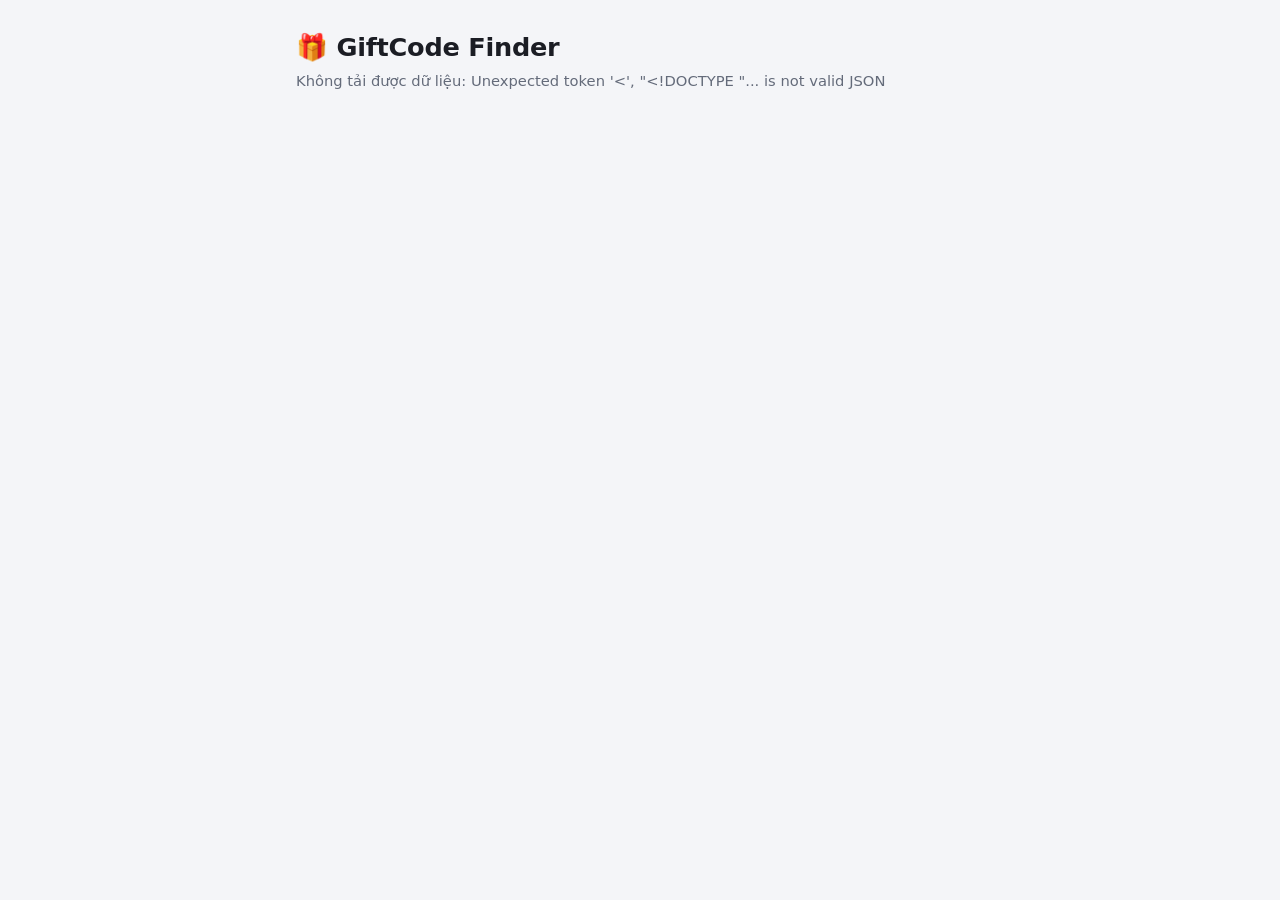
==== site/index.html @ fe7349b5 "Add configurable giftcode finder with GitHub Actions and Pages Scrapes giftcodes from sources listed" ====
<!doctype html>
<html lang="vi">
<head>
  <meta charset="utf-8">
  <meta name="viewport" content="width=device-width, initial-scale=1">
  <title>GiftCode Finder</title>
  <meta name="description" content="Giftcode game mới nhất, tự động cập nhật.">
  <link rel="icon" href="data:image/svg+xml,<svg xmlns='http://www.w3.org/2000/svg' viewBox='0 0 100 100'><text y='.9em' font-size='90'>🎁</text></svg>">
  <link rel="stylesheet" href="style.css">
</head>
<body>
  <header class="top">
    <div class="wrap">
      <h1>🎁 GiftCode Finder</h1>
      <p class="meta" id="meta">Đang tải…</p>
    </div>
  </header>

  <main class="wrap">
    <input id="search" class="search" type="search" placeholder="Tìm game hoặc code…" autocomplete="off" hidden>
    <div id="games"></div>
    <p id="empty" class="empty" hidden>Không có game nào khớp.</p>
  </main>

  <footer class="wrap foot" id="foot"></footer>

  <div id="toast" class="toast" role="status" aria-live="polite"></div>

  <script id="gcf-data" type="application/json">__GCF_DATA__</script>
  <script src="app.js"></script>
</body>
</html>
---- site/style.css ----
:root {
  --bg: #f4f5f8;
  --card: #ffffff;
  --text: #1b1d24;
  --muted: #646b7a;
  --line: #e3e6ec;
  --accent: #3b5bdb;
  --accent-text: #ffffff;
  --code-bg: #f0f3ff;
  --new: #e8590c;
  --ok: #2b8a3e;
  --bad: #c92a2a;
  --done: #8a919e;
  --shadow: 0 1px 2px rgba(16, 24, 40, .06), 0 1px 3px rgba(16, 24, 40, .08);
  color-scheme: light;
}

@media (prefers-color-scheme: dark) {
  :root {
    --bg: #111318;
    --card: #1a1d24;
    --text: #e8eaf0;
    --muted: #9aa1b0;
    --line: #2b2f39;
    --accent: #748ffc;
    --accent-text: #0d1020;
    --code-bg: #222842;
    --new: #ff8c42;
    --ok: #51cf66;
    --bad: #ff6b6b;
    --done: #6b7280;
    --shadow: none;
    color-scheme: dark;
  }
}

* { box-sizing: border-box; }

body {
  margin: 0;
  background: var(--bg);
  color: var(--text);
  font: 16px/1.5 system-ui, -apple-system, "Segoe UI", Roboto, "Helvetica Neue", Arial, sans-serif;
}

.wrap { max-width: 720px; margin: 0 auto; padding: 0 16px; }

a { color: var(--accent); }

.top { padding: 28px 0 12px; }
.top h1 { margin: 0; font-size: 1.6rem; letter-spacing: -.01em; }
.meta { margin: 4px 0 0; color: var(--muted); font-size: .92rem; }

.search {
  width: 100%;
  margin: 8px 0 4px;
  padding: 10px 14px;
  border: 1px solid var(--line);
  border-radius: 10px;
  background: var(--card);
  color: var(--text);
  font: inherit;
}

.game {
  margin: 16px 0;
  padding: 16px;
  background: var(--card);
  border: 1px solid var(--line);
  border-radius: 14px;
  box-shadow: var(--shadow);
}

.game-head { display: flex; align-items: center; justify-content: space-between; gap: 12px; flex-wrap: wrap; }
.game-head h2 { margin: 0; font-size: 1.25rem; }
.count { color: var(--muted); font-weight: 500; font-size: .95rem; }

.sources { margin: 6px 0 0; padding: 0; list-style: none; color: var(--muted); font-size: .88rem; }
.sources .ok { color: var(--ok); }
.sources .bad { color: var(--bad); }
.redeem { margin: 8px 0 0; font-size: .9rem; color: var(--muted); }

.btn {
  border: 0;
  border-radius: 9px;
  padding: 8px 14px;
  background: var(--accent);
  color: var(--accent-text);
  font: inherit;
  font-weight: 600;
  font-size: .92rem;
  cursor: pointer;
  white-space: nowrap;
}
.btn.ghost { background: transparent; color: var(--accent); border: 1px solid var(--line); }
.btn:focus-visible, .code:focus-visible { outline: 2px solid var(--accent); outline-offset: 2px; }

.codes { margin: 14px 0 0; padding: 0; list-style: none; display: grid; gap: 8px; }

.code {
  display: flex;
  align-items: center;
  gap: 12px;
  width: 100%;
  padding: 10px 12px;
  border: 1px solid var(--line);
  border-radius: 10px;
  background: var(--code-bg);
  color: var(--text);
  font: inherit;
  text-align: left;
  cursor: pointer;
}
.code-main { flex: 1; min-width: 0; }
.code-value {
  display: block;
  font: 600 1.08rem/1.3 ui-monospace, SFMono-Regular, Menlo, Consolas, monospace;
  letter-spacing: .03em;
  overflow-wrap: anywhere;
}
.code-info { display: block; margin-top: 2px; color: var(--muted); font-size: .84rem; }
.code-action { color: var(--accent); font-weight: 600; font-size: .9rem; white-space: nowrap; }

.badge {
  display: inline-block;
  margin-left: 8px;
  padding: 1px 7px;
  border-radius: 99px;
  background: var(--new);
  color: #fff;
  font: 700 .7rem/1.5 system-ui, sans-serif;
  letter-spacing: .04em;
  vertical-align: middle;
}

.code.copied .code-value { color: var(--done); }
.code.copied .code-action { color: var(--done); }

.old { margin-top: 14px; color: var(--muted); font-size: .92rem; }
.old summary { cursor: pointer; }
.old .code { background: transparent; cursor: default; }
.old .code-value { color: var(--done); text-decoration: line-through; }

.empty { color: var(--muted); text-align: center; padding: 24px 0; }
.none { margin: 14px 0 0; color: var(--muted); }

.foot { padding: 8px 16px 40px; color: var(--muted); font-size: .88rem; }
.foot p { margin: 4px 0; }

.toast {
  position: fixed;
  left: 50%;
  bottom: 24px;
  transform: translate(-50%, 20px);
  padding: 10px 16px;
  border-radius: 10px;
  background: var(--text);
  color: var(--bg);
  font-weight: 600;
  opacity: 0;
  pointer-events: none;
  transition: opacity .18s, transform .18s;
}
.toast.show { opacity: 1; transform: translate(-50%, 0); }
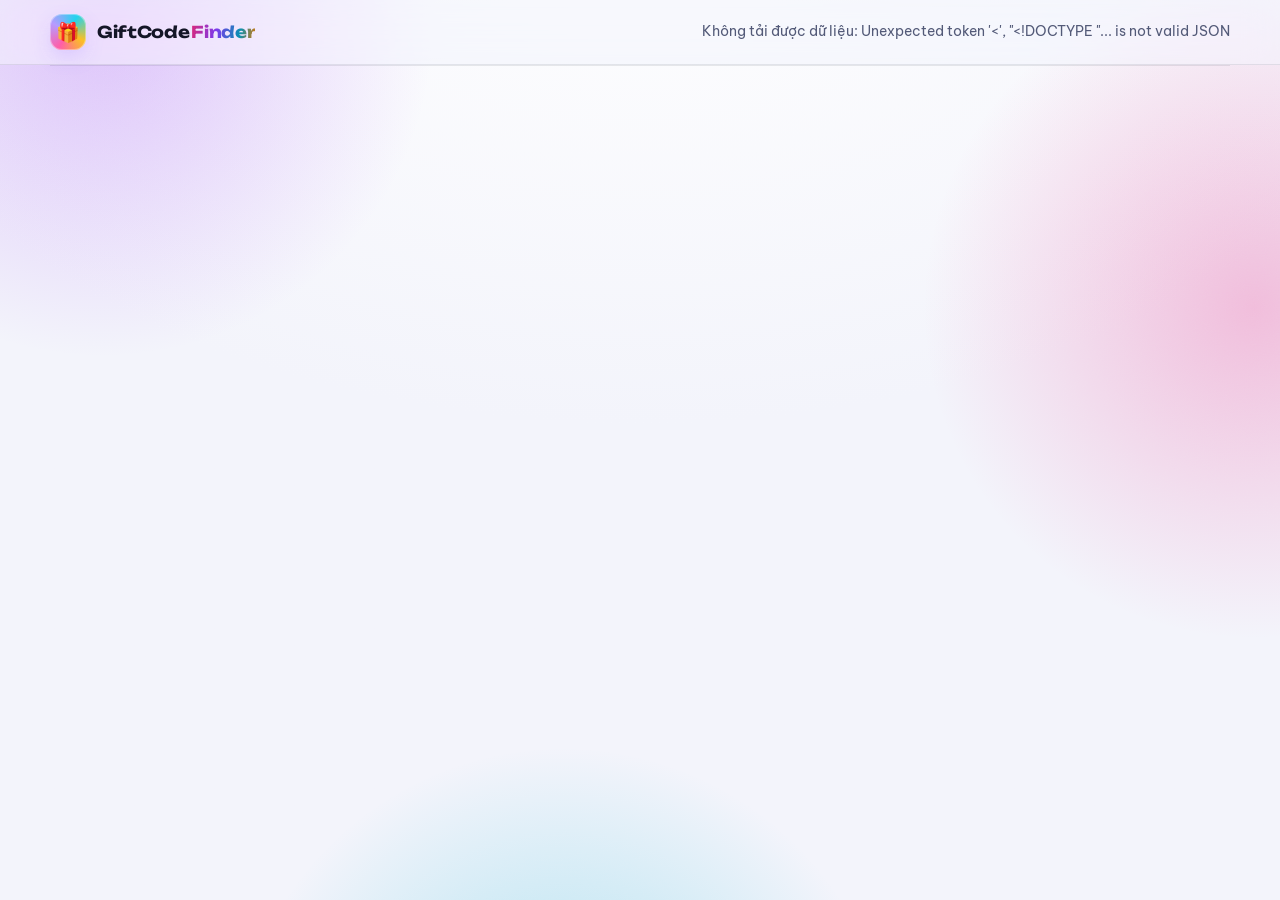
==== commit 87e7f9db: "Add a game picker home page with a 3D gift box The site opens on a home page for choosing a game ins" ====
--- a/site/index.html
+++ b/site/index.html
@@ -4,22 +4,34 @@
   <meta charset="utf-8">
   <meta name="viewport" content="width=device-width, initial-scale=1">
   <title>GiftCode Finder</title>
-  <meta name="description" content="Giftcode game mới nhất, tự động cập nhật.">
+  <meta name="description" content="Giftcode game mới nhất, tự động cập nhật mỗi giờ. Chọn game, bấm là sao chép.">
+  <meta property="og:title" content="GiftCode Finder">
+  <meta property="og:description" content="Giftcode game mới nhất, tự động cập nhật mỗi giờ.">
+  <meta name="theme-color" content="#06070d" media="(prefers-color-scheme: dark)">
+  <meta name="theme-color" content="#f4f5fb" media="(prefers-color-scheme: light)">
   <link rel="icon" href="data:image/svg+xml,<svg xmlns='http://www.w3.org/2000/svg' viewBox='0 0 100 100'><text y='.9em' font-size='90'>🎁</text></svg>">
-  <link rel="stylesheet" href="style.css">
+  <link rel="preconnect" href="https://fonts.googleapis.com">
+  <link rel="preconnect" href="https://fonts.gstatic.com" crossorigin>
+  <link rel="stylesheet" href="https://fonts.googleapis.com/css2?family=Be+Vietnam+Pro:wght@400;500;600;700&family=JetBrains+Mono:wght@700&family=Unbounded:wght@700;800&display=swap">
+  <link rel="stylesheet" href="style.css?v=__GCF_VERSION__">
 </head>
 <body>
-  <header class="top">
-    <div class="wrap">
-      <h1>🎁 GiftCode Finder</h1>
-      <p class="meta" id="meta">Đang tải…</p>
+  <div class="bg" aria-hidden="true">
+    <i class="blob b1"></i><i class="blob b2"></i><i class="blob b3"></i><i class="stars"></i><i class="noise"></i>
+  </div>
+
+  <header class="topbar">
+    <div class="wrap topbar-in">
+      <a class="brand" href="#/" aria-label="GiftCode Finder - trang chủ">
+        <span class="brand-mark" aria-hidden="true">🎁</span>
+        <span>GiftCode<b>Finder</b></span>
+      </a>
+      <p class="topmeta" id="meta">Đang tải…</p>
     </div>
   </header>
 
-  <main class="wrap">
-    <input id="search" class="search" type="search" placeholder="Tìm game hoặc code…" autocomplete="off" hidden>
-    <div id="games"></div>
-    <p id="empty" class="empty" hidden>Không có game nào khớp.</p>
+  <main class="wrap" id="view">
+    <noscript><p class="empty">Trang cần JavaScript để hiện code. Bảng code cũng có trong README của repo.</p></noscript>
   </main>
 
   <footer class="wrap foot" id="foot"></footer>
@@ -27,6 +39,7 @@
   <div id="toast" class="toast" role="status" aria-live="polite"></div>
 
   <script id="gcf-data" type="application/json">__GCF_DATA__</script>
-  <script src="app.js"></script>
+  <script src="fx.js?v=__GCF_VERSION__"></script>
+  <script src="app.js?v=__GCF_VERSION__"></script>
 </body>
 </html>
--- a/site/style.css
+++ b/site/style.css
@@ -1,164 +1,1028 @@
+/* GiftCode Finder: a dark "gift vault" with a 3D gift box and tilting game cards. */
+
+/* Registered so the background can glide to a game's colors. */
+@property --b1 { syntax: "<color>"; inherits: true; initial-value: #a855f7; }
+@property --b2 { syntax: "<color>"; inherits: true; initial-value: #ec4899; }
+@property --b3 { syntax: "<color>"; inherits: true; initial-value: #06b6d4; }
+
 :root {
-  --bg: #f4f5f8;
-  --card: #ffffff;
-  --text: #1b1d24;
-  --muted: #646b7a;
-  --line: #e3e6ec;
-  --accent: #3b5bdb;
-  --accent-text: #ffffff;
-  --code-bg: #f0f3ff;
-  --new: #e8590c;
-  --ok: #2b8a3e;
-  --bad: #c92a2a;
-  --done: #8a919e;
-  --shadow: 0 1px 2px rgba(16, 24, 40, .06), 0 1px 3px rgba(16, 24, 40, .08);
-  color-scheme: light;
-}
-
-@media (prefers-color-scheme: dark) {
+  --bg: #06070d;
+  --bg-2: #0e1124;
+  --text: #f3f4ff;
+  --muted: #a6adc8;
+  --faint: #6f7694;
+  --glass: rgba(255, 255, 255, .055);
+  --glass-2: rgba(255, 255, 255, .095);
+  --line: rgba(255, 255, 255, .1);
+  --line-2: rgba(255, 255, 255, .2);
+  --accent: #b69bff;
+  --new: #ff7a45;
+  --ok: #4ade80;
+  --bad: #fb7185;
+  --warn: #fbbf24;
+  --done: #737b93;
+  --blob-alpha: .5;
+  --stars: .55;
+  --grid: rgba(182, 155, 255, .28);
+  --shade: rgba(0, 0, 0, .55);
+  --font: "Be Vietnam Pro", system-ui, -apple-system, "Segoe UI", Roboto, sans-serif;
+  --display: "Unbounded", "Be Vietnam Pro", system-ui, sans-serif;
+  --mono: "JetBrains Mono", ui-monospace, SFMono-Regular, Menlo, Consolas, monospace;
+  --brand: linear-gradient(100deg, #ff5ea8, #b69bff 40%, #22d3ee 75%, #fbbf24);
+  --ease: cubic-bezier(.2, .8, .2, 1);
+  --spring: cubic-bezier(.2, 1.35, .35, 1);
+  color-scheme: dark;
+  transition: --b1 1.2s ease, --b2 1.2s ease, --b3 1.2s ease;
+}
+
+@media (prefers-color-scheme: light) {
   :root {
-    --bg: #111318;
-    --card: #1a1d24;
-    --text: #e8eaf0;
-    --muted: #9aa1b0;
-    --line: #2b2f39;
-    --accent: #748ffc;
-    --accent-text: #0d1020;
-    --code-bg: #222842;
-    --new: #ff8c42;
-    --ok: #51cf66;
-    --bad: #ff6b6b;
-    --done: #6b7280;
-    --shadow: none;
-    color-scheme: dark;
+    --bg: #f3f4fb;
+    --bg-2: #ffffff;
+    --text: #141627;
+    --muted: #535a78;
+    --faint: #8a90a8;
+    --glass: rgba(255, 255, 255, .6);
+    --glass-2: rgba(255, 255, 255, .88);
+    --line: rgba(20, 22, 39, .09);
+    --line-2: rgba(20, 22, 39, .16);
+    --accent: #7c3aed;
+    --ok: #16a34a;
+    --bad: #e11d48;
+    --warn: #d97706;
+    --done: #8a90a8;
+    --blob-alpha: .32;
+    --stars: 0;
+    --grid: rgba(124, 58, 237, .22);
+    --shade: rgba(40, 30, 90, .22);
+    --brand: linear-gradient(100deg, #db2777, #7c3aed 40%, #0891b2 75%, #d97706);
+    color-scheme: light;
   }
 }
 
 * { box-sizing: border-box; }
+
+html { scroll-padding-top: 84px; }
 
 body {
   margin: 0;
+  min-height: 100vh;
+  color: var(--text);
   background: var(--bg);
+  font: 16px/1.55 var(--font);
+  -webkit-font-smoothing: antialiased;
+  overflow-x: hidden;
+}
+
+a { color: var(--accent); }
+button { font: inherit; }
+:focus-visible { outline: 2px solid var(--accent); outline-offset: 3px; }
+
+.wrap { width: min(1180px, 100% - 32px); margin-inline: auto; }
+
+/* --- Background --------------------------------------------------------- */
+
+.bg {
+  position: fixed;
+  inset: 0;
+  z-index: -1;
+  overflow: hidden;
+  background: radial-gradient(1200px 760px at 50% -12%, var(--bg-2), var(--bg) 70%);
+}
+.blob {
+  position: absolute;
+  width: 72vmax;
+  height: 72vmax;
+  border-radius: 50%;
+  opacity: var(--blob-alpha);
+  background: radial-gradient(closest-side, var(--c), transparent 72%);
+  translate: calc(var(--px, 0) * var(--depth)) calc(var(--py, 0) * var(--depth));
+  transition: translate 1.2s var(--ease);
+  animation: drift 26s ease-in-out infinite alternate;
+}
+.blob.b1 { --c: var(--b1); --depth: 34px; left: -28vmax; top: -34vmax; }
+.blob.b2 { --c: var(--b2); --depth: -46px; right: -34vmax; top: -12vmax; animation-duration: 33s; animation-delay: -9s; }
+.blob.b3 { --c: var(--b3); --depth: 24px; left: 8vmax; bottom: -50vmax; animation-duration: 39s; animation-delay: -17s; }
+@keyframes drift {
+  50% { transform: translate3d(7vmax, 5vmax, 0) scale(1.12); }
+  100% { transform: translate3d(-5vmax, 9vmax, 0) scale(.94); }
+}
+.stars {
+  position: absolute;
+  inset: -200px;
+  opacity: var(--stars);
+  background-image:
+    radial-gradient(1.5px 1.5px at 24px 36px, #fff, transparent),
+    radial-gradient(1px 1px at 120px 90px, #fff, transparent),
+    radial-gradient(1px 1px at 60px 170px, rgba(255, 255, 255, .8), transparent),
+    radial-gradient(1.5px 1.5px at 170px 140px, rgba(200, 220, 255, .9), transparent),
+    radial-gradient(1px 1px at 190px 30px, #fff, transparent);
+  background-size: 200px 200px;
+  animation: stars 140s linear infinite;
+}
+@keyframes stars { to { transform: translate3d(-200px, -200px, 0); } }
+.noise {
+  position: absolute;
+  inset: 0;
+  opacity: .07;
+  mix-blend-mode: overlay;
+  background-image: url("data:image/svg+xml,%3Csvg xmlns='http://www.w3.org/2000/svg' width='160' height='160'%3E%3Cfilter id='n'%3E%3CfeTurbulence type='fractalNoise' baseFrequency='.9' numOctaves='2' stitchTiles='stitch'/%3E%3C/filter%3E%3Crect width='100%25' height='100%25' filter='url(%23n)'/%3E%3C/svg%3E");
+}
+
+/* --- Top bar ------------------------------------------------------------ */
+
+.topbar {
+  position: sticky;
+  top: 0;
+  z-index: 30;
+  backdrop-filter: blur(16px) saturate(1.5);
+  -webkit-backdrop-filter: blur(16px) saturate(1.5);
+  background: color-mix(in oklab, var(--bg) 55%, transparent);
+  border-bottom: 1px solid var(--line);
+}
+.topbar-in { display: flex; align-items: center; justify-content: space-between; gap: 16px; min-height: 64px; }
+.brand {
+  display: inline-flex;
+  align-items: center;
+  gap: 11px;
   color: var(--text);
-  font: 16px/1.5 system-ui, -apple-system, "Segoe UI", Roboto, "Helvetica Neue", Arial, sans-serif;
-}
-
-.wrap { max-width: 720px; margin: 0 auto; padding: 0 16px; }
-
-a { color: var(--accent); }
-
-.top { padding: 28px 0 12px; }
-.top h1 { margin: 0; font-size: 1.6rem; letter-spacing: -.01em; }
-.meta { margin: 4px 0 0; color: var(--muted); font-size: .92rem; }
-
-.search {
-  width: 100%;
-  margin: 8px 0 4px;
-  padding: 10px 14px;
-  border: 1px solid var(--line);
-  border-radius: 10px;
-  background: var(--card);
+  text-decoration: none;
+  font: 700 1.02rem/1 var(--display);
+  letter-spacing: -.02em;
+}
+.brand b { margin-left: 2px; background: var(--brand); -webkit-background-clip: text; background-clip: text; color: transparent; }
+.brand-mark {
+  display: grid;
+  place-items: center;
+  width: 36px;
+  height: 36px;
+  border-radius: 12px;
+  font-size: 19px;
+  background: conic-gradient(from 210deg, #ff5ea8, #b69bff, #22d3ee, #fbbf24, #ff5ea8);
+  box-shadow: 0 8px 24px -8px rgba(182, 155, 255, .9), inset 0 0 0 1px rgba(255, 255, 255, .35);
+  transition: transform .5s var(--spring);
+}
+.brand:hover .brand-mark { transform: rotate(-12deg) scale(1.08); }
+.topmeta { display: flex; align-items: center; gap: 14px; margin: 0; color: var(--muted); font-size: .86rem; }
+.rescan {
+  padding: 7px 14px;
+  border-radius: 999px;
+  border: 1px solid var(--line-2);
+  background: var(--glass);
   color: var(--text);
-  font: inherit;
-}
-
-.game {
-  margin: 16px 0;
-  padding: 16px;
-  background: var(--card);
-  border: 1px solid var(--line);
-  border-radius: 14px;
-  box-shadow: var(--shadow);
-}
-
-.game-head { display: flex; align-items: center; justify-content: space-between; gap: 12px; flex-wrap: wrap; }
-.game-head h2 { margin: 0; font-size: 1.25rem; }
-.count { color: var(--muted); font-weight: 500; font-size: .95rem; }
-
-.sources { margin: 6px 0 0; padding: 0; list-style: none; color: var(--muted); font-size: .88rem; }
-.sources .ok { color: var(--ok); }
-.sources .bad { color: var(--bad); }
-.redeem { margin: 8px 0 0; font-size: .9rem; color: var(--muted); }
+  text-decoration: none;
+  font-weight: 600;
+  white-space: nowrap;
+  transition: background .2s, border-color .2s;
+}
+.rescan:hover { background: var(--glass-2); border-color: var(--accent); }
+
+/* --- Shared bits -------------------------------------------------------- */
+
+.pulse {
+  flex: none;
+  width: 9px;
+  height: 9px;
+  border-radius: 50%;
+  background: var(--ok);
+  box-shadow: 0 0 0 0 color-mix(in oklab, var(--ok) 70%, transparent);
+  animation: pulse 2s infinite;
+}
+.pulse.warn { background: var(--warn); box-shadow: 0 0 0 0 color-mix(in oklab, var(--warn) 70%, transparent); }
+@keyframes pulse { 70%, 100% { box-shadow: 0 0 0 11px transparent; } }
+
+.tags { display: flex; flex-wrap: wrap; gap: 7px; }
+.tag {
+  padding: 4px 11px;
+  border-radius: 999px;
+  border: 1px solid rgba(255, 255, 255, .2);
+  background: rgba(8, 10, 22, .42);
+  color: #fff;
+  font-size: .72rem;
+  font-weight: 700;
+  letter-spacing: .07em;
+  text-transform: uppercase;
+  backdrop-filter: blur(6px);
+  -webkit-backdrop-filter: blur(6px);
+}
+.tag-new { border-color: transparent; background: var(--new); box-shadow: 0 6px 18px -6px var(--new); }
 
 .btn {
+  display: inline-flex;
+  align-items: center;
+  gap: 8px;
+  padding: 11px 18px;
   border: 0;
-  border-radius: 9px;
-  padding: 8px 14px;
-  background: var(--accent);
-  color: var(--accent-text);
-  font: inherit;
-  font-weight: 600;
+  border-radius: 999px;
+  font-weight: 700;
   font-size: .92rem;
+  text-decoration: none;
   cursor: pointer;
   white-space: nowrap;
-}
-.btn.ghost { background: transparent; color: var(--accent); border: 1px solid var(--line); }
-.btn:focus-visible, .code:focus-visible { outline: 2px solid var(--accent); outline-offset: 2px; }
-
-.codes { margin: 14px 0 0; padding: 0; list-style: none; display: grid; gap: 8px; }
-
-.code {
-  display: flex;
-  align-items: center;
-  gap: 12px;
-  width: 100%;
-  padding: 10px 12px;
-  border: 1px solid var(--line);
-  border-radius: 10px;
-  background: var(--code-bg);
-  color: var(--text);
-  font: inherit;
-  text-align: left;
-  cursor: pointer;
-}
-.code-main { flex: 1; min-width: 0; }
-.code-value {
-  display: block;
-  font: 600 1.08rem/1.3 ui-monospace, SFMono-Regular, Menlo, Consolas, monospace;
-  letter-spacing: .03em;
-  overflow-wrap: anywhere;
-}
-.code-info { display: block; margin-top: 2px; color: var(--muted); font-size: .84rem; }
-.code-action { color: var(--accent); font-weight: 600; font-size: .9rem; white-space: nowrap; }
+  transition: transform .25s var(--spring), box-shadow .25s, background .25s;
+}
+.btn:hover { transform: translateY(-2px); }
+.btn-light { background: #fff; color: #0b0d18; box-shadow: 0 12px 30px -12px rgba(255, 255, 255, .6); }
+.btn-glass {
+  background: rgba(255, 255, 255, .14);
+  color: #fff;
+  box-shadow: inset 0 0 0 1px rgba(255, 255, 255, .28);
+  backdrop-filter: blur(8px);
+  -webkit-backdrop-filter: blur(8px);
+}
+
+.expiry { white-space: nowrap; font-variant-numeric: tabular-nums; }
+.expiry[data-level="soon"] { color: var(--warn); }
+.expiry[data-level="urgent"] { color: var(--bad); font-weight: 700; }
+.expiry[data-level="expired"] { color: var(--done); text-decoration: line-through; }
 
 .badge {
   display: inline-block;
-  margin-left: 8px;
-  padding: 1px 7px;
+  margin-left: 9px;
+  padding: 1px 8px;
   border-radius: 99px;
   background: var(--new);
   color: #fff;
-  font: 700 .7rem/1.5 system-ui, sans-serif;
-  letter-spacing: .04em;
+  font: 700 .66rem/1.6 var(--font);
+  letter-spacing: .06em;
   vertical-align: middle;
 }
 
-.code.copied .code-value { color: var(--done); }
-.code.copied .code-action { color: var(--done); }
-
-.old { margin-top: 14px; color: var(--muted); font-size: .92rem; }
-.old summary { cursor: pointer; }
-.old .code { background: transparent; cursor: default; }
-.old .code-value { color: var(--done); text-decoration: line-through; }
-
-.empty { color: var(--muted); text-align: center; padding: 24px 0; }
-.none { margin: 14px 0 0; color: var(--muted); }
-
-.foot { padding: 8px 16px 40px; color: var(--muted); font-size: .88rem; }
-.foot p { margin: 4px 0; }
+/* --- Home: hero --------------------------------------------------------- */
+
+.hero {
+  position: relative;
+  display: grid;
+  grid-template-columns: minmax(0, 1.05fr) minmax(0, .95fr);
+  align-items: center;
+  gap: 24px;
+  min-height: min(660px, calc(100svh - 64px));
+  padding: 36px 0 28px;
+}
+.kicker {
+  display: inline-flex;
+  align-items: center;
+  gap: 10px;
+  margin: 0;
+  padding: 7px 15px 7px 11px;
+  border-radius: 999px;
+  border: 1px solid var(--line-2);
+  background: var(--glass);
+  color: var(--muted);
+  font-size: .76rem;
+  font-weight: 700;
+  letter-spacing: .16em;
+  text-transform: uppercase;
+}
+.hero-title {
+  margin: 22px 0 18px;
+  font: 800 clamp(2.5rem, 5.4vw, 4.6rem)/1.04 var(--display);
+  letter-spacing: -.045em;
+  text-wrap: balance;
+}
+.grad {
+  background: var(--brand);
+  background-size: 200% 100%;
+  -webkit-background-clip: text;
+  background-clip: text;
+  color: transparent;
+  animation: shimmer 7s linear infinite;
+}
+@keyframes shimmer { to { background-position: -200% 0; } }
+.hero-sub { max-width: 40ch; margin: 0 0 26px; color: var(--muted); font-size: 1.08rem; }
+.stats { display: flex; flex-wrap: wrap; gap: 12px; margin-bottom: 28px; }
+.stat {
+  min-width: 112px;
+  padding: 12px 18px 11px;
+  border-radius: 18px;
+  border: 1px solid var(--line);
+  background: var(--glass);
+  backdrop-filter: blur(10px);
+  -webkit-backdrop-filter: blur(10px);
+}
+.stat b { display: block; font: 800 1.7rem/1.1 var(--display); letter-spacing: -.03em; }
+.stat span { color: var(--muted); font-size: .82rem; }
+.stat.warn b { color: var(--warn); }
+.cta {
+  display: inline-flex;
+  align-items: center;
+  gap: 12px;
+  padding: 15px 26px;
+  border: 0;
+  border-radius: 999px;
+  color: #fff;
+  font-weight: 700;
+  font-size: 1rem;
+  cursor: pointer;
+  background: linear-gradient(120deg, #ec4899, #8b5cf6 55%, #06b6d4);
+  box-shadow: 0 18px 40px -14px rgba(139, 92, 246, .9), inset 0 0 0 1px rgba(255, 255, 255, .25);
+  transition: transform .3s var(--spring), box-shadow .3s;
+}
+.cta span { display: inline-block; transition: transform .3s var(--spring); }
+.cta:hover { transform: translateY(-3px); box-shadow: 0 24px 50px -14px rgba(139, 92, 246, 1), inset 0 0 0 1px rgba(255, 255, 255, .35); }
+.cta:hover span { transform: translateY(3px); }
+
+/* --- Home: the 3D gift box ---------------------------------------------- */
+
+.box-scene {
+  --w: 150px; /* width and depth of the box */
+  --h: 112px; /* height of the base */
+  --lh: 34px; /* height of the lid */
+  --lw: calc(var(--w) * 1.1);
+  --paper: linear-gradient(160deg, #b87bff, #7c3aed 52%, #4c1d95);
+  --ribbon: #fbbf24;
+  --area: 460px; /* height of the 3D stage */
+  position: relative;
+  user-select: none;
+  -webkit-user-select: none;
+  -webkit-tap-highlight-color: transparent;
+}
+.box-area {
+  position: relative;
+  height: var(--area);
+  perspective: 1000px;
+  overflow-x: clip; /* the rays and the stage are wider than a phone */
+  touch-action: pan-y;
+  cursor: grab;
+}
+.box-area:active { cursor: grabbing; }
+
+.stage {
+  position: absolute;
+  left: 50%;
+  top: 50%;
+  width: 380px;
+  height: 380px;
+  margin: calc(var(--h) * .5 + 40px - 190px) 0 0 -190px;
+  border-radius: 50%;
+  background:
+    radial-gradient(closest-side, transparent 64%, color-mix(in oklab, var(--b1) 80%, transparent) 66%, transparent 69%),
+    radial-gradient(closest-side, transparent 86%, color-mix(in oklab, var(--b3) 70%, transparent) 88%, transparent 91%),
+    radial-gradient(closest-side, color-mix(in oklab, var(--b3) 34%, transparent), transparent 70%),
+    linear-gradient(var(--grid) 1px, transparent 1px) 0 0 / 22px 22px,
+    linear-gradient(90deg, var(--grid) 1px, transparent 1px) 0 0 / 22px 22px;
+  -webkit-mask: radial-gradient(closest-side, #000 72%, transparent);
+  mask: radial-gradient(closest-side, #000 72%, transparent);
+  transform: rotateX(76deg);
+  animation: stage 40s linear infinite;
+}
+@keyframes stage { to { transform: rotateX(76deg) rotateZ(360deg); } }
+
+.rays {
+  position: absolute;
+  left: 50%;
+  top: 50%;
+  width: 560px;
+  height: 560px;
+  margin: -330px 0 0 -280px;
+  border-radius: 50%;
+  background: repeating-conic-gradient(from 0deg, rgba(253, 224, 71, .22) 0 5deg, transparent 5deg 16deg);
+  -webkit-mask: radial-gradient(closest-side, #000 10%, transparent 72%);
+  mask: radial-gradient(closest-side, #000 10%, transparent 72%);
+  opacity: 0;
+  transform: scale(.5);
+  transition: opacity .6s, transform 1s var(--spring);
+  animation: spin 24s linear infinite;
+  pointer-events: none;
+}
+@keyframes spin { to { rotate: 360deg; } }
+.is-open .rays { opacity: 1; transform: scale(1); }
+
+.box-shadow {
+  position: absolute;
+  left: 50%;
+  top: 50%;
+  width: calc(var(--w) * 1.9);
+  height: 40px;
+  margin: calc(var(--h) * .5 + 22px) 0 0 calc(var(--w) * -.95);
+  border-radius: 50%;
+  background: radial-gradient(closest-side, var(--shade), transparent);
+  animation: shadow 5s ease-in-out infinite;
+}
+@keyframes shadow { 50% { transform: scale(.8); opacity: .65; } }
+
+.box-float {
+  position: absolute;
+  left: 50%;
+  top: 50%;
+  transform-style: preserve-3d;
+  animation: bob 5s ease-in-out infinite;
+}
+@keyframes bob { 50% { transform: translateY(-16px); } }
+
+.box {
+  position: absolute;
+  left: calc(var(--w) / -2);
+  top: calc(var(--h) / -2);
+  width: var(--w);
+  height: var(--h);
+  transform-style: preserve-3d;
+  transform: rotateX(-18deg) rotateY(32deg);
+}
+.cube { position: absolute; inset: 0; transform-style: preserve-3d; }
+.face {
+  --dark: 0;
+  --band: 13%;
+  position: absolute;
+  left: 50%;
+  top: 50%;
+  background:
+    linear-gradient(90deg, transparent calc(50% - var(--band)), rgba(255, 255, 255, .55) calc(50% - var(--band)) calc(50% - var(--band) + 2px), var(--ribbon) 0 calc(50% + var(--band)), transparent 0),
+    linear-gradient(rgba(0, 0, 0, var(--dark)), rgba(0, 0, 0, var(--dark))),
+    repeating-linear-gradient(45deg, rgba(255, 255, 255, .08) 0 7px, transparent 7px 17px),
+    var(--paper);
+  box-shadow: inset 0 0 0 1px rgba(255, 255, 255, .16), inset 0 0 30px rgba(255, 255, 255, .1);
+}
+.f-right { --dark: .26; }
+.f-left { --dark: .1; }
+.f-back { --dark: .34; }
+.f-bottom { --dark: .5; }
+
+.base .face { width: var(--w); height: var(--h); margin: calc(var(--h) / -2) 0 0 calc(var(--w) / -2); }
+.base .f-front { transform: translateZ(calc(var(--w) / 2)); }
+.base .f-back { transform: rotateY(180deg) translateZ(calc(var(--w) / 2)); }
+.base .f-right { transform: rotateY(90deg) translateZ(calc(var(--w) / 2)); }
+.base .f-left { transform: rotateY(-90deg) translateZ(calc(var(--w) / 2)); }
+.base .f-top, .base .f-bottom { height: var(--w); margin-top: calc(var(--w) / -2); }
+.base .f-top {
+  transform: rotateX(90deg) translateZ(calc(var(--h) / 2));
+  /* Seen when the lid is off: the glowing inside of the box. */
+  background: radial-gradient(circle, #fff7d1, #fbbf24 30%, #b45309 62%, #3b0764);
+  box-shadow: inset 0 0 30px rgba(0, 0, 0, .6);
+}
+.base .f-bottom { transform: rotateX(-90deg) translateZ(calc(var(--h) / 2)); }
+
+.lid { transform: translateY(calc((var(--h) + var(--lh)) / -2)); transition: transform .8s var(--spring); transform-style: preserve-3d; }
+.lid .face { --band: 12%; width: var(--lw); height: var(--lh); margin: calc(var(--lh) / -2) 0 0 calc(var(--lw) / -2); }
+.lid .f-front { transform: translateZ(calc(var(--lw) / 2)); }
+.lid .f-back { transform: rotateY(180deg) translateZ(calc(var(--lw) / 2)); }
+.lid .f-right { transform: rotateY(90deg) translateZ(calc(var(--lw) / 2)); }
+.lid .f-left { transform: rotateY(-90deg) translateZ(calc(var(--lw) / 2)); }
+.lid .f-top, .lid .f-bottom { height: var(--lw); margin-top: calc(var(--lw) / -2); }
+.lid .f-top {
+  transform: rotateX(90deg) translateZ(calc(var(--lh) / 2));
+  background:
+    linear-gradient(90deg, transparent 44%, var(--ribbon) 44% 56%, transparent 56%),
+    linear-gradient(transparent 44%, var(--ribbon) 44% 56%, transparent 56%),
+    repeating-linear-gradient(45deg, rgba(255, 255, 255, .1) 0 7px, transparent 7px 17px),
+    linear-gradient(150deg, #c99bff, #8b5cf6 60%, #6d28d9);
+}
+.lid .f-bottom { transform: rotateX(-90deg) translateZ(calc(var(--lh) / 2)); }
+.is-open .lid {
+  transform: translateY(calc((var(--h) + var(--lh)) / -2 - 96px)) translateX(34px) rotateZ(16deg) rotateX(-12deg);
+}
+
+.bow {
+  position: absolute;
+  left: 50%;
+  top: 50%;
+  width: 104px;
+  height: 46px;
+  margin: -23px 0 0 -52px;
+  transform: translateY(calc(var(--lh) / -2 - 21px));
+}
+.bow.b2 { transform: translateY(calc(var(--lh) / -2 - 21px)) rotateY(90deg); }
+.loop {
+  position: absolute;
+  top: 0;
+  width: 48px;
+  height: 38px;
+  border: 10px solid var(--ribbon);
+  border-radius: 55% 55% 45% 45% / 70% 70% 30% 30%;
+  box-shadow: inset 0 0 0 1px rgba(255, 255, 255, .35), 0 0 14px rgba(251, 191, 36, .45);
+}
+.loop.l { left: 2px; transform: rotate(-22deg); }
+.loop.r { right: 2px; transform: rotate(22deg); }
+.knot {
+  position: absolute;
+  left: 50%;
+  bottom: -2px;
+  width: 24px;
+  height: 20px;
+  margin-left: -12px;
+  border-radius: 8px;
+  background: linear-gradient(#fde68a, #f59e0b);
+  box-shadow: inset 0 -3px 0 rgba(0, 0, 0, .15);
+}
+
+.box-light {
+  position: absolute;
+  left: -140px;
+  top: calc(var(--h) / -2 - 330px);
+  width: 280px;
+  height: 340px;
+  background: radial-gradient(55% 60% at 50% 100%, rgba(255, 244, 196, .95), rgba(251, 191, 36, .4) 45%, transparent 72%);
+  opacity: 0;
+  transform: scaleY(.2);
+  transform-origin: 50% 100%;
+  transition: opacity .5s, transform .9s var(--spring);
+  mix-blend-mode: screen;
+  pointer-events: none;
+}
+.is-open .box-light { opacity: 1; transform: none; }
+
+.box-hit {
+  position: absolute;
+  left: 50%;
+  top: 50%;
+  width: calc(var(--w) * 1.8);
+  height: calc(var(--h) * 2.6);
+  margin: calc(var(--h) * -1.6) 0 0 calc(var(--w) * -.9);
+  border-radius: 40px;
+}
+.box-hit:focus-visible { outline-offset: -6px; }
+
+.box-chips { position: absolute; left: 0; right: 0; top: 0; height: var(--area); pointer-events: none; }
+.chip {
+  position: absolute;
+  left: 50%;
+  top: 50%;
+  display: grid;
+  gap: 1px;
+  padding: 10px 15px 9px;
+  border: 1px solid rgba(255, 255, 255, .28);
+  border-radius: 15px;
+  text-align: left;
+  color: #fff;
+  cursor: pointer;
+  background: linear-gradient(135deg, color-mix(in oklab, var(--c1) 70%, #0b0d18), color-mix(in oklab, var(--c2) 60%, #0b0d18));
+  box-shadow: 0 16px 34px -14px color-mix(in oklab, var(--c1) 80%, transparent), inset 0 1px 0 rgba(255, 255, 255, .25);
+  translate: -50% -50%;
+  scale: .2;
+  opacity: 0;
+  pointer-events: none;
+  transition: translate .9s var(--spring) var(--d), scale .9s var(--spring) var(--d), opacity .35s var(--d), border-color .2s;
+}
+.chip b { font: 700 .94rem/1.2 var(--mono); letter-spacing: .05em; }
+.chip small { font-size: .7rem; opacity: .78; }
+.chip:hover, .chip:focus-visible { border-color: #fff; animation-play-state: paused; }
+.is-open .chip {
+  translate: calc(-50% + var(--x, 0px)) calc(-50% + var(--y, 0px));
+  rotate: var(--r, 0deg);
+  scale: 1;
+  opacity: 1;
+  pointer-events: auto;
+  animation: hover-chip 3.8s ease-in-out infinite;
+  animation-delay: calc(var(--d) + 1s);
+}
+@keyframes hover-chip { 50% { transform: translateY(-7px); } }
+/* Narrow scenes: the chips pop up in rows under the box instead. */
+.chips-flow .box-chips {
+  position: static;
+  height: auto;
+  max-height: 0;
+  display: flex;
+  flex-wrap: wrap;
+  justify-content: center;
+  gap: 10px;
+  padding: 0 4px;
+  overflow: hidden;
+  transition: max-height .6s var(--ease), padding .6s var(--ease);
+}
+.chips-flow.is-open .box-chips { max-height: 320px; padding: 12px 4px 10px; }
+.chips-flow .chip { position: relative; left: auto; top: auto; translate: 0 -24px; }
+.chips-flow.is-open .chip { translate: 0 0; rotate: 0deg; }
+
+.box-hint {
+  position: absolute;
+  left: 0;
+  right: 0;
+  bottom: 4px;
+  margin: 0;
+  text-align: center;
+  color: var(--faint);
+  font-size: .8rem;
+  letter-spacing: .05em;
+  transition: opacity .4s;
+}
+.is-open .box-hint { opacity: 0; }
+
+/* --- Home: codes about to expire ---------------------------------------- */
+
+.soon {
+  margin: 0 0 34px;
+  padding: 18px 18px 14px;
+  border-radius: 24px;
+  border: 1px solid color-mix(in oklab, var(--warn) 40%, transparent);
+  background: linear-gradient(120deg, color-mix(in oklab, var(--warn) 14%, transparent), color-mix(in oklab, var(--bad) 10%, transparent));
+}
+.soon-title { display: flex; align-items: center; gap: 10px; margin: 0 0 12px; font: 700 1rem/1.2 var(--display); letter-spacing: -.01em; }
+.soon-list { display: flex; gap: 10px; overflow-x: auto; padding: 2px 2px 6px; scroll-snap-type: x mandatory; scrollbar-width: thin; }
+.soon-chip {
+  flex: none;
+  display: grid;
+  gap: 1px;
+  padding: 11px 16px 10px;
+  border: 1px solid var(--line-2);
+  border-left: 4px solid var(--c1);
+  border-radius: 16px;
+  background: var(--glass-2);
+  color: var(--text);
+  text-align: left;
+  cursor: pointer;
+  scroll-snap-align: start;
+  transition: transform .25s var(--spring), border-color .2s;
+}
+.soon-chip:hover { transform: translateY(-2px); border-color: var(--c1); }
+.soon-chip b { font: 700 1rem/1.25 var(--mono); letter-spacing: .04em; }
+.soon-game { color: var(--muted); font-size: .78rem; }
+.soon-chip .expiry { font-size: .84rem; }
+
+/* --- Home: game cards --------------------------------------------------- */
+
+.picker { padding: 10px 0 30px; }
+.section-head { display: flex; align-items: baseline; justify-content: space-between; flex-wrap: wrap; gap: 8px 20px; margin-bottom: 22px; }
+.section-head h2 { margin: 0; font: 800 clamp(1.7rem, 3.2vw, 2.4rem)/1.1 var(--display); letter-spacing: -.035em; }
+.section-head p { margin: 0; color: var(--muted); }
+.search {
+  width: 100%;
+  margin: 0 0 20px;
+  padding: 13px 18px;
+  border: 1px solid var(--line-2);
+  border-radius: 16px;
+  background: var(--glass);
+  color: var(--text);
+  font: inherit;
+}
+
+.gcards { display: grid; grid-template-columns: repeat(auto-fit, minmax(min(100%, 340px), 1fr)); gap: 28px; perspective: 1400px; }
+.gcard {
+  --tx: 0;
+  --ty: 0;
+  --mx: 50%;
+  --my: 50%;
+  --lift: 0px;
+  display: block;
+  color: #fff;
+  text-decoration: none;
+  border-radius: 28px;
+  outline: none;
+}
+.picker.is-first .gcard { animation: deal 1s var(--ease) both; animation-delay: calc(var(--i) * 120ms + 250ms); }
+@keyframes deal { from { opacity: 0; transform: translateY(70px) rotateX(-30deg) scale(.9); } }
+.gcard:hover, .gcard:focus-visible { --lift: 28px; }
+
+.gcard-inner {
+  position: relative;
+  height: 290px;
+  border-radius: inherit;
+  transform-style: preserve-3d;
+  transform: translateZ(var(--lift)) rotateX(calc(var(--ty) * -12deg)) rotateY(calc(var(--tx) * 14deg));
+  transition: transform .7s var(--ease), box-shadow .7s var(--ease);
+  box-shadow:
+    calc(var(--tx) * -22px) calc(30px + var(--ty) * -18px) 60px -20px color-mix(in oklab, var(--c1) 60%, rgba(0, 0, 0, .8)),
+    0 2px 6px rgba(0, 0, 0, .25);
+}
+.gcard.is-tilting .gcard-inner { transition: transform .12s linear, box-shadow .12s linear; }
+.gcard-inner::after {
+  content: "";
+  position: absolute;
+  inset: 0;
+  border-radius: inherit;
+  box-shadow: inset 0 0 0 1px rgba(255, 255, 255, .16), inset 0 1px 0 rgba(255, 255, 255, .28);
+  transform: translateZ(1px);
+  pointer-events: none;
+}
+.gcard:focus-visible .gcard-inner::after { box-shadow: inset 0 0 0 3px #fff; }
+
+.art {
+  position: absolute;
+  inset: 0;
+  overflow: hidden;
+  border-radius: inherit;
+  background:
+    linear-gradient(to top, rgba(5, 6, 14, .82), rgba(5, 6, 14, .35) 42%, transparent 68%),
+    radial-gradient(110% 85% at 0% 0%, color-mix(in oklab, var(--c1) 92%, transparent), transparent 62%),
+    radial-gradient(95% 95% at 100% 100%, color-mix(in oklab, var(--c2) 88%, transparent), transparent 62%),
+    linear-gradient(150deg, #0e1124, #07080f);
+}
+.orb {
+  position: absolute;
+  border-radius: 50%;
+  background:
+    radial-gradient(circle at 34% 30%, rgba(255, 255, 255, .95) 0 5%, transparent 12%),
+    radial-gradient(circle, color-mix(in oklab, var(--c3) 75%, #fff) 0%, var(--c3) 22%, color-mix(in oklab, var(--c3) 30%, transparent) 48%, transparent 68%);
+  opacity: .9;
+  mix-blend-mode: screen;
+  animation: orb 9s ease-in-out infinite alternate;
+}
+.orb.o1 { width: 96px; height: 96px; right: 14%; top: 12%; }
+.orb.o2 { width: 44px; height: 44px; right: 6%; top: 50%; opacity: .45; animation-delay: -3s; }
+.orb.o3 { width: 170px; height: 170px; left: -50px; bottom: -60px; opacity: .35; background: radial-gradient(circle, var(--c3), transparent 68%); animation-delay: -6s; }
+@keyframes orb { to { transform: translate3d(-14px, 12px, 0) scale(1.1); } }
+.art-grid {
+  position: absolute;
+  left: -30%;
+  right: -30%;
+  bottom: -10%;
+  height: 70%;
+  background:
+    linear-gradient(rgba(255, 255, 255, .13) 1px, transparent 1px) 0 0 / 30px 30px,
+    linear-gradient(90deg, rgba(255, 255, 255, .13) 1px, transparent 1px) 0 0 / 30px 30px;
+  -webkit-mask: linear-gradient(to top, #000, transparent 85%);
+  mask: linear-gradient(to top, #000, transparent 85%);
+  transform: perspective(260px) rotateX(58deg);
+  transform-origin: 50% 100%;
+  animation: floor 4s linear infinite;
+}
+@keyframes floor { to { background-position: 0 30px, 0 30px; } }
+
+.word {
+  position: absolute;
+  inset: 0;
+  overflow: hidden;
+  border-radius: inherit;
+  transform: translateZ(30px) scale(.977);
+  pointer-events: none;
+}
+.word span {
+  position: absolute;
+  right: -6px;
+  top: 64px;
+  white-space: pre;
+  text-align: right;
+  font: 800 4.4rem/.86 var(--display);
+  letter-spacing: -.05em;
+  color: transparent;
+  -webkit-text-stroke: 1.2px rgba(255, 255, 255, .26);
+}
+
+.holo, .glare { position: absolute; inset: 0; border-radius: inherit; pointer-events: none; opacity: 0; transition: opacity .5s; }
+.holo {
+  transform: translateZ(2px);
+  background: repeating-linear-gradient(115deg, #ff5ea8 0%, #fbbf24 7%, #34d399 14%, #22d3ee 21%, #a78bfa 28%, #ff5ea8 35%);
+  background-size: 300% 300%;
+  background-position: var(--mx) var(--my);
+  mix-blend-mode: color-dodge;
+  -webkit-mask: radial-gradient(circle at var(--mx) var(--my), #000, transparent 70%);
+  mask: radial-gradient(circle at var(--mx) var(--my), #000, transparent 70%);
+}
+.glare {
+  transform: translateZ(3px);
+  background: radial-gradient(circle at var(--mx) var(--my), rgba(255, 255, 255, .45), transparent 48%);
+  mix-blend-mode: overlay;
+}
+.gcard:hover .holo { opacity: .32; }
+.gcard:hover .glare, .ghero:hover .glare { opacity: 1; }
+
+.gcard-body {
+  position: absolute;
+  inset: 0;
+  display: flex;
+  flex-direction: column;
+  gap: 7px;
+  padding: 24px;
+  transform: translateZ(60px) scale(.955);
+  pointer-events: none;
+}
+.gcard-body .tags { margin-bottom: auto; padding-right: 54px; }
+.gcard-title {
+  margin: 0;
+  font: 800 clamp(1.6rem, 2.4vw, 2.05rem)/1.04 var(--display);
+  letter-spacing: -.035em;
+  text-shadow: 0 4px 26px rgba(0, 0, 0, .5);
+}
+.gcard-latest { margin: 0; color: rgba(255, 255, 255, .8); font-size: .88rem; }
+.gcard-latest b { font: 700 .9rem var(--mono); color: #fff; letter-spacing: .04em; }
+.gcard-expiry { margin: 0; }
+.gcard-expiry .expiry {
+  display: inline-block;
+  padding: 3px 10px;
+  border-radius: 999px;
+  background: rgba(8, 10, 22, .5);
+  color: #fff;
+  font-size: .8rem;
+  font-weight: 600;
+}
+.gcard-expiry .expiry[data-level="soon"] { color: #fde68a; }
+.gcard-expiry .expiry[data-level="urgent"] { color: #fecdd3; background: rgba(225, 29, 72, .55); }
+.gcard-go {
+  position: absolute;
+  top: 20px;
+  right: 20px;
+  display: grid;
+  place-items: center;
+  width: 48px;
+  height: 48px;
+  border-radius: 50%;
+  border: 1px solid rgba(255, 255, 255, .3);
+  background: rgba(255, 255, 255, .14);
+  font-size: 1.25rem;
+  transform: translateZ(84px) scale(.93);
+  backdrop-filter: blur(8px);
+  -webkit-backdrop-filter: blur(8px);
+  transition: background .3s, color .3s, rotate .5s var(--spring);
+}
+.gcard:hover .gcard-go, .gcard:focus-visible .gcard-go { background: #fff; color: #0b0d18; rotate: -45deg; }
+
+/* Touch screens cannot hover: the cards float on their own. */
+@media (hover: none) {
+  .gcard-inner { animation: float-card 7s ease-in-out infinite; animation-delay: calc(var(--i) * -2.3s); }
+  .gcard:active .gcard-inner { scale: .97; }
+}
+@keyframes float-card { 50% { transform: rotateX(5deg) rotateY(-6deg) translateY(-5px); } }
+
+/* --- Game page ---------------------------------------------------------- */
+
+.crumbs { padding: 22px 0 16px; }
+.back {
+  display: inline-flex;
+  align-items: center;
+  gap: 9px;
+  padding: 9px 18px 9px 13px;
+  border-radius: 999px;
+  border: 1px solid var(--line-2);
+  background: var(--glass);
+  color: var(--text);
+  text-decoration: none;
+  font-weight: 600;
+  font-size: .92rem;
+  transition: background .2s, transform .3s var(--spring);
+}
+.back:hover { background: var(--glass-2); transform: translateX(-4px); }
+
+.ghero { --tx: 0; --ty: 0; --mx: 50%; --my: 50%; margin-bottom: 30px; color: #fff; border-radius: 32px; perspective: 1400px; }
+.ghero-inner {
+  position: relative;
+  min-height: clamp(290px, 38vw, 380px);
+  border-radius: inherit;
+  transform-style: preserve-3d;
+  transform: rotateX(calc(var(--ty) * -3deg)) rotateY(calc(var(--tx) * 4deg));
+  transition: transform .8s var(--ease);
+  box-shadow: 0 40px 90px -36px color-mix(in oklab, var(--c1) 65%, rgba(0, 0, 0, .8));
+}
+.ghero.is-tilting .ghero-inner { transition: transform .15s linear; }
+.ghero .word span { top: auto; bottom: -14px; font-size: clamp(5rem, 12vw, 10rem); }
+.ghero .orb.o1 { width: 150px; height: 150px; }
+.ghero-body {
+  position: absolute;
+  inset: 0;
+  display: flex;
+  flex-direction: column;
+  justify-content: flex-end;
+  gap: 10px;
+  padding: clamp(22px, 4vw, 42px);
+  transform: translateZ(40px) scale(.972);
+}
+.ghero-body .tags { margin-bottom: auto; }
+.ghero-title { margin: 0; font: 800 clamp(2.3rem, 6vw, 4.4rem)/1 var(--display); letter-spacing: -.045em; text-shadow: 0 6px 30px rgba(0, 0, 0, .45); }
+.ghero-sub { margin: 0; color: rgba(255, 255, 255, .82); }
+.ghero-actions { display: flex; flex-wrap: wrap; gap: 10px; margin-top: 8px; }
+
+.glayout { display: grid; grid-template-columns: minmax(0, 1fr) 340px; gap: 26px; align-items: start; padding-bottom: 30px; }
+.panel-title { margin: 0 0 14px; font: 700 1.05rem/1.2 var(--display); letter-spacing: -.01em; }
+.gside { display: grid; gap: 16px; position: sticky; top: 84px; }
+.panel { padding: 18px 20px; border-radius: 22px; border: 1px solid var(--line); background: var(--glass); backdrop-filter: blur(12px); -webkit-backdrop-filter: blur(12px); }
+.redeem { margin: 0; color: var(--muted); font-size: .94rem; }
+.sources { margin: 0; padding: 0; list-style: none; display: grid; gap: 10px; }
+.src { display: grid; grid-template-columns: auto 1fr; column-gap: 10px; align-items: baseline; font-size: .92rem; }
+.src a { color: var(--text); font-weight: 600; text-decoration: none; overflow-wrap: anywhere; }
+.src a:hover { text-decoration: underline; }
+.src small { grid-column: 2; color: var(--muted); font-size: .8rem; overflow-wrap: anywhere; }
+.dot { width: 8px; height: 8px; border-radius: 50%; background: var(--faint); translate: 0 -1px; }
+.src.ok .dot { background: var(--ok); box-shadow: 0 0 10px var(--ok); }
+.src.bad .dot { background: var(--bad); box-shadow: 0 0 10px var(--bad); }
+.src.bad small { color: var(--bad); }
+
+.codes { margin: 0; padding: 0; list-style: none; display: grid; gap: 12px; }
+.code {
+  position: relative;
+  display: flex;
+  align-items: center;
+  gap: 16px;
+  width: 100%;
+  padding: 16px 18px 16px 22px;
+  border: 1px solid var(--line);
+  border-radius: 20px;
+  background: var(--glass);
+  color: var(--text);
+  text-align: left;
+  text-decoration: none;
+  cursor: pointer;
+  overflow: hidden;
+  backdrop-filter: blur(10px);
+  -webkit-backdrop-filter: blur(10px);
+  transition: transform .3s var(--spring), border-color .25s, background .25s, box-shadow .3s;
+}
+.code::before {
+  content: "";
+  position: absolute;
+  left: 0;
+  top: 0;
+  bottom: 0;
+  width: 4px;
+  background: linear-gradient(var(--c1), var(--c2));
+}
+.code:hover {
+  transform: translateY(-2px);
+  border-color: color-mix(in oklab, var(--c1) 55%, var(--line));
+  background: var(--glass-2);
+  box-shadow: 0 20px 40px -26px color-mix(in oklab, var(--c1) 80%, transparent);
+}
+.code-main { flex: 1; min-width: 0; }
+.code-value { display: block; font: 700 1.2rem/1.3 var(--mono); letter-spacing: .05em; overflow-wrap: anywhere; }
+.code-info, .code-meta { display: block; margin-top: 3px; color: var(--muted); font-size: .85rem; }
+.code-action {
+  flex: none;
+  padding: 9px 16px;
+  border-radius: 999px;
+  background: linear-gradient(135deg, var(--c1), var(--c2));
+  color: #fff;
+  font-weight: 700;
+  font-size: .86rem;
+  white-space: nowrap;
+  box-shadow: 0 10px 24px -12px var(--c1);
+  transition: background .3s, color .3s;
+}
+.code.copied .code-value { color: var(--muted); }
+.code.copied .code-action { background: transparent; color: var(--ok); box-shadow: inset 0 0 0 1px color-mix(in oklab, var(--ok) 55%, transparent); }
+.code.locked { border-style: dashed; background: transparent; }
+.code.locked .code-action { background: var(--glass-2); color: var(--text); box-shadow: inset 0 0 0 1px var(--line-2); }
+.locked-title { display: block; font-weight: 700; overflow-wrap: anywhere; }
+
+.old summary { cursor: pointer; color: var(--muted); font-weight: 600; }
+.old .codes { margin-top: 12px; }
+.old .code { padding: 10px 14px 10px 18px; cursor: default; background: transparent; }
+.old .code::before { opacity: .35; }
+.old .code:hover { transform: none; box-shadow: none; }
+.old .code-value { font-size: .95rem; color: var(--done); text-decoration: line-through; }
+
+.none, .empty { color: var(--muted); }
+.empty { text-align: center; padding: 30px 0; }
+
+/* --- Footer, toast, confetti -------------------------------------------- */
+
+.foot { padding: 26px 0 46px; border-top: 1px solid var(--line); color: var(--muted); font-size: .86rem; text-align: center; }
+.foot p { margin: 3px 0; }
 
 .toast {
   position: fixed;
   left: 50%;
-  bottom: 24px;
-  transform: translate(-50%, 20px);
-  padding: 10px 16px;
-  border-radius: 10px;
-  background: var(--text);
-  color: var(--bg);
+  bottom: 26px;
+  z-index: 50;
+  max-width: calc(100% - 32px);
+  padding: 12px 20px;
+  border-radius: 999px;
+  border: 1px solid rgba(255, 255, 255, .16);
+  background: rgba(14, 16, 30, .92);
+  color: #fff;
   font-weight: 600;
+  white-space: nowrap;
+  overflow: hidden;
+  text-overflow: ellipsis;
   opacity: 0;
+  transform: translate(-50%, 24px) scale(.96);
   pointer-events: none;
-  transition: opacity .18s, transform .18s;
+  box-shadow: 0 20px 40px -16px rgba(0, 0, 0, .6);
+  transition: opacity .2s, transform .35s var(--spring);
 }
 .toast.show { opacity: 1; transform: translate(-50%, 0); }
+
+.burst { position: fixed; z-index: 60; width: 0; height: 0; pointer-events: none; }
+.burst i { position: absolute; left: 0; top: 0; width: 8px; height: 12px; border-radius: 2px; }
+
+/* --- Page transitions --------------------------------------------------- */
+
+::view-transition-old(root), ::view-transition-new(root) { animation-duration: .45s; }
+::view-transition-group(*) { animation-duration: .6s; animation-timing-function: var(--ease); }
+
+/* --- Smaller screens ---------------------------------------------------- */
+
+@media (max-width: 900px) {
+  .hero { grid-template-columns: 1fr; min-height: 0; gap: 0; padding-top: 30px; }
+  .box-scene { --area: 400px; margin-top: 8px; }
+  .glayout { grid-template-columns: minmax(0, 1fr); }
+  .gside { position: static; }
+}
+
+@media (max-width: 560px) {
+  .box-scene { --w: 116px; --h: 88px; --lh: 28px; --area: 330px; }
+  .stage { width: 290px; height: 290px; margin: calc(var(--h) * .5 + 34px - 145px) 0 0 -145px; }
+  .rays { width: 420px; height: 420px; margin: -250px 0 0 -210px; }
+  .bow { scale: .78; }
+  .chip { padding: 8px 12px 7px; }
+  .chip b { font-size: .8rem; }
+  .topmeta .long { display: none; }
+  .stat { min-width: 0; flex: 1; padding: 10px 14px; }
+  .gcard-inner { height: 250px; }
+  .word span { top: 58px; font-size: 3.4rem; }
+  .code { padding: 14px 14px 14px 18px; gap: 12px; }
+  .code-value { font-size: 1.05rem; }
+  .code-meta .expiry { white-space: normal; }
+}
+
+@media (prefers-color-scheme: light) {
+  .box-light { mix-blend-mode: normal; opacity: 0; }
+  .is-open .box-light { opacity: .75; }
+  .rays { background: repeating-conic-gradient(from 0deg, rgba(217, 119, 6, .16) 0 5deg, transparent 5deg 16deg); }
+  .toast { background: rgba(20, 22, 39, .92); }
+}
+
+@media (prefers-reduced-motion: reduce) {
+  *, *::before, *::after {
+    animation-duration: .001ms !important;
+    animation-iteration-count: 1 !important;
+    transition-duration: .001ms !important;
+    transition-delay: 0s !important;
+  }
+}
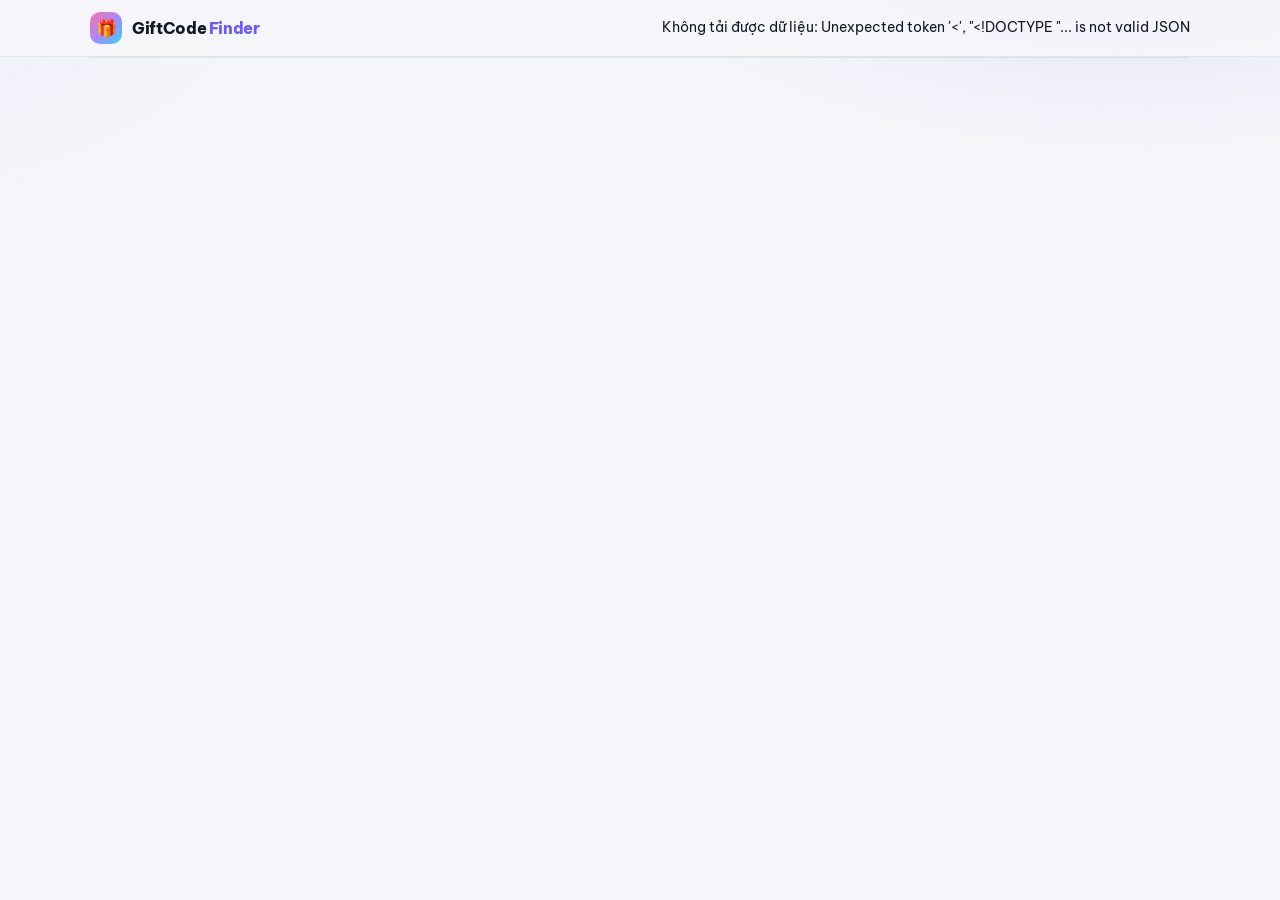
==== commit 03734233: "Make the home page calm and light on phones The 3D home page was slow on phones and too busy. Measur" ====
--- a/site/index.html
+++ b/site/index.html
@@ -7,18 +7,16 @@
   <meta name="description" content="Giftcode game mới nhất, tự động cập nhật mỗi giờ. Chọn game, bấm là sao chép.">
   <meta property="og:title" content="GiftCode Finder">
   <meta property="og:description" content="Giftcode game mới nhất, tự động cập nhật mỗi giờ.">
-  <meta name="theme-color" content="#06070d" media="(prefers-color-scheme: dark)">
+  <meta name="theme-color" content="#0b0d14" media="(prefers-color-scheme: dark)">
   <meta name="theme-color" content="#f4f5fb" media="(prefers-color-scheme: light)">
   <link rel="icon" href="data:image/svg+xml,<svg xmlns='http://www.w3.org/2000/svg' viewBox='0 0 100 100'><text y='.9em' font-size='90'>🎁</text></svg>">
   <link rel="preconnect" href="https://fonts.googleapis.com">
   <link rel="preconnect" href="https://fonts.gstatic.com" crossorigin>
-  <link rel="stylesheet" href="https://fonts.googleapis.com/css2?family=Be+Vietnam+Pro:wght@400;500;600;700&family=JetBrains+Mono:wght@700&family=Unbounded:wght@700;800&display=swap">
+  <link rel="stylesheet" href="https://fonts.googleapis.com/css2?family=Be+Vietnam+Pro:wght@400;500;600;700;800&family=JetBrains+Mono:wght@700&display=swap">
   <link rel="stylesheet" href="style.css?v=__GCF_VERSION__">
 </head>
 <body>
-  <div class="bg" aria-hidden="true">
-    <i class="blob b1"></i><i class="blob b2"></i><i class="blob b3"></i><i class="stars"></i><i class="noise"></i>
-  </div>
+  <div class="bg" aria-hidden="true"></div>
 
   <header class="topbar">
     <div class="wrap topbar-in">
--- a/site/style.css
+++ b/site/style.css
@@ -1,68 +1,54 @@
-/* GiftCode Finder: a dark "gift vault" with a 3D gift box and tilting game cards. */
-
-/* Registered so the background can glide to a game's colors. */
-@property --b1 { syntax: "<color>"; inherits: true; initial-value: #a855f7; }
-@property --b2 { syntax: "<color>"; inherits: true; initial-value: #ec4899; }
-@property --b3 { syntax: "<color>"; inherits: true; initial-value: #06b6d4; }
+/* GiftCode Finder: a calm dark page, one 3D gift box, gently tilting game cards.
+   Kept light for phones: no backdrop blur, no blend modes, nothing animating
+   forever except the gift box (and it pauses off screen). */
+
+/* Registered so the page glow can glide to a game's color. */
+@property --b1 { syntax: "<color>"; inherits: true; initial-value: #9d8cff; }
 
 :root {
-  --bg: #06070d;
-  --bg-2: #0e1124;
-  --text: #f3f4ff;
-  --muted: #a6adc8;
-  --faint: #6f7694;
-  --glass: rgba(255, 255, 255, .055);
-  --glass-2: rgba(255, 255, 255, .095);
-  --line: rgba(255, 255, 255, .1);
-  --line-2: rgba(255, 255, 255, .2);
-  --accent: #b69bff;
-  --new: #ff7a45;
+  --bg: #0b0d14;
+  --surface: #131622;
+  --surface-2: #1a1e2d;
+  --line: rgba(255, 255, 255, .07);
+  --line-2: rgba(255, 255, 255, .13);
+  --text: #eef0f7;
+  --muted: #9aa1b6;
+  --faint: #6a7186;
+  --accent: #9d8cff;
+  --new: #fb8a3c;
   --ok: #4ade80;
-  --bad: #fb7185;
   --warn: #fbbf24;
-  --done: #737b93;
-  --blob-alpha: .5;
-  --stars: .55;
-  --grid: rgba(182, 155, 255, .28);
-  --shade: rgba(0, 0, 0, .55);
+  --bad: #f87171;
+  --done: #6b7280;
+  --shadow: 0 1px 2px rgba(0, 0, 0, .3), 0 10px 28px -16px rgba(0, 0, 0, .6);
   --font: "Be Vietnam Pro", system-ui, -apple-system, "Segoe UI", Roboto, sans-serif;
-  --display: "Unbounded", "Be Vietnam Pro", system-ui, sans-serif;
   --mono: "JetBrains Mono", ui-monospace, SFMono-Regular, Menlo, Consolas, monospace;
-  --brand: linear-gradient(100deg, #ff5ea8, #b69bff 40%, #22d3ee 75%, #fbbf24);
   --ease: cubic-bezier(.2, .8, .2, 1);
-  --spring: cubic-bezier(.2, 1.35, .35, 1);
   color-scheme: dark;
-  transition: --b1 1.2s ease, --b2 1.2s ease, --b3 1.2s ease;
+  transition: --b1 .8s ease;
 }
 
 @media (prefers-color-scheme: light) {
   :root {
-    --bg: #f3f4fb;
-    --bg-2: #ffffff;
-    --text: #141627;
-    --muted: #535a78;
-    --faint: #8a90a8;
-    --glass: rgba(255, 255, 255, .6);
-    --glass-2: rgba(255, 255, 255, .88);
-    --line: rgba(20, 22, 39, .09);
-    --line-2: rgba(20, 22, 39, .16);
-    --accent: #7c3aed;
+    --bg: #f5f6fa;
+    --surface: #ffffff;
+    --surface-2: #f0f2f8;
+    --line: rgba(16, 19, 34, .08);
+    --line-2: rgba(16, 19, 34, .14);
+    --text: #141725;
+    --muted: #586079;
+    --faint: #8a90a6;
+    --accent: #6b5cf6;
     --ok: #16a34a;
-    --bad: #e11d48;
-    --warn: #d97706;
-    --done: #8a90a8;
-    --blob-alpha: .32;
-    --stars: 0;
-    --grid: rgba(124, 58, 237, .22);
-    --shade: rgba(40, 30, 90, .22);
-    --brand: linear-gradient(100deg, #db2777, #7c3aed 40%, #0891b2 75%, #d97706);
+    --warn: #b45309;
+    --bad: #dc2626;
+    --done: #8a90a6;
+    --shadow: 0 1px 2px rgba(16, 19, 34, .06), 0 12px 30px -20px rgba(16, 19, 34, .3);
     color-scheme: light;
   }
 }
 
 * { box-sizing: border-box; }
-
-html { scroll-padding-top: 84px; }
 
 body {
   margin: 0;
@@ -71,62 +57,23 @@
   background: var(--bg);
   font: 16px/1.55 var(--font);
   -webkit-font-smoothing: antialiased;
-  overflow-x: hidden;
 }
 
 a { color: var(--accent); }
 button { font: inherit; }
 :focus-visible { outline: 2px solid var(--accent); outline-offset: 3px; }
 
-.wrap { width: min(1180px, 100% - 32px); margin-inline: auto; }
-
-/* --- Background --------------------------------------------------------- */
-
+.wrap { width: min(1100px, 100% - 32px); margin-inline: auto; }
+
+/* A soft glow in the corner, in the color of the game on screen. Static. */
 .bg {
   position: fixed;
   inset: 0;
   z-index: -1;
-  overflow: hidden;
-  background: radial-gradient(1200px 760px at 50% -12%, var(--bg-2), var(--bg) 70%);
-}
-.blob {
-  position: absolute;
-  width: 72vmax;
-  height: 72vmax;
-  border-radius: 50%;
-  opacity: var(--blob-alpha);
-  background: radial-gradient(closest-side, var(--c), transparent 72%);
-  translate: calc(var(--px, 0) * var(--depth)) calc(var(--py, 0) * var(--depth));
-  transition: translate 1.2s var(--ease);
-  animation: drift 26s ease-in-out infinite alternate;
-}
-.blob.b1 { --c: var(--b1); --depth: 34px; left: -28vmax; top: -34vmax; }
-.blob.b2 { --c: var(--b2); --depth: -46px; right: -34vmax; top: -12vmax; animation-duration: 33s; animation-delay: -9s; }
-.blob.b3 { --c: var(--b3); --depth: 24px; left: 8vmax; bottom: -50vmax; animation-duration: 39s; animation-delay: -17s; }
-@keyframes drift {
-  50% { transform: translate3d(7vmax, 5vmax, 0) scale(1.12); }
-  100% { transform: translate3d(-5vmax, 9vmax, 0) scale(.94); }
-}
-.stars {
-  position: absolute;
-  inset: -200px;
-  opacity: var(--stars);
-  background-image:
-    radial-gradient(1.5px 1.5px at 24px 36px, #fff, transparent),
-    radial-gradient(1px 1px at 120px 90px, #fff, transparent),
-    radial-gradient(1px 1px at 60px 170px, rgba(255, 255, 255, .8), transparent),
-    radial-gradient(1.5px 1.5px at 170px 140px, rgba(200, 220, 255, .9), transparent),
-    radial-gradient(1px 1px at 190px 30px, #fff, transparent);
-  background-size: 200px 200px;
-  animation: stars 140s linear infinite;
-}
-@keyframes stars { to { transform: translate3d(-200px, -200px, 0); } }
-.noise {
-  position: absolute;
-  inset: 0;
-  opacity: .07;
-  mix-blend-mode: overlay;
-  background-image: url("data:image/svg+xml,%3Csvg xmlns='http://www.w3.org/2000/svg' width='160' height='160'%3E%3Cfilter id='n'%3E%3CfeTurbulence type='fractalNoise' baseFrequency='.9' numOctaves='2' stitchTiles='stitch'/%3E%3C/filter%3E%3Crect width='100%25' height='100%25' filter='url(%23n)'/%3E%3C/svg%3E");
+  pointer-events: none;
+  background:
+    radial-gradient(820px 420px at 88% -140px, color-mix(in oklab, var(--b1) 24%, transparent), transparent 70%),
+    radial-gradient(640px 380px at -12% -60px, color-mix(in oklab, var(--b1) 10%, transparent), transparent 70%);
 }
 
 /* --- Top bar ------------------------------------------------------------ */
@@ -135,280 +82,238 @@
   position: sticky;
   top: 0;
   z-index: 30;
-  backdrop-filter: blur(16px) saturate(1.5);
-  -webkit-backdrop-filter: blur(16px) saturate(1.5);
-  background: color-mix(in oklab, var(--bg) 55%, transparent);
+  background: color-mix(in oklab, var(--bg) 90%, transparent);
   border-bottom: 1px solid var(--line);
 }
-.topbar-in { display: flex; align-items: center; justify-content: space-between; gap: 16px; min-height: 64px; }
-.brand {
-  display: inline-flex;
-  align-items: center;
-  gap: 11px;
-  color: var(--text);
-  text-decoration: none;
-  font: 700 1.02rem/1 var(--display);
-  letter-spacing: -.02em;
-}
-.brand b { margin-left: 2px; background: var(--brand); -webkit-background-clip: text; background-clip: text; color: transparent; }
+.topbar-in { display: flex; align-items: center; justify-content: space-between; gap: 16px; min-height: 56px; }
+.brand { display: inline-flex; align-items: center; gap: 10px; color: var(--text); text-decoration: none; font-weight: 800; letter-spacing: -.02em; }
+.brand b { margin-left: .14em; color: var(--accent); font-weight: 800; }
 .brand-mark {
   display: grid;
   place-items: center;
-  width: 36px;
-  height: 36px;
-  border-radius: 12px;
-  font-size: 19px;
-  background: conic-gradient(from 210deg, #ff5ea8, #b69bff, #22d3ee, #fbbf24, #ff5ea8);
-  box-shadow: 0 8px 24px -8px rgba(182, 155, 255, .9), inset 0 0 0 1px rgba(255, 255, 255, .35);
-  transition: transform .5s var(--spring);
-}
-.brand:hover .brand-mark { transform: rotate(-12deg) scale(1.08); }
-.topmeta { display: flex; align-items: center; gap: 14px; margin: 0; color: var(--muted); font-size: .86rem; }
+  width: 32px;
+  height: 32px;
+  border-radius: 10px;
+  font-size: 17px;
+  background: linear-gradient(135deg, #ff6fae, #9d8cff 55%, #38d9f0);
+}
+.topmeta { margin: 0; font-size: .85rem; }
 .rescan {
-  padding: 7px 14px;
-  border-radius: 999px;
+  padding: 6px 12px;
+  border-radius: 10px;
   border: 1px solid var(--line-2);
-  background: var(--glass);
   color: var(--text);
   text-decoration: none;
   font-weight: 600;
   white-space: nowrap;
-  transition: background .2s, border-color .2s;
-}
-.rescan:hover { background: var(--glass-2); border-color: var(--accent); }
-
-/* --- Shared bits -------------------------------------------------------- */
-
-.pulse {
-  flex: none;
-  width: 9px;
-  height: 9px;
-  border-radius: 50%;
-  background: var(--ok);
-  box-shadow: 0 0 0 0 color-mix(in oklab, var(--ok) 70%, transparent);
-  animation: pulse 2s infinite;
-}
-.pulse.warn { background: var(--warn); box-shadow: 0 0 0 0 color-mix(in oklab, var(--warn) 70%, transparent); }
-@keyframes pulse { 70%, 100% { box-shadow: 0 0 0 11px transparent; } }
-
-.tags { display: flex; flex-wrap: wrap; gap: 7px; }
-.tag {
-  padding: 4px 11px;
-  border-radius: 999px;
-  border: 1px solid rgba(255, 255, 255, .2);
-  background: rgba(8, 10, 22, .42);
-  color: #fff;
-  font-size: .72rem;
-  font-weight: 700;
-  letter-spacing: .07em;
-  text-transform: uppercase;
-  backdrop-filter: blur(6px);
-  -webkit-backdrop-filter: blur(6px);
-}
-.tag-new { border-color: transparent; background: var(--new); box-shadow: 0 6px 18px -6px var(--new); }
-
-.btn {
-  display: inline-flex;
-  align-items: center;
-  gap: 8px;
-  padding: 11px 18px;
-  border: 0;
-  border-radius: 999px;
-  font-weight: 700;
-  font-size: .92rem;
-  text-decoration: none;
-  cursor: pointer;
-  white-space: nowrap;
-  transition: transform .25s var(--spring), box-shadow .25s, background .25s;
-}
-.btn:hover { transform: translateY(-2px); }
-.btn-light { background: #fff; color: #0b0d18; box-shadow: 0 12px 30px -12px rgba(255, 255, 255, .6); }
-.btn-glass {
-  background: rgba(255, 255, 255, .14);
-  color: #fff;
-  box-shadow: inset 0 0 0 1px rgba(255, 255, 255, .28);
-  backdrop-filter: blur(8px);
-  -webkit-backdrop-filter: blur(8px);
-}
-
-.expiry { white-space: nowrap; font-variant-numeric: tabular-nums; }
-.expiry[data-level="soon"] { color: var(--warn); }
-.expiry[data-level="urgent"] { color: var(--bad); font-weight: 700; }
-.expiry[data-level="expired"] { color: var(--done); text-decoration: line-through; }
+}
+.rescan:hover { background: var(--surface-2); }
+
+/* --- Shared ------------------------------------------------------------- */
+
+.section-title { margin: 0 0 12px; font-size: 1.05rem; font-weight: 700; letter-spacing: -.01em; }
 
 .badge {
   display: inline-block;
-  margin-left: 9px;
   padding: 1px 8px;
   border-radius: 99px;
   background: var(--new);
   color: #fff;
   font: 700 .66rem/1.6 var(--font);
-  letter-spacing: .06em;
+  letter-spacing: .05em;
   vertical-align: middle;
 }
-
-/* --- Home: hero --------------------------------------------------------- */
-
-.hero {
-  position: relative;
-  display: grid;
-  grid-template-columns: minmax(0, 1.05fr) minmax(0, .95fr);
-  align-items: center;
-  gap: 24px;
-  min-height: min(660px, calc(100svh - 64px));
-  padding: 36px 0 28px;
-}
-.kicker {
+.code-value .badge { margin-left: 8px; }
+
+.expiry { white-space: nowrap; font-variant-numeric: tabular-nums; }
+.expiry[data-level="soon"] { color: var(--warn); }
+.expiry[data-level="urgent"] { color: var(--bad); font-weight: 700; }
+.expiry[data-level="expired"] { color: var(--done); text-decoration: line-through; }
+
+.btn {
   display: inline-flex;
   align-items: center;
-  gap: 10px;
-  margin: 0;
-  padding: 7px 15px 7px 11px;
-  border-radius: 999px;
+  gap: 6px;
+  padding: 10px 16px;
+  border: 0;
+  border-radius: 12px;
+  font-weight: 700;
+  font-size: .9rem;
+  text-decoration: none;
+  cursor: pointer;
+  white-space: nowrap;
+  transition: filter .2s, background .2s;
+}
+.btn:hover { filter: brightness(1.1); }
+.btn-primary { background: color-mix(in oklab, var(--c2, var(--accent)) 85%, #000); color: #fff; }
+.btn-ghost { background: var(--surface-2); color: var(--text); box-shadow: inset 0 0 0 1px var(--line-2); }
+
+/* --- Home --------------------------------------------------------------- */
+
+.home {
+  display: grid;
+  grid-template-columns: minmax(0, 1fr) minmax(0, 380px);
+  grid-template-areas: "intro gift" "soon soon" "picker picker";
+  column-gap: 40px;
+  padding-top: 24px;
+}
+.intro { grid-area: intro; align-self: start; padding: 40px 0 28px; }
+.soon { grid-area: soon; }
+.picker { grid-area: picker; }
+.gift { grid-area: gift; }
+
+.live { display: inline-flex; align-items: center; gap: 8px; margin: 0; color: var(--muted); font-size: .84rem; }
+.live-dot { width: 7px; height: 7px; border-radius: 50%; background: var(--ok); box-shadow: 0 0 0 3px color-mix(in oklab, var(--ok) 22%, transparent); }
+.intro-title { margin: 14px 0 12px; font-size: clamp(1.9rem, 4.4vw, 3rem); line-height: 1.14; font-weight: 800; letter-spacing: -.035em; }
+.accent { background: linear-gradient(90deg, #ff6fae, var(--accent)); -webkit-background-clip: text; background-clip: text; color: transparent; }
+.intro-sub { max-width: 46ch; margin: 0 0 12px; color: var(--muted); }
+.intro-stats { margin: 0; color: var(--muted); font-size: .92rem; }
+.intro-stats b { color: var(--text); }
+.intro-stats .warn { color: var(--warn); }
+
+.soon { padding: 4px 0 8px; }
+.soon-list { display: flex; gap: 10px; overflow-x: auto; padding-bottom: 6px; scroll-snap-type: x proximity; }
+.soon-item {
+  flex: none;
+  display: grid;
+  gap: 2px;
+  padding: 10px 14px;
   border: 1px solid var(--line-2);
-  background: var(--glass);
-  color: var(--muted);
-  font-size: .76rem;
-  font-weight: 700;
-  letter-spacing: .16em;
-  text-transform: uppercase;
-}
-.hero-title {
-  margin: 22px 0 18px;
-  font: 800 clamp(2.5rem, 5.4vw, 4.6rem)/1.04 var(--display);
-  letter-spacing: -.045em;
-  text-wrap: balance;
-}
-.grad {
-  background: var(--brand);
-  background-size: 200% 100%;
-  -webkit-background-clip: text;
-  background-clip: text;
-  color: transparent;
-  animation: shimmer 7s linear infinite;
-}
-@keyframes shimmer { to { background-position: -200% 0; } }
-.hero-sub { max-width: 40ch; margin: 0 0 26px; color: var(--muted); font-size: 1.08rem; }
-.stats { display: flex; flex-wrap: wrap; gap: 12px; margin-bottom: 28px; }
-.stat {
-  min-width: 112px;
-  padding: 12px 18px 11px;
+  border-left: 3px solid var(--c1);
+  border-radius: 12px;
+  background: var(--surface);
+  color: var(--text);
+  text-align: left;
+  cursor: pointer;
+  scroll-snap-align: start;
+}
+.soon-item:hover { background: var(--surface-2); }
+.soon-item b { font: 700 .98rem/1.3 var(--mono); letter-spacing: .03em; }
+.soon-meta { color: var(--muted); font-size: .8rem; }
+
+.picker { padding: 20px 0 8px; }
+.search {
+  width: 100%;
+  margin: 0 0 14px;
+  padding: 11px 14px;
+  border: 1px solid var(--line-2);
+  border-radius: 12px;
+  background: var(--surface);
+  color: var(--text);
+  font: inherit;
+}
+.gcards { display: grid; grid-template-columns: repeat(auto-fit, minmax(min(100%, 300px), 1fr)); gap: 16px; }
+.gcard {
+  --tx: 0;
+  --ty: 0;
+  --mx: 50%;
+  --my: 0%;
+  position: relative;
+  display: block;
+  padding: 18px 18px 16px;
   border-radius: 18px;
-  border: 1px solid var(--line);
-  background: var(--glass);
-  backdrop-filter: blur(10px);
-  -webkit-backdrop-filter: blur(10px);
-}
-.stat b { display: block; font: 800 1.7rem/1.1 var(--display); letter-spacing: -.03em; }
-.stat span { color: var(--muted); font-size: .82rem; }
-.stat.warn b { color: var(--warn); }
-.cta {
-  display: inline-flex;
-  align-items: center;
-  gap: 12px;
-  padding: 15px 26px;
-  border: 0;
-  border-radius: 999px;
+  border: 1px solid color-mix(in oklab, var(--c1) 26%, var(--line));
+  color: var(--text);
+  text-decoration: none;
+  background: radial-gradient(130% 120% at 0% 0%, color-mix(in oklab, var(--c1) 18%, transparent), transparent 62%), var(--surface);
+  box-shadow: var(--shadow);
+  transform: perspective(900px) rotateX(calc(var(--ty) * -5deg)) rotateY(calc(var(--tx) * 6deg));
+  transition: transform .45s var(--ease), border-color .2s, box-shadow .3s;
+}
+.gcard::after {
+  content: "";
+  position: absolute;
+  inset: 0;
+  border-radius: inherit;
+  pointer-events: none;
+  background: radial-gradient(260px circle at var(--mx) var(--my), rgba(255, 255, 255, .08), transparent 60%);
+  opacity: 0;
+  transition: opacity .3s;
+}
+.gcard:active { scale: .985; }
+.picker.is-first .gcard { animation: rise .45s var(--ease) both; animation-delay: calc(var(--i) * 60ms); }
+@keyframes rise { from { opacity: 0; translate: 0 12px; } }
+
+.gcard-head { display: flex; align-items: center; gap: 10px; margin-bottom: 14px; }
+.mono {
+  display: inline-grid;
+  place-items: center;
+  flex: none;
+  width: 40px;
+  height: 40px;
+  border-radius: 12px;
+  background: linear-gradient(135deg, var(--c1), var(--c2));
   color: #fff;
-  font-weight: 700;
-  font-size: 1rem;
-  cursor: pointer;
-  background: linear-gradient(120deg, #ec4899, #8b5cf6 55%, #06b6d4);
-  box-shadow: 0 18px 40px -14px rgba(139, 92, 246, .9), inset 0 0 0 1px rgba(255, 255, 255, .25);
-  transition: transform .3s var(--spring), box-shadow .3s;
-}
-.cta span { display: inline-block; transition: transform .3s var(--spring); }
-.cta:hover { transform: translateY(-3px); box-shadow: 0 24px 50px -14px rgba(139, 92, 246, 1), inset 0 0 0 1px rgba(255, 255, 255, .35); }
-.cta:hover span { transform: translateY(3px); }
-
-/* --- Home: the 3D gift box ---------------------------------------------- */
-
-.box-scene {
-  --w: 150px; /* width and depth of the box */
-  --h: 112px; /* height of the base */
-  --lh: 34px; /* height of the lid */
+  font-weight: 800;
+  font-size: .95rem;
+  letter-spacing: -.02em;
+  text-shadow: 0 1px 2px rgba(0, 0, 0, .25);
+}
+.mono-lg { width: 56px; height: 56px; border-radius: 16px; font-size: 1.3rem; }
+.gcard-count { color: var(--muted); font-size: .85rem; font-weight: 600; }
+.gcard-go { margin-left: auto; color: var(--faint); font-size: 1.15rem; transition: translate .3s var(--ease), color .2s; }
+.gcard-title { margin: 0 0 6px; font-size: 1.3rem; font-weight: 700; letter-spacing: -.02em; }
+.gcard-latest { margin: 0; overflow: hidden; color: var(--muted); font-size: .88rem; white-space: nowrap; text-overflow: ellipsis; }
+.gcard-latest b { color: var(--text); font: 700 .86rem var(--mono); letter-spacing: .03em; }
+.gcard-expiry { margin: 6px 0 0; font-size: .84rem; }
+
+@media (hover: hover) and (pointer: fine) {
+  .gcard:hover { border-color: color-mix(in oklab, var(--c1) 55%, var(--line)); box-shadow: 0 18px 40px -22px color-mix(in oklab, var(--c1) 70%, transparent); }
+  .gcard:hover::after { opacity: 1; }
+  .gcard:hover .gcard-go { translate: 4px 0; color: var(--text); }
+}
+
+/* --- Home: the gift box ------------------------------------------------- */
+
+.gift {
+  --w: 118px; /* width and depth of the box */
+  --h: 88px; /* height of the base */
+  --lh: 28px; /* height of the lid */
   --lw: calc(var(--w) * 1.1);
-  --paper: linear-gradient(160deg, #b87bff, #7c3aed 52%, #4c1d95);
-  --ribbon: #fbbf24;
-  --area: 460px; /* height of the 3D stage */
-  position: relative;
+  --paper: linear-gradient(160deg, #a98bff, #7048e8 55%, #4c2a9e);
+  --ribbon: #ffc24b;
+  --cy: 60%; /* where the box sits in its area */
+  align-self: start;
   user-select: none;
   -webkit-user-select: none;
   -webkit-tap-highlight-color: transparent;
 }
-.box-area {
-  position: relative;
-  height: var(--area);
-  perspective: 1000px;
-  overflow-x: clip; /* the rays and the stage are wider than a phone */
-  touch-action: pan-y;
-  cursor: grab;
-}
-.box-area:active { cursor: grabbing; }
-
-.stage {
-  position: absolute;
-  left: 50%;
-  top: 50%;
-  width: 380px;
-  height: 380px;
-  margin: calc(var(--h) * .5 + 40px - 190px) 0 0 -190px;
+.gift-title { display: none; }
+.gift-area { position: relative; height: 280px; perspective: 900px; overflow-x: clip; touch-action: pan-y; cursor: grab; }
+.gift.is-dragging .gift-area { cursor: grabbing; }
+
+.gift-ring {
+  position: absolute;
+  left: 50%;
+  top: calc(var(--cy) + var(--h) * .5 + 20px);
+  width: calc(var(--w) * 2.2);
+  height: calc(var(--w) * .5);
+  translate: -50% -50%;
   border-radius: 50%;
-  background:
-    radial-gradient(closest-side, transparent 64%, color-mix(in oklab, var(--b1) 80%, transparent) 66%, transparent 69%),
-    radial-gradient(closest-side, transparent 86%, color-mix(in oklab, var(--b3) 70%, transparent) 88%, transparent 91%),
-    radial-gradient(closest-side, color-mix(in oklab, var(--b3) 34%, transparent), transparent 70%),
-    linear-gradient(var(--grid) 1px, transparent 1px) 0 0 / 22px 22px,
-    linear-gradient(90deg, var(--grid) 1px, transparent 1px) 0 0 / 22px 22px;
-  -webkit-mask: radial-gradient(closest-side, #000 72%, transparent);
-  mask: radial-gradient(closest-side, #000 72%, transparent);
-  transform: rotateX(76deg);
-  animation: stage 40s linear infinite;
-}
-@keyframes stage { to { transform: rotateX(76deg) rotateZ(360deg); } }
-
-.rays {
-  position: absolute;
-  left: 50%;
-  top: 50%;
-  width: 560px;
-  height: 560px;
-  margin: -330px 0 0 -280px;
+  border: 1px solid color-mix(in oklab, var(--accent) 40%, transparent);
+  background: radial-gradient(closest-side, rgba(0, 0, 0, .35), color-mix(in oklab, var(--accent) 10%, transparent) 70%, transparent);
+}
+.gift-glow {
+  position: absolute;
+  left: 50%;
+  top: calc(var(--cy) - var(--h) * .5);
+  width: 230px;
+  height: 230px;
+  translate: -50% -72%;
   border-radius: 50%;
-  background: repeating-conic-gradient(from 0deg, rgba(253, 224, 71, .22) 0 5deg, transparent 5deg 16deg);
-  -webkit-mask: radial-gradient(closest-side, #000 10%, transparent 72%);
-  mask: radial-gradient(closest-side, #000 10%, transparent 72%);
+  background: radial-gradient(closest-side, rgba(255, 230, 150, .7), rgba(255, 194, 75, .22) 55%, transparent);
   opacity: 0;
-  transform: scale(.5);
-  transition: opacity .6s, transform 1s var(--spring);
-  animation: spin 24s linear infinite;
+  scale: .4;
+  transition: opacity .4s, scale .6s var(--ease);
   pointer-events: none;
 }
-@keyframes spin { to { rotate: 360deg; } }
-.is-open .rays { opacity: 1; transform: scale(1); }
-
-.box-shadow {
-  position: absolute;
-  left: 50%;
-  top: 50%;
-  width: calc(var(--w) * 1.9);
-  height: 40px;
-  margin: calc(var(--h) * .5 + 22px) 0 0 calc(var(--w) * -.95);
-  border-radius: 50%;
-  background: radial-gradient(closest-side, var(--shade), transparent);
-  animation: shadow 5s ease-in-out infinite;
-}
-@keyframes shadow { 50% { transform: scale(.8); opacity: .65; } }
-
-.box-float {
-  position: absolute;
-  left: 50%;
-  top: 50%;
-  transform-style: preserve-3d;
-  animation: bob 5s ease-in-out infinite;
-}
-@keyframes bob { 50% { transform: translateY(-16px); } }
+.gift.is-open .gift-glow { opacity: 1; scale: 1; }
+
+.box-pos { position: absolute; left: 50%; top: var(--cy); transform-style: preserve-3d; }
+.box-turn { transform-style: preserve-3d; transform: rotateX(var(--rx, -16deg)) rotateY(var(--ry, 0deg)); }
+.box-spin { transform-style: preserve-3d; animation: box-spin 18s linear infinite; }
+@keyframes box-spin { from { transform: rotateY(35deg); } to { transform: rotateY(395deg); } }
+.gift.is-dragging .box-spin, .gift.is-away .box-spin { animation-play-state: paused; }
 
 .box {
   position: absolute;
@@ -417,25 +322,22 @@
   width: var(--w);
   height: var(--h);
   transform-style: preserve-3d;
-  transform: rotateX(-18deg) rotateY(32deg);
 }
 .cube { position: absolute; inset: 0; transform-style: preserve-3d; }
 .face {
   --dark: 0;
-  --band: 13%;
   position: absolute;
   left: 50%;
   top: 50%;
   background:
-    linear-gradient(90deg, transparent calc(50% - var(--band)), rgba(255, 255, 255, .55) calc(50% - var(--band)) calc(50% - var(--band) + 2px), var(--ribbon) 0 calc(50% + var(--band)), transparent 0),
+    linear-gradient(90deg, transparent 42%, var(--ribbon) 42% 58%, transparent 58%),
     linear-gradient(rgba(0, 0, 0, var(--dark)), rgba(0, 0, 0, var(--dark))),
-    repeating-linear-gradient(45deg, rgba(255, 255, 255, .08) 0 7px, transparent 7px 17px),
     var(--paper);
-  box-shadow: inset 0 0 0 1px rgba(255, 255, 255, .16), inset 0 0 30px rgba(255, 255, 255, .1);
-}
-.f-right { --dark: .26; }
+  box-shadow: inset 0 0 0 1px rgba(255, 255, 255, .14);
+}
+.f-right { --dark: .24; }
 .f-left { --dark: .1; }
-.f-back { --dark: .34; }
+.f-back { --dark: .32; }
 .f-bottom { --dark: .5; }
 
 .base .face { width: var(--w); height: var(--h); margin: calc(var(--h) / -2) 0 0 calc(var(--w) / -2); }
@@ -447,13 +349,12 @@
 .base .f-top {
   transform: rotateX(90deg) translateZ(calc(var(--h) / 2));
   /* Seen when the lid is off: the glowing inside of the box. */
-  background: radial-gradient(circle, #fff7d1, #fbbf24 30%, #b45309 62%, #3b0764);
-  box-shadow: inset 0 0 30px rgba(0, 0, 0, .6);
+  background: radial-gradient(circle, #fff4c9, #ffc24b 32%, #a35d0c 66%, #2e1a5c);
 }
 .base .f-bottom { transform: rotateX(-90deg) translateZ(calc(var(--h) / 2)); }
 
-.lid { transform: translateY(calc((var(--h) + var(--lh)) / -2)); transition: transform .8s var(--spring); transform-style: preserve-3d; }
-.lid .face { --band: 12%; width: var(--lw); height: var(--lh); margin: calc(var(--lh) / -2) 0 0 calc(var(--lw) / -2); }
+.lid { transform: translateY(calc((var(--h) + var(--lh)) / -2)); transform-style: preserve-3d; transition: transform .6s var(--ease); }
+.lid .face { width: var(--lw); height: var(--lh); margin: calc(var(--lh) / -2) 0 0 calc(var(--lw) / -2); }
 .lid .f-front { transform: translateZ(calc(var(--lw) / 2)); }
 .lid .f-back { transform: rotateY(180deg) translateZ(calc(var(--lw) / 2)); }
 .lid .f-right { transform: rotateY(90deg) translateZ(calc(var(--lw) / 2)); }
@@ -462,34 +363,30 @@
 .lid .f-top {
   transform: rotateX(90deg) translateZ(calc(var(--lh) / 2));
   background:
-    linear-gradient(90deg, transparent 44%, var(--ribbon) 44% 56%, transparent 56%),
-    linear-gradient(transparent 44%, var(--ribbon) 44% 56%, transparent 56%),
-    repeating-linear-gradient(45deg, rgba(255, 255, 255, .1) 0 7px, transparent 7px 17px),
-    linear-gradient(150deg, #c99bff, #8b5cf6 60%, #6d28d9);
+    linear-gradient(90deg, transparent 43%, var(--ribbon) 43% 57%, transparent 57%),
+    linear-gradient(transparent 43%, var(--ribbon) 43% 57%, transparent 57%),
+    linear-gradient(150deg, #bca4ff, #8160f2 60%, #6342d6);
 }
 .lid .f-bottom { transform: rotateX(-90deg) translateZ(calc(var(--lh) / 2)); }
-.is-open .lid {
-  transform: translateY(calc((var(--h) + var(--lh)) / -2 - 96px)) translateX(34px) rotateZ(16deg) rotateX(-12deg);
-}
+.gift.is-open .lid { transform: translateY(calc((var(--h) + var(--lh)) / -2 - 56px)) translateX(22px) rotateZ(14deg); }
 
 .bow {
   position: absolute;
   left: 50%;
   top: 50%;
-  width: 104px;
-  height: 46px;
-  margin: -23px 0 0 -52px;
-  transform: translateY(calc(var(--lh) / -2 - 21px));
-}
-.bow.b2 { transform: translateY(calc(var(--lh) / -2 - 21px)) rotateY(90deg); }
+  width: 84px;
+  height: 36px;
+  margin: -18px 0 0 -42px;
+  transform: translateY(calc(var(--lh) / -2 - 16px));
+}
+.bow.b2 { transform: translateY(calc(var(--lh) / -2 - 16px)) rotateY(90deg); }
 .loop {
   position: absolute;
   top: 0;
-  width: 48px;
-  height: 38px;
-  border: 10px solid var(--ribbon);
+  width: 38px;
+  height: 30px;
+  border: 8px solid var(--ribbon);
   border-radius: 55% 55% 45% 45% / 70% 70% 30% 30%;
-  box-shadow: inset 0 0 0 1px rgba(255, 255, 255, .35), 0 0 14px rgba(251, 191, 36, .45);
 }
 .loop.l { left: 2px; transform: rotate(-22deg); }
 .loop.r { right: 2px; transform: rotate(22deg); }
@@ -497,525 +394,194 @@
   position: absolute;
   left: 50%;
   bottom: -2px;
-  width: 24px;
-  height: 20px;
-  margin-left: -12px;
-  border-radius: 8px;
-  background: linear-gradient(#fde68a, #f59e0b);
-  box-shadow: inset 0 -3px 0 rgba(0, 0, 0, .15);
-}
-
-.box-light {
-  position: absolute;
-  left: -140px;
-  top: calc(var(--h) / -2 - 330px);
-  width: 280px;
-  height: 340px;
-  background: radial-gradient(55% 60% at 50% 100%, rgba(255, 244, 196, .95), rgba(251, 191, 36, .4) 45%, transparent 72%);
-  opacity: 0;
-  transform: scaleY(.2);
-  transform-origin: 50% 100%;
-  transition: opacity .5s, transform .9s var(--spring);
-  mix-blend-mode: screen;
-  pointer-events: none;
-}
-.is-open .box-light { opacity: 1; transform: none; }
+  width: 20px;
+  height: 16px;
+  margin-left: -10px;
+  border-radius: 6px;
+  background: linear-gradient(#ffe39a, #f2a516);
+}
 
 .box-hit {
   position: absolute;
   left: 50%;
   top: 50%;
-  width: calc(var(--w) * 1.8);
-  height: calc(var(--h) * 2.6);
-  margin: calc(var(--h) * -1.6) 0 0 calc(var(--w) * -.9);
-  border-radius: 40px;
-}
-.box-hit:focus-visible { outline-offset: -6px; }
-
-.box-chips { position: absolute; left: 0; right: 0; top: 0; height: var(--area); pointer-events: none; }
-.chip {
-  position: absolute;
-  left: 50%;
-  top: 50%;
-  display: grid;
-  gap: 1px;
-  padding: 10px 15px 9px;
-  border: 1px solid rgba(255, 255, 255, .28);
-  border-radius: 15px;
-  text-align: left;
-  color: #fff;
-  cursor: pointer;
-  background: linear-gradient(135deg, color-mix(in oklab, var(--c1) 70%, #0b0d18), color-mix(in oklab, var(--c2) 60%, #0b0d18));
-  box-shadow: 0 16px 34px -14px color-mix(in oklab, var(--c1) 80%, transparent), inset 0 1px 0 rgba(255, 255, 255, .25);
-  translate: -50% -50%;
-  scale: .2;
-  opacity: 0;
-  pointer-events: none;
-  transition: translate .9s var(--spring) var(--d), scale .9s var(--spring) var(--d), opacity .35s var(--d), border-color .2s;
-}
-.chip b { font: 700 .94rem/1.2 var(--mono); letter-spacing: .05em; }
-.chip small { font-size: .7rem; opacity: .78; }
-.chip:hover, .chip:focus-visible { border-color: #fff; animation-play-state: paused; }
-.is-open .chip {
-  translate: calc(-50% + var(--x, 0px)) calc(-50% + var(--y, 0px));
-  rotate: var(--r, 0deg);
-  scale: 1;
-  opacity: 1;
-  pointer-events: auto;
-  animation: hover-chip 3.8s ease-in-out infinite;
-  animation-delay: calc(var(--d) + 1s);
-}
-@keyframes hover-chip { 50% { transform: translateY(-7px); } }
-/* Narrow scenes: the chips pop up in rows under the box instead. */
-.chips-flow .box-chips {
-  position: static;
-  height: auto;
-  max-height: 0;
+  width: calc(var(--w) * 1.9);
+  height: calc(var(--h) * 2.7);
+  translate: -50% -55%;
+  border-radius: 28px;
+}
+.box-hit:focus-visible { outline-offset: -4px; }
+.gift-hint { margin: 0; text-align: center; color: var(--faint); font-size: .8rem; }
+
+.gift-chips {
   display: flex;
   flex-wrap: wrap;
   justify-content: center;
-  gap: 10px;
-  padding: 0 4px;
+  gap: 8px;
+  max-height: 0;
   overflow: hidden;
-  transition: max-height .6s var(--ease), padding .6s var(--ease);
-}
-.chips-flow.is-open .box-chips { max-height: 320px; padding: 12px 4px 10px; }
-.chips-flow .chip { position: relative; left: auto; top: auto; translate: 0 -24px; }
-.chips-flow.is-open .chip { translate: 0 0; rotate: 0deg; }
-
-.box-hint {
-  position: absolute;
-  left: 0;
-  right: 0;
-  bottom: 4px;
-  margin: 0;
-  text-align: center;
-  color: var(--faint);
-  font-size: .8rem;
-  letter-spacing: .05em;
-  transition: opacity .4s;
-}
-.is-open .box-hint { opacity: 0; }
-
-/* --- Home: codes about to expire ---------------------------------------- */
-
-.soon {
-  margin: 0 0 34px;
-  padding: 18px 18px 14px;
-  border-radius: 24px;
-  border: 1px solid color-mix(in oklab, var(--warn) 40%, transparent);
-  background: linear-gradient(120deg, color-mix(in oklab, var(--warn) 14%, transparent), color-mix(in oklab, var(--bad) 10%, transparent));
-}
-.soon-title { display: flex; align-items: center; gap: 10px; margin: 0 0 12px; font: 700 1rem/1.2 var(--display); letter-spacing: -.01em; }
-.soon-list { display: flex; gap: 10px; overflow-x: auto; padding: 2px 2px 6px; scroll-snap-type: x mandatory; scrollbar-width: thin; }
-.soon-chip {
-  flex: none;
+  transition: max-height .45s var(--ease), padding .45s var(--ease);
+}
+.gift.is-open .gift-chips { max-height: 300px; padding: 12px 0 4px; }
+.chip {
   display: grid;
   gap: 1px;
-  padding: 11px 16px 10px;
+  padding: 8px 12px;
   border: 1px solid var(--line-2);
-  border-left: 4px solid var(--c1);
-  border-radius: 16px;
-  background: var(--glass-2);
+  border-left: 3px solid var(--c1);
+  border-radius: 12px;
+  background: var(--surface);
   color: var(--text);
   text-align: left;
   cursor: pointer;
-  scroll-snap-align: start;
-  transition: transform .25s var(--spring), border-color .2s;
-}
-.soon-chip:hover { transform: translateY(-2px); border-color: var(--c1); }
-.soon-chip b { font: 700 1rem/1.25 var(--mono); letter-spacing: .04em; }
-.soon-game { color: var(--muted); font-size: .78rem; }
-.soon-chip .expiry { font-size: .84rem; }
-
-/* --- Home: game cards --------------------------------------------------- */
-
-.picker { padding: 10px 0 30px; }
-.section-head { display: flex; align-items: baseline; justify-content: space-between; flex-wrap: wrap; gap: 8px 20px; margin-bottom: 22px; }
-.section-head h2 { margin: 0; font: 800 clamp(1.7rem, 3.2vw, 2.4rem)/1.1 var(--display); letter-spacing: -.035em; }
-.section-head p { margin: 0; color: var(--muted); }
-.search {
-  width: 100%;
-  margin: 0 0 20px;
-  padding: 13px 18px;
-  border: 1px solid var(--line-2);
-  border-radius: 16px;
-  background: var(--glass);
-  color: var(--text);
-  font: inherit;
-}
-
-.gcards { display: grid; grid-template-columns: repeat(auto-fit, minmax(min(100%, 340px), 1fr)); gap: 28px; perspective: 1400px; }
-.gcard {
-  --tx: 0;
-  --ty: 0;
-  --mx: 50%;
-  --my: 50%;
-  --lift: 0px;
-  display: block;
-  color: #fff;
-  text-decoration: none;
-  border-radius: 28px;
-  outline: none;
-}
-.picker.is-first .gcard { animation: deal 1s var(--ease) both; animation-delay: calc(var(--i) * 120ms + 250ms); }
-@keyframes deal { from { opacity: 0; transform: translateY(70px) rotateX(-30deg) scale(.9); } }
-.gcard:hover, .gcard:focus-visible { --lift: 28px; }
-
-.gcard-inner {
-  position: relative;
-  height: 290px;
-  border-radius: inherit;
-  transform-style: preserve-3d;
-  transform: translateZ(var(--lift)) rotateX(calc(var(--ty) * -12deg)) rotateY(calc(var(--tx) * 14deg));
-  transition: transform .7s var(--ease), box-shadow .7s var(--ease);
-  box-shadow:
-    calc(var(--tx) * -22px) calc(30px + var(--ty) * -18px) 60px -20px color-mix(in oklab, var(--c1) 60%, rgba(0, 0, 0, .8)),
-    0 2px 6px rgba(0, 0, 0, .25);
-}
-.gcard.is-tilting .gcard-inner { transition: transform .12s linear, box-shadow .12s linear; }
-.gcard-inner::after {
-  content: "";
-  position: absolute;
-  inset: 0;
-  border-radius: inherit;
-  box-shadow: inset 0 0 0 1px rgba(255, 255, 255, .16), inset 0 1px 0 rgba(255, 255, 255, .28);
-  transform: translateZ(1px);
-  pointer-events: none;
-}
-.gcard:focus-visible .gcard-inner::after { box-shadow: inset 0 0 0 3px #fff; }
-
-.art {
-  position: absolute;
-  inset: 0;
-  overflow: hidden;
-  border-radius: inherit;
-  background:
-    linear-gradient(to top, rgba(5, 6, 14, .82), rgba(5, 6, 14, .35) 42%, transparent 68%),
-    radial-gradient(110% 85% at 0% 0%, color-mix(in oklab, var(--c1) 92%, transparent), transparent 62%),
-    radial-gradient(95% 95% at 100% 100%, color-mix(in oklab, var(--c2) 88%, transparent), transparent 62%),
-    linear-gradient(150deg, #0e1124, #07080f);
-}
-.orb {
-  position: absolute;
-  border-radius: 50%;
-  background:
-    radial-gradient(circle at 34% 30%, rgba(255, 255, 255, .95) 0 5%, transparent 12%),
-    radial-gradient(circle, color-mix(in oklab, var(--c3) 75%, #fff) 0%, var(--c3) 22%, color-mix(in oklab, var(--c3) 30%, transparent) 48%, transparent 68%);
-  opacity: .9;
-  mix-blend-mode: screen;
-  animation: orb 9s ease-in-out infinite alternate;
-}
-.orb.o1 { width: 96px; height: 96px; right: 14%; top: 12%; }
-.orb.o2 { width: 44px; height: 44px; right: 6%; top: 50%; opacity: .45; animation-delay: -3s; }
-.orb.o3 { width: 170px; height: 170px; left: -50px; bottom: -60px; opacity: .35; background: radial-gradient(circle, var(--c3), transparent 68%); animation-delay: -6s; }
-@keyframes orb { to { transform: translate3d(-14px, 12px, 0) scale(1.1); } }
-.art-grid {
-  position: absolute;
-  left: -30%;
-  right: -30%;
-  bottom: -10%;
-  height: 70%;
-  background:
-    linear-gradient(rgba(255, 255, 255, .13) 1px, transparent 1px) 0 0 / 30px 30px,
-    linear-gradient(90deg, rgba(255, 255, 255, .13) 1px, transparent 1px) 0 0 / 30px 30px;
-  -webkit-mask: linear-gradient(to top, #000, transparent 85%);
-  mask: linear-gradient(to top, #000, transparent 85%);
-  transform: perspective(260px) rotateX(58deg);
-  transform-origin: 50% 100%;
-  animation: floor 4s linear infinite;
-}
-@keyframes floor { to { background-position: 0 30px, 0 30px; } }
-
-.word {
-  position: absolute;
-  inset: 0;
-  overflow: hidden;
-  border-radius: inherit;
-  transform: translateZ(30px) scale(.977);
-  pointer-events: none;
-}
-.word span {
-  position: absolute;
-  right: -6px;
-  top: 64px;
-  white-space: pre;
-  text-align: right;
-  font: 800 4.4rem/.86 var(--display);
-  letter-spacing: -.05em;
-  color: transparent;
-  -webkit-text-stroke: 1.2px rgba(255, 255, 255, .26);
-}
-
-.holo, .glare { position: absolute; inset: 0; border-radius: inherit; pointer-events: none; opacity: 0; transition: opacity .5s; }
-.holo {
-  transform: translateZ(2px);
-  background: repeating-linear-gradient(115deg, #ff5ea8 0%, #fbbf24 7%, #34d399 14%, #22d3ee 21%, #a78bfa 28%, #ff5ea8 35%);
-  background-size: 300% 300%;
-  background-position: var(--mx) var(--my);
-  mix-blend-mode: color-dodge;
-  -webkit-mask: radial-gradient(circle at var(--mx) var(--my), #000, transparent 70%);
-  mask: radial-gradient(circle at var(--mx) var(--my), #000, transparent 70%);
-}
-.glare {
-  transform: translateZ(3px);
-  background: radial-gradient(circle at var(--mx) var(--my), rgba(255, 255, 255, .45), transparent 48%);
-  mix-blend-mode: overlay;
-}
-.gcard:hover .holo { opacity: .32; }
-.gcard:hover .glare, .ghero:hover .glare { opacity: 1; }
-
-.gcard-body {
-  position: absolute;
-  inset: 0;
+  opacity: 0;
+  translate: 0 -10px;
+  transition: opacity .3s var(--d), translate .4s var(--ease) var(--d), background .2s;
+}
+.gift.is-open .chip { opacity: 1; translate: 0 0; }
+.chip:hover { background: var(--surface-2); }
+.chip b { font: 700 .86rem/1.25 var(--mono); letter-spacing: .03em; }
+.chip small { color: var(--muted); font-size: .72rem; }
+
+/* --- Game page ---------------------------------------------------------- */
+
+.crumbs { padding: 18px 0 12px; }
+.back { color: var(--muted); text-decoration: none; font-weight: 600; font-size: .92rem; }
+.back:hover { color: var(--text); }
+
+.ghead {
   display: flex;
-  flex-direction: column;
-  gap: 7px;
-  padding: 24px;
-  transform: translateZ(60px) scale(.955);
-  pointer-events: none;
-}
-.gcard-body .tags { margin-bottom: auto; padding-right: 54px; }
-.gcard-title {
-  margin: 0;
-  font: 800 clamp(1.6rem, 2.4vw, 2.05rem)/1.04 var(--display);
-  letter-spacing: -.035em;
-  text-shadow: 0 4px 26px rgba(0, 0, 0, .5);
-}
-.gcard-latest { margin: 0; color: rgba(255, 255, 255, .8); font-size: .88rem; }
-.gcard-latest b { font: 700 .9rem var(--mono); color: #fff; letter-spacing: .04em; }
-.gcard-expiry { margin: 0; }
-.gcard-expiry .expiry {
-  display: inline-block;
-  padding: 3px 10px;
-  border-radius: 999px;
-  background: rgba(8, 10, 22, .5);
-  color: #fff;
-  font-size: .8rem;
-  font-weight: 600;
-}
-.gcard-expiry .expiry[data-level="soon"] { color: #fde68a; }
-.gcard-expiry .expiry[data-level="urgent"] { color: #fecdd3; background: rgba(225, 29, 72, .55); }
-.gcard-go {
-  position: absolute;
-  top: 20px;
-  right: 20px;
-  display: grid;
-  place-items: center;
-  width: 48px;
-  height: 48px;
-  border-radius: 50%;
-  border: 1px solid rgba(255, 255, 255, .3);
-  background: rgba(255, 255, 255, .14);
-  font-size: 1.25rem;
-  transform: translateZ(84px) scale(.93);
-  backdrop-filter: blur(8px);
-  -webkit-backdrop-filter: blur(8px);
-  transition: background .3s, color .3s, rotate .5s var(--spring);
-}
-.gcard:hover .gcard-go, .gcard:focus-visible .gcard-go { background: #fff; color: #0b0d18; rotate: -45deg; }
-
-/* Touch screens cannot hover: the cards float on their own. */
-@media (hover: none) {
-  .gcard-inner { animation: float-card 7s ease-in-out infinite; animation-delay: calc(var(--i) * -2.3s); }
-  .gcard:active .gcard-inner { scale: .97; }
-}
-@keyframes float-card { 50% { transform: rotateX(5deg) rotateY(-6deg) translateY(-5px); } }
-
-/* --- Game page ---------------------------------------------------------- */
-
-.crumbs { padding: 22px 0 16px; }
-.back {
-  display: inline-flex;
   align-items: center;
-  gap: 9px;
-  padding: 9px 18px 9px 13px;
-  border-radius: 999px;
-  border: 1px solid var(--line-2);
-  background: var(--glass);
-  color: var(--text);
-  text-decoration: none;
-  font-weight: 600;
-  font-size: .92rem;
-  transition: background .2s, transform .3s var(--spring);
-}
-.back:hover { background: var(--glass-2); transform: translateX(-4px); }
-
-.ghero { --tx: 0; --ty: 0; --mx: 50%; --my: 50%; margin-bottom: 30px; color: #fff; border-radius: 32px; perspective: 1400px; }
-.ghero-inner {
-  position: relative;
-  min-height: clamp(290px, 38vw, 380px);
-  border-radius: inherit;
-  transform-style: preserve-3d;
-  transform: rotateX(calc(var(--ty) * -3deg)) rotateY(calc(var(--tx) * 4deg));
-  transition: transform .8s var(--ease);
-  box-shadow: 0 40px 90px -36px color-mix(in oklab, var(--c1) 65%, rgba(0, 0, 0, .8));
-}
-.ghero.is-tilting .ghero-inner { transition: transform .15s linear; }
-.ghero .word span { top: auto; bottom: -14px; font-size: clamp(5rem, 12vw, 10rem); }
-.ghero .orb.o1 { width: 150px; height: 150px; }
-.ghero-body {
-  position: absolute;
-  inset: 0;
-  display: flex;
-  flex-direction: column;
-  justify-content: flex-end;
-  gap: 10px;
-  padding: clamp(22px, 4vw, 42px);
-  transform: translateZ(40px) scale(.972);
-}
-.ghero-body .tags { margin-bottom: auto; }
-.ghero-title { margin: 0; font: 800 clamp(2.3rem, 6vw, 4.4rem)/1 var(--display); letter-spacing: -.045em; text-shadow: 0 6px 30px rgba(0, 0, 0, .45); }
-.ghero-sub { margin: 0; color: rgba(255, 255, 255, .82); }
-.ghero-actions { display: flex; flex-wrap: wrap; gap: 10px; margin-top: 8px; }
-
-.glayout { display: grid; grid-template-columns: minmax(0, 1fr) 340px; gap: 26px; align-items: start; padding-bottom: 30px; }
-.panel-title { margin: 0 0 14px; font: 700 1.05rem/1.2 var(--display); letter-spacing: -.01em; }
-.gside { display: grid; gap: 16px; position: sticky; top: 84px; }
-.panel { padding: 18px 20px; border-radius: 22px; border: 1px solid var(--line); background: var(--glass); backdrop-filter: blur(12px); -webkit-backdrop-filter: blur(12px); }
-.redeem { margin: 0; color: var(--muted); font-size: .94rem; }
+  justify-content: space-between;
+  flex-wrap: wrap;
+  gap: 16px 24px;
+  margin-bottom: 22px;
+  padding: 22px;
+  border-radius: 22px;
+  border: 1px solid color-mix(in oklab, var(--c1) 28%, var(--line));
+  background: radial-gradient(120% 160% at 0% 0%, color-mix(in oklab, var(--c1) 22%, transparent), transparent 60%), var(--surface);
+  box-shadow: var(--shadow);
+}
+.ghead-main { display: flex; align-items: center; gap: 16px; min-width: 0; }
+.ghead-text { min-width: 0; }
+.ghead-title { margin: 0; font-size: clamp(1.5rem, 4vw, 2.2rem); line-height: 1.1; font-weight: 800; letter-spacing: -.03em; }
+.ghead-meta { margin: 4px 0 0; color: var(--muted); font-size: .9rem; }
+.ghead-actions { display: flex; flex-wrap: wrap; gap: 8px; }
+
+.glayout { display: grid; grid-template-columns: minmax(0, 1fr) 320px; gap: 22px; align-items: start; padding-bottom: 28px; }
+.gside { display: grid; gap: 14px; }
+.panel { padding: 16px 18px; border-radius: 16px; border: 1px solid var(--line); background: var(--surface); }
+.panel-title { margin: 0 0 10px; font-size: .95rem; font-weight: 700; }
+.redeem { margin: 0; color: var(--muted); font-size: .9rem; }
 .sources { margin: 0; padding: 0; list-style: none; display: grid; gap: 10px; }
-.src { display: grid; grid-template-columns: auto 1fr; column-gap: 10px; align-items: baseline; font-size: .92rem; }
+.src { display: grid; grid-template-columns: auto 1fr; column-gap: 10px; align-items: baseline; font-size: .9rem; }
 .src a { color: var(--text); font-weight: 600; text-decoration: none; overflow-wrap: anywhere; }
 .src a:hover { text-decoration: underline; }
 .src small { grid-column: 2; color: var(--muted); font-size: .8rem; overflow-wrap: anywhere; }
-.dot { width: 8px; height: 8px; border-radius: 50%; background: var(--faint); translate: 0 -1px; }
-.src.ok .dot { background: var(--ok); box-shadow: 0 0 10px var(--ok); }
-.src.bad .dot { background: var(--bad); box-shadow: 0 0 10px var(--bad); }
+.dot { width: 7px; height: 7px; border-radius: 50%; background: var(--faint); translate: 0 -1px; }
+.src.ok .dot { background: var(--ok); }
+.src.bad .dot { background: var(--bad); }
 .src.bad small { color: var(--bad); }
 
-.codes { margin: 0; padding: 0; list-style: none; display: grid; gap: 12px; }
+.codes { margin: 0; padding: 0; list-style: none; display: grid; gap: 10px; }
 .code {
-  position: relative;
   display: flex;
   align-items: center;
-  gap: 16px;
+  gap: 14px;
   width: 100%;
-  padding: 16px 18px 16px 22px;
+  padding: 14px 16px;
   border: 1px solid var(--line);
-  border-radius: 20px;
-  background: var(--glass);
+  border-left: 3px solid var(--c1, var(--accent));
+  border-radius: 14px;
+  background: var(--surface);
   color: var(--text);
   text-align: left;
   text-decoration: none;
   cursor: pointer;
-  overflow: hidden;
-  backdrop-filter: blur(10px);
-  -webkit-backdrop-filter: blur(10px);
-  transition: transform .3s var(--spring), border-color .25s, background .25s, box-shadow .3s;
-}
-.code::before {
-  content: "";
-  position: absolute;
-  left: 0;
-  top: 0;
-  bottom: 0;
-  width: 4px;
-  background: linear-gradient(var(--c1), var(--c2));
-}
-.code:hover {
-  transform: translateY(-2px);
-  border-color: color-mix(in oklab, var(--c1) 55%, var(--line));
-  background: var(--glass-2);
-  box-shadow: 0 20px 40px -26px color-mix(in oklab, var(--c1) 80%, transparent);
-}
+  transition: background .2s;
+}
+.code:hover { background: var(--surface-2); }
 .code-main { flex: 1; min-width: 0; }
-.code-value { display: block; font: 700 1.2rem/1.3 var(--mono); letter-spacing: .05em; overflow-wrap: anywhere; }
-.code-info, .code-meta { display: block; margin-top: 3px; color: var(--muted); font-size: .85rem; }
+.code-value { display: block; font: 700 1.1rem/1.3 var(--mono); letter-spacing: .04em; overflow-wrap: anywhere; }
+.code-info, .code-meta { display: block; margin-top: 3px; color: var(--muted); font-size: .84rem; }
 .code-action {
   flex: none;
-  padding: 9px 16px;
-  border-radius: 999px;
-  background: linear-gradient(135deg, var(--c1), var(--c2));
+  padding: 8px 14px;
+  border-radius: 10px;
+  background: color-mix(in oklab, var(--c2, var(--accent)) 85%, #000);
   color: #fff;
   font-weight: 700;
-  font-size: .86rem;
+  font-size: .84rem;
   white-space: nowrap;
-  box-shadow: 0 10px 24px -12px var(--c1);
-  transition: background .3s, color .3s;
 }
 .code.copied .code-value { color: var(--muted); }
-.code.copied .code-action { background: transparent; color: var(--ok); box-shadow: inset 0 0 0 1px color-mix(in oklab, var(--ok) 55%, transparent); }
-.code.locked { border-style: dashed; background: transparent; }
-.code.locked .code-action { background: var(--glass-2); color: var(--text); box-shadow: inset 0 0 0 1px var(--line-2); }
+.code.copied .code-action { background: transparent; color: var(--ok); box-shadow: inset 0 0 0 1px color-mix(in oklab, var(--ok) 50%, transparent); }
+.code.locked { border-style: dashed dashed dashed solid; background: transparent; }
+.code.locked .code-action { background: var(--surface-2); color: var(--text); box-shadow: inset 0 0 0 1px var(--line-2); }
 .locked-title { display: block; font-weight: 700; overflow-wrap: anywhere; }
 
-.old summary { cursor: pointer; color: var(--muted); font-weight: 600; }
-.old .codes { margin-top: 12px; }
-.old .code { padding: 10px 14px 10px 18px; cursor: default; background: transparent; }
-.old .code::before { opacity: .35; }
-.old .code:hover { transform: none; box-shadow: none; }
-.old .code-value { font-size: .95rem; color: var(--done); text-decoration: line-through; }
+.old summary { cursor: pointer; color: var(--muted); font-weight: 600; font-size: .9rem; }
+.old .codes { margin-top: 12px; gap: 6px; }
+.old .code { padding: 8px 12px; cursor: default; background: transparent; border-left-color: var(--line-2); }
+.old .code-value { font-size: .92rem; color: var(--done); text-decoration: line-through; }
 
 .none, .empty { color: var(--muted); }
-.empty { text-align: center; padding: 30px 0; }
+.empty { text-align: center; padding: 28px 0; }
 
 /* --- Footer, toast, confetti -------------------------------------------- */
 
-.foot { padding: 26px 0 46px; border-top: 1px solid var(--line); color: var(--muted); font-size: .86rem; text-align: center; }
+.foot { padding: 22px 0 40px; border-top: 1px solid var(--line); color: var(--muted); font-size: .84rem; text-align: center; }
 .foot p { margin: 3px 0; }
 
 .toast {
   position: fixed;
   left: 50%;
-  bottom: 26px;
+  bottom: 24px;
   z-index: 50;
   max-width: calc(100% - 32px);
-  padding: 12px 20px;
-  border-radius: 999px;
-  border: 1px solid rgba(255, 255, 255, .16);
-  background: rgba(14, 16, 30, .92);
+  padding: 11px 18px;
+  border-radius: 12px;
+  background: #1d2133;
   color: #fff;
   font-weight: 600;
   white-space: nowrap;
   overflow: hidden;
   text-overflow: ellipsis;
   opacity: 0;
-  transform: translate(-50%, 24px) scale(.96);
+  translate: -50% 16px;
   pointer-events: none;
-  box-shadow: 0 20px 40px -16px rgba(0, 0, 0, .6);
-  transition: opacity .2s, transform .35s var(--spring);
-}
-.toast.show { opacity: 1; transform: translate(-50%, 0); }
+  box-shadow: 0 16px 36px -16px rgba(0, 0, 0, .6);
+  transition: opacity .2s, translate .25s var(--ease);
+}
+.toast.show { opacity: 1; translate: -50% 0; }
 
 .burst { position: fixed; z-index: 60; width: 0; height: 0; pointer-events: none; }
-.burst i { position: absolute; left: 0; top: 0; width: 8px; height: 12px; border-radius: 2px; }
-
-/* --- Page transitions --------------------------------------------------- */
-
-::view-transition-old(root), ::view-transition-new(root) { animation-duration: .45s; }
-::view-transition-group(*) { animation-duration: .6s; animation-timing-function: var(--ease); }
+.burst i { position: absolute; left: 0; top: 0; width: 7px; height: 10px; border-radius: 2px; }
+
+::view-transition-old(root), ::view-transition-new(root) { animation-duration: .3s; }
+::view-transition-group(*) { animation-duration: .4s; animation-timing-function: var(--ease); }
 
 /* --- Smaller screens ---------------------------------------------------- */
 
-@media (max-width: 900px) {
-  .hero { grid-template-columns: 1fr; min-height: 0; gap: 0; padding-top: 30px; }
-  .box-scene { --area: 400px; margin-top: 8px; }
+@media (max-width: 860px) {
+  /* Games first on phones; the gift box comes after them. */
+  .home { grid-template-columns: minmax(0, 1fr); grid-template-areas: "intro" "soon" "picker" "gift"; padding-top: 8px; }
+  .intro { padding: 16px 0 18px; }
+  .gift { padding: 22px 0 10px; }
+  .gift-title { display: block; }
+  .gift-area { height: 270px; }
+  .gift { --cy: 62%; }
   .glayout { grid-template-columns: minmax(0, 1fr); }
-  .gside { position: static; }
 }
 
 @media (max-width: 560px) {
-  .box-scene { --w: 116px; --h: 88px; --lh: 28px; --area: 330px; }
-  .stage { width: 290px; height: 290px; margin: calc(var(--h) * .5 + 34px - 145px) 0 0 -145px; }
-  .rays { width: 420px; height: 420px; margin: -250px 0 0 -210px; }
-  .bow { scale: .78; }
-  .chip { padding: 8px 12px 7px; }
-  .chip b { font-size: .8rem; }
-  .topmeta .long { display: none; }
-  .stat { min-width: 0; flex: 1; padding: 10px 14px; }
-  .gcard-inner { height: 250px; }
-  .word span { top: 58px; font-size: 3.4rem; }
-  .code { padding: 14px 14px 14px 18px; gap: 12px; }
-  .code-value { font-size: 1.05rem; }
+  .ghead { padding: 18px; }
+  .ghead-actions, .ghead-actions .btn { width: 100%; }
+  .ghead-actions .btn { justify-content: center; }
+  .code { gap: 12px; padding: 12px 14px; }
+  .code-value { font-size: 1rem; }
   .code-meta .expiry { white-space: normal; }
-}
-
-@media (prefers-color-scheme: light) {
-  .box-light { mix-blend-mode: normal; opacity: 0; }
-  .is-open .box-light { opacity: .75; }
-  .rays { background: repeating-conic-gradient(from 0deg, rgba(217, 119, 6, .16) 0 5deg, transparent 5deg 16deg); }
-  .toast { background: rgba(20, 22, 39, .92); }
+  .code-info { display: -webkit-box; overflow: hidden; -webkit-box-orient: vertical; -webkit-line-clamp: 2; }
 }
 
 @media (prefers-reduced-motion: reduce) {
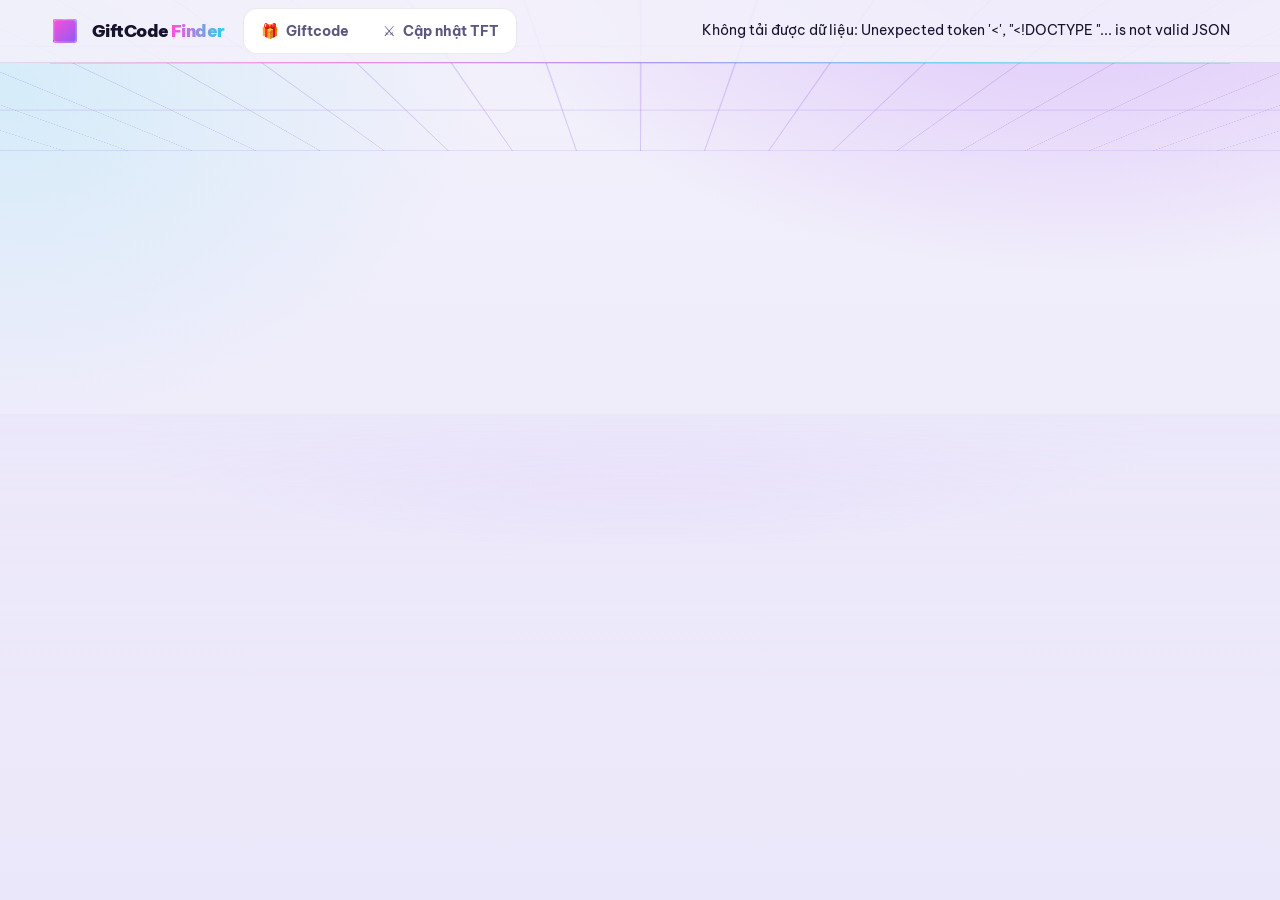
==== commit 5d1acbf1: "WIP: TFT parser follows Riot's heading and nested list layout" ====
--- a/site/index.html
+++ b/site/index.html
@@ -2,28 +2,40 @@
 <html lang="vi">
 <head>
   <meta charset="utf-8">
-  <meta name="viewport" content="width=device-width, initial-scale=1">
+  <meta name="viewport" content="width=device-width, initial-scale=1, viewport-fit=cover">
   <title>GiftCode Finder</title>
-  <meta name="description" content="Giftcode game mới nhất, tự động cập nhật mỗi giờ. Chọn game, bấm là sao chép.">
+  <meta name="description" content="Giftcode game mới nhất, tự cập nhật mỗi giờ, và mọi thay đổi tăng/giảm sức mạnh của từng bản cập nhật Đấu Trường Chân Lý (TFT).">
   <meta property="og:title" content="GiftCode Finder">
-  <meta property="og:description" content="Giftcode game mới nhất, tự động cập nhật mỗi giờ.">
-  <meta name="theme-color" content="#0b0d14" media="(prefers-color-scheme: dark)">
-  <meta name="theme-color" content="#f4f5fb" media="(prefers-color-scheme: light)">
+  <meta property="og:description" content="Giftcode game mới nhất và bản cập nhật ĐTCL/TFT theo từng mùa.">
+  <meta name="theme-color" content="#07060f" media="(prefers-color-scheme: dark)">
+  <meta name="theme-color" content="#f3f1fb" media="(prefers-color-scheme: light)">
   <link rel="icon" href="data:image/svg+xml,<svg xmlns='http://www.w3.org/2000/svg' viewBox='0 0 100 100'><text y='.9em' font-size='90'>🎁</text></svg>">
   <link rel="preconnect" href="https://fonts.googleapis.com">
   <link rel="preconnect" href="https://fonts.gstatic.com" crossorigin>
-  <link rel="stylesheet" href="https://fonts.googleapis.com/css2?family=Be+Vietnam+Pro:wght@400;500;600;700;800&family=JetBrains+Mono:wght@700&display=swap">
+  <link rel="stylesheet" href="https://fonts.googleapis.com/css2?family=Be+Vietnam+Pro:wght@400;500;600;700;800;900&family=JetBrains+Mono:wght@700&display=swap">
   <link rel="stylesheet" href="style.css?v=__GCF_VERSION__">
 </head>
 <body>
-  <div class="bg" aria-hidden="true"></div>
+  <!-- The 3D backdrop: a glowing sky, a moving grid floor and floating wireframes (fx.js). -->
+  <div class="scene" aria-hidden="true">
+    <div class="sky"></div>
+    <div class="floor"><div class="grid"></div></div>
+    <div class="horizon"></div>
+    <div class="shapes"></div>
+  </div>
 
   <header class="topbar">
     <div class="wrap topbar-in">
       <a class="brand" href="#/" aria-label="GiftCode Finder - trang chủ">
-        <span class="brand-mark" aria-hidden="true">🎁</span>
-        <span>GiftCode<b>Finder</b></span>
+        <span class="logo" aria-hidden="true">
+          <span class="logo-cube"><i></i><i></i><i></i><i></i><i></i><i></i></span>
+        </span>
+        <span class="brand-text">GiftCode<b>Finder</b></span>
       </a>
+      <nav class="nav" aria-label="Mục chính">
+        <a class="nav-link" href="#/" data-nav="home"><span class="nav-ico" aria-hidden="true">🎁</span><span>Giftcode</span></a>
+        <a class="nav-link" href="#/tft" data-nav="tft"><span class="nav-ico" aria-hidden="true">⚔️</span><span>Cập nhật TFT</span></a>
+      </nav>
       <p class="topmeta" id="meta">Đang tải…</p>
     </div>
   </header>
@@ -38,6 +50,7 @@
 
   <script id="gcf-data" type="application/json">__GCF_DATA__</script>
   <script src="fx.js?v=__GCF_VERSION__"></script>
+  <script src="tft.js?v=__GCF_VERSION__"></script>
   <script src="app.js?v=__GCF_VERSION__"></script>
 </body>
 </html>
--- a/site/style.css
+++ b/site/style.css
@@ -1,208 +1,448 @@
-/* GiftCode Finder: a calm dark page, one 3D gift box, gently tilting game cards.
-   Kept light for phones: no backdrop blur, no blend modes, nothing animating
-   forever except the gift box (and it pauses off screen). */
-
-/* Registered so the page glow can glide to a game's color. */
-@property --b1 { syntax: "<color>"; inherits: true; initial-value: #9d8cff; }
+/* GiftCode Finder — a neon arcade in 3D.
+   Everything that moves only animates transform/opacity, so the GPU composites
+   it without repainting: no backdrop blur, no blend modes, no masks. Moving
+   parts pause off screen and stop under prefers-reduced-motion. */
+
+/* Registered so the page glow can glide to the color of what is on screen. */
+@property --b1 { syntax: "<color>"; inherits: true; initial-value: #a855f7; }
 
 :root {
-  --bg: #0b0d14;
-  --surface: #131622;
-  --surface-2: #1a1e2d;
-  --line: rgba(255, 255, 255, .07);
-  --line-2: rgba(255, 255, 255, .13);
-  --text: #eef0f7;
-  --muted: #9aa1b6;
-  --faint: #6a7186;
-  --accent: #9d8cff;
-  --new: #fb8a3c;
-  --ok: #4ade80;
+  --bg: #07060f;
+  --bg-2: #0d0a1c;
+  --surface: #120f22;
+  --surface-2: #1b1733;
+  --surface-3: #251f44;
+  --line: rgba(255, 255, 255, .08);
+  --line-2: rgba(255, 255, 255, .15);
+  --text: #f1eefc;
+  --muted: #a49fbf;
+  --faint: #6f6a8c;
+  --pink: #ff4fd8;
+  --violet: #8b5cf6;
+  --cyan: #22d3ee;
+  --gold: #ffc94d;
+  --accent: #b18cff;
+  --new: #ff8a3d;
+  --ok: #34d399;
   --warn: #fbbf24;
-  --bad: #f87171;
+  --bad: #fb7185;
   --done: #6b7280;
-  --shadow: 0 1px 2px rgba(0, 0, 0, .3), 0 10px 28px -16px rgba(0, 0, 0, .6);
+  --buff: #34d399;
+  --nerf: #fb7185;
+  --adjust: #fbbf24;
+  --fresh: #60a5fa;
+  --gone: #94a3b8;
+  --fix: #2dd4bf;
+  --grid: rgba(177, 140, 255, .32);
+  --shadow: 0 1px 0 rgba(255, 255, 255, .06) inset, 0 18px 40px -22px rgba(0, 0, 0, .9);
   --font: "Be Vietnam Pro", system-ui, -apple-system, "Segoe UI", Roboto, sans-serif;
   --mono: "JetBrains Mono", ui-monospace, SFMono-Regular, Menlo, Consolas, monospace;
   --ease: cubic-bezier(.2, .8, .2, 1);
+  --spring: cubic-bezier(.34, 1.56, .64, 1);
+  --dock: 0px;
   color-scheme: dark;
-  transition: --b1 .8s ease;
+  transition: --b1 .9s ease;
 }
 
 @media (prefers-color-scheme: light) {
   :root {
-    --bg: #f5f6fa;
+    --bg: #f3f1fb;
+    --bg-2: #ebe7fa;
     --surface: #ffffff;
-    --surface-2: #f0f2f8;
-    --line: rgba(16, 19, 34, .08);
-    --line-2: rgba(16, 19, 34, .14);
-    --text: #141725;
-    --muted: #586079;
-    --faint: #8a90a6;
-    --accent: #6b5cf6;
-    --ok: #16a34a;
+    --surface-2: #f4f1fd;
+    --surface-3: #e9e3fb;
+    --line: rgba(32, 20, 80, .09);
+    --line-2: rgba(32, 20, 80, .16);
+    --text: #17122e;
+    --muted: #5d5680;
+    --faint: #8f89ad;
+    --accent: #7c3aed;
+    --ok: #059669;
     --warn: #b45309;
-    --bad: #dc2626;
-    --done: #8a90a6;
-    --shadow: 0 1px 2px rgba(16, 19, 34, .06), 0 12px 30px -20px rgba(16, 19, 34, .3);
+    --bad: #e11d48;
+    --buff: #059669;
+    --nerf: #e11d48;
+    --adjust: #b45309;
+    --fresh: #2563eb;
+    --gone: #64748b;
+    --fix: #0d9488;
+    --grid: rgba(124, 58, 237, .22);
+    --shadow: 0 1px 0 rgba(255, 255, 255, .8) inset, 0 18px 36px -24px rgba(40, 20, 110, .45);
     color-scheme: light;
   }
 }
 
 * { box-sizing: border-box; }
-
+html { -webkit-text-size-adjust: 100%; }
 body {
   margin: 0;
   min-height: 100vh;
+  overflow-x: hidden;
   color: var(--text);
   background: var(--bg);
   font: 16px/1.55 var(--font);
   -webkit-font-smoothing: antialiased;
-}
-
+  padding-bottom: var(--dock);
+}
 a { color: var(--accent); }
-button { font: inherit; }
-:focus-visible { outline: 2px solid var(--accent); outline-offset: 3px; }
-
-.wrap { width: min(1100px, 100% - 32px); margin-inline: auto; }
-
-/* A soft glow in the corner, in the color of the game on screen. Static. */
-.bg {
-  position: fixed;
+button, input { font: inherit; }
+img { max-width: 100%; }
+:focus-visible { outline: 2px solid var(--cyan); outline-offset: 3px; border-radius: 6px; }
+.wrap { width: min(1180px, 100% - 32px); margin-inline: auto; }
+.sr { position: absolute; width: 1px; height: 1px; overflow: hidden; clip: rect(0 0 0 0); white-space: nowrap; }
+
+/* --- 3D backdrop ---------------------------------------------------------- */
+
+.scene { position: fixed; inset: 0; z-index: -1; overflow: hidden; pointer-events: none; }
+.sky {
+  position: absolute;
   inset: 0;
-  z-index: -1;
-  pointer-events: none;
   background:
-    radial-gradient(820px 420px at 88% -140px, color-mix(in oklab, var(--b1) 24%, transparent), transparent 70%),
-    radial-gradient(640px 380px at -12% -60px, color-mix(in oklab, var(--b1) 10%, transparent), transparent 70%);
-}
-
-/* --- Top bar ------------------------------------------------------------ */
+    radial-gradient(900px 520px at 85% -10%, color-mix(in oklab, var(--b1) 34%, transparent), transparent 70%),
+    radial-gradient(700px 480px at 0% 10%, color-mix(in oklab, var(--cyan) 14%, transparent), transparent 70%),
+    radial-gradient(1px 1px at 20% 30%, rgba(255, 255, 255, .6), transparent),
+    radial-gradient(1px 1px at 70% 18%, rgba(255, 255, 255, .5), transparent),
+    radial-gradient(1.5px 1.5px at 45% 12%, rgba(255, 255, 255, .55), transparent),
+    radial-gradient(1px 1px at 88% 40%, rgba(255, 255, 255, .45), transparent),
+    radial-gradient(1px 1px at 8% 52%, rgba(255, 255, 255, .4), transparent),
+    linear-gradient(var(--bg), var(--bg-2));
+}
+.floor {
+  position: absolute;
+  left: -50%;
+  right: -50%;
+  bottom: 0;
+  height: 52vh;
+  perspective: 340px;
+  perspective-origin: 50% 0;
+}
+.grid {
+  position: absolute;
+  inset: -60% 0 -10%;
+  transform-origin: 50% 0;
+  background:
+    linear-gradient(90deg, var(--grid) 1px, transparent 1px) 0 0 / 64px 64px,
+    linear-gradient(var(--grid) 1px, transparent 1px) 0 0 / 64px 64px;
+  transform: rotateX(74deg);
+  animation: grid-run 3.2s linear infinite;
+  will-change: transform;
+}
+@keyframes grid-run { to { transform: rotateX(74deg) translateY(64px); } }
+.horizon {
+  position: absolute;
+  left: 0;
+  right: 0;
+  bottom: 0;
+  height: 54vh;
+  background:
+    linear-gradient(var(--bg-2) 0%, color-mix(in oklab, var(--bg-2) 70%, transparent) 18%, transparent 55%),
+    radial-gradient(60% 40% at 50% 0%, color-mix(in oklab, var(--b1) 30%, transparent), transparent 70%);
+}
+.shapes { position: absolute; inset: 0; perspective: 900px; }
+.shape {
+  --s: 90px;
+  position: absolute;
+  width: var(--s);
+  height: var(--s);
+  transform-style: preserve-3d;
+  animation: float 9s ease-in-out infinite alternate;
+  animation-delay: var(--delay, 0s);
+}
+.shape-in { position: absolute; inset: 0; transform-style: preserve-3d; animation: tumble var(--spin, 22s) linear infinite; }
+@keyframes float { to { translate: 0 -28px; } }
+@keyframes tumble { from { transform: rotateX(0) rotateY(0) rotateZ(0); } to { transform: rotateX(360deg) rotateY(720deg) rotateZ(360deg); } }
+.shape i {
+  position: absolute;
+  inset: 0;
+  border: 1.5px solid color-mix(in oklab, var(--c, var(--accent)) 75%, transparent);
+  background: color-mix(in oklab, var(--c, var(--accent)) 7%, transparent);
+  box-shadow: 0 0 18px -4px color-mix(in oklab, var(--c, var(--accent)) 70%, transparent) inset;
+}
+.cube i:nth-child(1) { transform: translateZ(calc(var(--s) / 2)); }
+.cube i:nth-child(2) { transform: rotateY(180deg) translateZ(calc(var(--s) / 2)); }
+.cube i:nth-child(3) { transform: rotateY(90deg) translateZ(calc(var(--s) / 2)); }
+.cube i:nth-child(4) { transform: rotateY(-90deg) translateZ(calc(var(--s) / 2)); }
+.cube i:nth-child(5) { transform: rotateX(90deg) translateZ(calc(var(--s) / 2)); }
+.cube i:nth-child(6) { transform: rotateX(-90deg) translateZ(calc(var(--s) / 2)); }
+.gyro i { border-radius: 50%; background: none; border-width: 2px; }
+.gyro i:nth-child(2) { transform: rotateY(60deg); }
+.gyro i:nth-child(3) { transform: rotateY(120deg); }
+.gyro i:nth-child(4) { transform: rotateX(90deg); }
+.pyramid i {
+  inset: auto;
+  left: 0;
+  bottom: 50%;
+  width: var(--s);
+  height: calc(var(--s) * .9);
+  transform-origin: 50% 100%;
+  clip-path: polygon(50% 0, 100% 100%, 0 100%);
+  border: 0;
+  background: linear-gradient(color-mix(in oklab, var(--c) 45%, transparent), color-mix(in oklab, var(--c) 8%, transparent));
+}
+.pyramid i:nth-child(1) { transform: translateZ(calc(var(--s) / 2)) rotateX(30deg); }
+.pyramid i:nth-child(2) { transform: rotateY(90deg) translateZ(calc(var(--s) / 2)) rotateX(30deg); }
+.pyramid i:nth-child(3) { transform: rotateY(180deg) translateZ(calc(var(--s) / 2)) rotateX(30deg); }
+.pyramid i:nth-child(4) { transform: rotateY(270deg) translateZ(calc(var(--s) / 2)) rotateX(30deg); }
+.scene.is-still .grid, .scene.is-still .shape, .scene.is-still .shape-in { animation-play-state: paused; }
+
+/* --- Top bar --------------------------------------------------------------- */
 
 .topbar {
   position: sticky;
   top: 0;
   z-index: 30;
-  background: color-mix(in oklab, var(--bg) 90%, transparent);
+  background: color-mix(in oklab, var(--bg) 88%, transparent);
   border-bottom: 1px solid var(--line);
 }
-.topbar-in { display: flex; align-items: center; justify-content: space-between; gap: 16px; min-height: 56px; }
-.brand { display: inline-flex; align-items: center; gap: 10px; color: var(--text); text-decoration: none; font-weight: 800; letter-spacing: -.02em; }
-.brand b { margin-left: .14em; color: var(--accent); font-weight: 800; }
-.brand-mark {
-  display: grid;
-  place-items: center;
-  width: 32px;
-  height: 32px;
+.topbar::after {
+  content: "";
+  position: absolute;
+  left: 0;
+  right: 0;
+  bottom: -1px;
+  height: 1px;
+  background: linear-gradient(90deg, transparent, var(--pink), var(--violet), var(--cyan), transparent);
+  opacity: .55;
+}
+.topbar-in { display: flex; align-items: center; gap: 18px; min-height: 62px; }
+.brand { display: inline-flex; align-items: center; gap: 12px; color: var(--text); text-decoration: none; font-weight: 900; letter-spacing: -.03em; font-size: 1.08rem; }
+.brand b { margin-left: .12em; font-weight: 900; background: linear-gradient(90deg, var(--pink), var(--cyan)); -webkit-background-clip: text; background-clip: text; color: transparent; }
+.logo { width: 30px; height: 30px; perspective: 160px; }
+.logo-cube { --s: 22px; position: relative; display: block; width: var(--s); height: var(--s); margin: 4px; transform-style: preserve-3d; animation: logo-spin 10s linear infinite; }
+@keyframes logo-spin { from { transform: rotateX(-24deg) rotateY(0); } to { transform: rotateX(-24deg) rotateY(360deg); } }
+.logo-cube i { position: absolute; inset: 0; border-radius: 4px; background: linear-gradient(135deg, var(--pink), var(--violet)); box-shadow: inset 0 0 0 1px rgba(255, 255, 255, .35); }
+.logo-cube i:nth-child(1) { transform: translateZ(11px); }
+.logo-cube i:nth-child(2) { transform: rotateY(180deg) translateZ(11px); background: linear-gradient(135deg, var(--violet), #4c1d95); }
+.logo-cube i:nth-child(3) { transform: rotateY(90deg) translateZ(11px); background: linear-gradient(135deg, var(--cyan), var(--violet)); }
+.logo-cube i:nth-child(4) { transform: rotateY(-90deg) translateZ(11px); background: linear-gradient(135deg, var(--pink), #9d174d); }
+.logo-cube i:nth-child(5) { transform: rotateX(90deg) translateZ(11px); background: linear-gradient(90deg, transparent 40%, var(--gold) 40% 60%, transparent 60%), linear-gradient(transparent 40%, var(--gold) 40% 60%, transparent 60%), var(--violet); }
+.logo-cube i:nth-child(6) { transform: rotateX(-90deg) translateZ(11px); }
+
+.nav { display: flex; gap: 6px; padding: 4px; border-radius: 14px; background: var(--surface); box-shadow: inset 0 0 0 1px var(--line); }
+.nav-link {
+  display: inline-flex;
+  align-items: center;
+  gap: 7px;
+  padding: 8px 14px;
   border-radius: 10px;
-  font-size: 17px;
-  background: linear-gradient(135deg, #ff6fae, #9d8cff 55%, #38d9f0);
-}
-.topmeta { margin: 0; font-size: .85rem; }
+  color: var(--muted);
+  font-weight: 700;
+  font-size: .9rem;
+  text-decoration: none;
+  white-space: nowrap;
+  transition: color .2s, background .2s, transform .25s var(--spring);
+}
+.nav-link:hover { color: var(--text); }
+.nav-link.is-active {
+  color: #fff;
+  background: linear-gradient(135deg, color-mix(in oklab, var(--pink) 85%, #000), color-mix(in oklab, var(--violet) 85%, #000));
+  box-shadow: 0 6px 18px -8px var(--pink), inset 0 1px 0 rgba(255, 255, 255, .25);
+}
+.nav-link:active { transform: scale(.95); }
+.topmeta { margin: 0 0 0 auto; font-size: .85rem; }
 .rescan {
-  padding: 6px 12px;
+  display: inline-flex;
+  padding: 7px 12px;
   border-radius: 10px;
   border: 1px solid var(--line-2);
   color: var(--text);
   text-decoration: none;
-  font-weight: 600;
+  font-weight: 700;
   white-space: nowrap;
 }
 .rescan:hover { background: var(--surface-2); }
 
-/* --- Shared ------------------------------------------------------------- */
-
-.section-title { margin: 0 0 12px; font-size: 1.05rem; font-weight: 700; letter-spacing: -.01em; }
-
+/* --- Shared pieces ---------------------------------------------------------- */
+
+.section-title { display: flex; align-items: center; gap: 10px; margin: 0 0 14px; font-size: 1.12rem; font-weight: 800; letter-spacing: -.015em; }
+.section-title::after { content: ""; flex: 1; height: 1px; background: linear-gradient(90deg, var(--line-2), transparent); }
+.kicker { display: inline-flex; align-items: center; gap: 8px; margin: 0; color: var(--muted); font-size: .84rem; font-weight: 600; }
 .badge {
   display: inline-block;
   padding: 1px 8px;
   border-radius: 99px;
-  background: var(--new);
+  background: linear-gradient(135deg, #ff9a3d, #ff4f7b);
   color: #fff;
-  font: 700 .66rem/1.6 var(--font);
-  letter-spacing: .05em;
+  font: 800 .64rem/1.65 var(--font);
+  letter-spacing: .06em;
   vertical-align: middle;
+  box-shadow: 0 4px 12px -4px #ff4f7b;
 }
 .code-value .badge { margin-left: 8px; }
-
 .expiry { white-space: nowrap; font-variant-numeric: tabular-nums; }
 .expiry[data-level="soon"] { color: var(--warn); }
 .expiry[data-level="urgent"] { color: var(--bad); font-weight: 700; }
 .expiry[data-level="expired"] { color: var(--done); text-decoration: line-through; }
 
 .btn {
+  --b: var(--violet);
+  position: relative;
   display: inline-flex;
   align-items: center;
-  gap: 6px;
-  padding: 10px 16px;
+  gap: 8px;
+  padding: 11px 18px;
   border: 0;
-  border-radius: 12px;
-  font-weight: 700;
+  border-radius: 13px;
+  font-weight: 800;
   font-size: .9rem;
   text-decoration: none;
   cursor: pointer;
   white-space: nowrap;
-  transition: filter .2s, background .2s;
-}
-.btn:hover { filter: brightness(1.1); }
-.btn-primary { background: color-mix(in oklab, var(--c2, var(--accent)) 85%, #000); color: #fff; }
+  transition: transform .2s var(--spring), box-shadow .2s, filter .2s;
+}
+.btn-primary {
+  color: #fff;
+  background: linear-gradient(180deg, color-mix(in oklab, var(--c2, var(--b)) 100%, #fff 12%), color-mix(in oklab, var(--c2, var(--b)) 80%, #000));
+  box-shadow: 0 5px 0 color-mix(in oklab, var(--c2, var(--b)) 45%, #000), 0 12px 24px -12px var(--c2, var(--b));
+}
+.btn-primary:hover { filter: brightness(1.08); transform: translateY(-1px); }
+.btn-primary:active { transform: translateY(4px); box-shadow: 0 1px 0 color-mix(in oklab, var(--c2, var(--b)) 45%, #000); }
 .btn-ghost { background: var(--surface-2); color: var(--text); box-shadow: inset 0 0 0 1px var(--line-2); }
-
-/* --- Home --------------------------------------------------------------- */
+.btn-ghost:hover { background: var(--surface-3); }
+.chipbtn {
+  display: inline-flex;
+  align-items: center;
+  gap: 6px;
+  padding: 7px 12px;
+  border: 1px solid var(--line-2);
+  border-radius: 99px;
+  background: var(--surface);
+  color: var(--muted);
+  font-weight: 700;
+  font-size: .82rem;
+  cursor: pointer;
+  white-space: nowrap;
+  transition: background .2s, color .2s, border-color .2s, transform .2s var(--spring);
+}
+.chipbtn:hover { color: var(--text); border-color: color-mix(in oklab, var(--accent) 50%, var(--line-2)); }
+.chipbtn:active { transform: scale(.95); }
+.chipbtn.is-on { color: #fff; border-color: transparent; background: linear-gradient(135deg, color-mix(in oklab, var(--tone, var(--violet)) 80%, #000), color-mix(in oklab, var(--tone, var(--violet)) 55%, #000)); box-shadow: 0 6px 16px -8px var(--tone, var(--violet)); }
+.chipbtn small { opacity: .75; font-weight: 600; }
+
+.panel { position: relative; padding: 18px 20px; border-radius: 18px; border: 1px solid var(--line); background: var(--surface); box-shadow: var(--shadow); }
+.panel-title { margin: 0 0 10px; font-size: .98rem; font-weight: 800; }
+.none, .empty { color: var(--muted); }
+.empty { text-align: center; padding: 28px 0; }
+
+/* Holographic edge: a gradient border drawn by a pseudo-element. */
+.holo { position: relative; isolation: isolate; }
+.holo::before {
+  content: "";
+  position: absolute;
+  inset: 0;
+  z-index: -1;
+  padding: 1px;
+  border-radius: inherit;
+  background: linear-gradient(var(--edge-a, 135deg), color-mix(in oklab, var(--c1, var(--pink)) 70%, transparent), transparent 40%, transparent 60%, color-mix(in oklab, var(--c3, var(--cyan)) 70%, transparent));
+  -webkit-mask: linear-gradient(#000 0 0) content-box, linear-gradient(#000 0 0);
+  -webkit-mask-composite: xor;
+  mask-composite: exclude;
+  pointer-events: none;
+}
+
+/* --- Home --------------------------------------------------------------------- */
 
 .home {
   display: grid;
-  grid-template-columns: minmax(0, 1fr) minmax(0, 380px);
-  grid-template-areas: "intro gift" "soon soon" "picker picker";
-  column-gap: 40px;
-  padding-top: 24px;
-}
-.intro { grid-area: intro; align-self: start; padding: 40px 0 28px; }
+  grid-template-columns: minmax(0, 1fr) minmax(0, 420px);
+  grid-template-areas: "intro gift" "soon soon" "tftp tftp" "picker picker";
+  column-gap: 44px;
+  padding-top: 18px;
+}
+.intro { grid-area: intro; align-self: center; padding: 36px 0 26px; }
 .soon { grid-area: soon; }
 .picker { grid-area: picker; }
 .gift { grid-area: gift; }
-
-.live { display: inline-flex; align-items: center; gap: 8px; margin: 0; color: var(--muted); font-size: .84rem; }
-.live-dot { width: 7px; height: 7px; border-radius: 50%; background: var(--ok); box-shadow: 0 0 0 3px color-mix(in oklab, var(--ok) 22%, transparent); }
-.intro-title { margin: 14px 0 12px; font-size: clamp(1.9rem, 4.4vw, 3rem); line-height: 1.14; font-weight: 800; letter-spacing: -.035em; }
-.accent { background: linear-gradient(90deg, #ff6fae, var(--accent)); -webkit-background-clip: text; background-clip: text; color: transparent; }
-.intro-sub { max-width: 46ch; margin: 0 0 12px; color: var(--muted); }
-.intro-stats { margin: 0; color: var(--muted); font-size: .92rem; }
-.intro-stats b { color: var(--text); }
-.intro-stats .warn { color: var(--warn); }
-
-.soon { padding: 4px 0 8px; }
-.soon-list { display: flex; gap: 10px; overflow-x: auto; padding-bottom: 6px; scroll-snap-type: x proximity; }
+.tftp { grid-area: tftp; }
+
+.live { display: inline-flex; align-items: center; gap: 8px; margin: 0; padding: 6px 12px 6px 10px; border-radius: 99px; background: var(--surface); box-shadow: inset 0 0 0 1px var(--line); color: var(--muted); font-size: .8rem; font-weight: 600; }
+.live-dot { position: relative; width: 8px; height: 8px; border-radius: 50%; background: var(--ok); }
+.live-dot::after { content: ""; position: absolute; inset: -4px; border-radius: 50%; border: 2px solid var(--ok); animation: ping 2s var(--ease) infinite; }
+@keyframes ping { from { transform: scale(.4); opacity: 1; } to { transform: scale(1.6); opacity: 0; } }
+
+/* Title with a stacked-shadow extrusion: depth without any 3D layers. */
+.intro-title {
+  margin: 18px 0 14px;
+  font-size: clamp(2.1rem, 5.4vw, 3.9rem);
+  line-height: 1.04;
+  font-weight: 900;
+  letter-spacing: -.045em;
+  text-shadow:
+    0 1px 0 color-mix(in oklab, var(--violet) 60%, #000),
+    0 2px 0 color-mix(in oklab, var(--violet) 52%, #000),
+    0 3px 0 color-mix(in oklab, var(--violet) 44%, #000),
+    0 4px 0 color-mix(in oklab, var(--violet) 36%, #000),
+    0 5px 0 color-mix(in oklab, var(--violet) 28%, #000),
+    0 14px 24px rgba(0, 0, 0, .45);
+}
+.accent {
+  background: linear-gradient(90deg, var(--pink), var(--violet) 45%, var(--cyan));
+  -webkit-background-clip: text;
+  background-clip: text;
+  color: transparent;
+  text-shadow: none;
+  filter: drop-shadow(0 4px 0 color-mix(in oklab, var(--violet) 40%, #000)) drop-shadow(0 12px 18px color-mix(in oklab, var(--pink) 35%, transparent));
+}
+.intro-sub { max-width: 48ch; margin: 0 0 20px; color: var(--muted); font-size: 1.02rem; }
+.stats { display: flex; flex-wrap: wrap; gap: 12px; perspective: 700px; }
+.stat {
+  --tone: var(--violet);
+  display: grid;
+  min-width: 110px;
+  padding: 12px 16px;
+  border-radius: 16px;
+  background: linear-gradient(160deg, color-mix(in oklab, var(--tone) 22%, var(--surface)), var(--surface) 70%);
+  box-shadow: inset 0 0 0 1px color-mix(in oklab, var(--tone) 30%, var(--line)), 0 8px 0 -2px color-mix(in oklab, var(--tone) 30%, #000), 0 18px 28px -18px var(--tone);
+  transform: rotateX(14deg);
+  transform-origin: 50% 100%;
+  transition: transform .4s var(--spring);
+}
+.stat:hover { transform: rotateX(0) translateY(-3px); }
+.stat b { font-size: 1.7rem; font-weight: 900; line-height: 1.1; font-variant-numeric: tabular-nums; }
+.stat span { color: var(--muted); font-size: .78rem; font-weight: 600; }
+.stat.warn { --tone: var(--warn); }
+.stat.cyan { --tone: var(--cyan); }
+
+.soon { padding: 6px 0 18px; }
+.soon-list { display: flex; gap: 12px; overflow-x: auto; padding: 4px 2px 10px; scroll-snap-type: x proximity; }
 .soon-item {
+  position: relative;
   flex: none;
   display: grid;
   gap: 2px;
-  padding: 10px 14px;
-  border: 1px solid var(--line-2);
-  border-left: 3px solid var(--c1);
-  border-radius: 12px;
-  background: var(--surface);
+  padding: 12px 18px 12px 16px;
+  border: 0;
+  border-radius: 14px;
+  background:
+    radial-gradient(circle at 0 50%, transparent 7px, transparent 7.5px),
+    linear-gradient(120deg, color-mix(in oklab, var(--c1) 26%, var(--surface)), var(--surface) 65%);
+  box-shadow: inset 0 0 0 1px color-mix(in oklab, var(--c1) 35%, var(--line)), 0 10px 20px -14px var(--c1);
   color: var(--text);
   text-align: left;
   cursor: pointer;
   scroll-snap-align: start;
-}
-.soon-item:hover { background: var(--surface-2); }
-.soon-item b { font: 700 .98rem/1.3 var(--mono); letter-spacing: .03em; }
-.soon-meta { color: var(--muted); font-size: .8rem; }
-
-.picker { padding: 20px 0 8px; }
+  transition: transform .25s var(--spring);
+}
+.soon-item::after { content: ""; position: absolute; right: 52px; top: 8px; bottom: 8px; border-right: 2px dashed color-mix(in oklab, var(--c1) 40%, transparent); }
+.soon-item:hover { transform: translateY(-3px) rotate(-1deg); }
+.soon-item b { font: 700 1rem/1.3 var(--mono); letter-spacing: .03em; padding-right: 52px; }
+.soon-meta { color: var(--muted); font-size: .8rem; padding-right: 52px; }
+.soon-item .soon-ico { position: absolute; right: 16px; top: 50%; translate: 0 -50%; font-size: 1.2rem; }
+
+.picker { padding: 28px 0 12px; }
 .search {
   width: 100%;
-  margin: 0 0 14px;
-  padding: 11px 14px;
+  margin: 0 0 16px;
+  padding: 12px 16px 12px 42px;
   border: 1px solid var(--line-2);
-  border-radius: 12px;
-  background: var(--surface);
+  border-radius: 14px;
+  background: var(--surface) url("data:image/svg+xml,%3Csvg xmlns='http://www.w3.org/2000/svg' width='18' height='18' fill='none' stroke='%23948fb3' stroke-width='2.2' stroke-linecap='round'%3E%3Ccircle cx='8' cy='8' r='6'/%3E%3Cpath d='m13 13 4 4'/%3E%3C/svg%3E") no-repeat 14px 50%;
   color: var(--text);
-  font: inherit;
-}
-.gcards { display: grid; grid-template-columns: repeat(auto-fit, minmax(min(100%, 300px), 1fr)); gap: 16px; }
+}
+.search:focus { outline: none; border-color: var(--accent); box-shadow: 0 0 0 4px color-mix(in oklab, var(--accent) 22%, transparent); }
+
+/* Game cards: tilt toward the pointer, with layers at different depths. */
+.gcards { display: grid; grid-template-columns: repeat(auto-fit, minmax(min(100%, 320px), 1fr)); gap: 20px; perspective: 1200px; }
 .gcard {
   --tx: 0;
   --ty: 0;
@@ -210,15 +450,20 @@
   --my: 0%;
   position: relative;
   display: block;
-  padding: 18px 18px 16px;
-  border-radius: 18px;
-  border: 1px solid color-mix(in oklab, var(--c1) 26%, var(--line));
+  min-height: 200px;
+  padding: 20px;
+  border-radius: 22px;
   color: var(--text);
   text-decoration: none;
-  background: radial-gradient(130% 120% at 0% 0%, color-mix(in oklab, var(--c1) 18%, transparent), transparent 62%), var(--surface);
-  box-shadow: var(--shadow);
-  transform: perspective(900px) rotateX(calc(var(--ty) * -5deg)) rotateY(calc(var(--tx) * 6deg));
-  transition: transform .45s var(--ease), border-color .2s, box-shadow .3s;
+  background:
+    radial-gradient(120% 90% at 100% 0%, color-mix(in oklab, var(--c2) 30%, transparent), transparent 60%),
+    radial-gradient(110% 110% at 0% 100%, color-mix(in oklab, var(--c1) 26%, transparent), transparent 60%),
+    var(--surface);
+  box-shadow: var(--shadow), 0 26px 40px -30px var(--c1);
+  transform-style: preserve-3d;
+  transform: rotateX(calc(var(--ty) * -9deg)) rotateY(calc(var(--tx) * 11deg));
+  transition: transform .5s var(--ease), box-shadow .3s;
+  overflow: hidden;
 }
 .gcard::after {
   content: "";
@@ -226,103 +471,227 @@
   inset: 0;
   border-radius: inherit;
   pointer-events: none;
-  background: radial-gradient(260px circle at var(--mx) var(--my), rgba(255, 255, 255, .08), transparent 60%);
+  background:
+    radial-gradient(300px circle at var(--mx) var(--my), rgba(255, 255, 255, .14), transparent 55%),
+    linear-gradient(115deg, transparent 30%, color-mix(in oklab, var(--c3) 20%, transparent) 45%, transparent 55%);
   opacity: 0;
   transition: opacity .3s;
 }
-.gcard:active { scale: .985; }
-.picker.is-first .gcard { animation: rise .45s var(--ease) both; animation-delay: calc(var(--i) * 60ms); }
-@keyframes rise { from { opacity: 0; translate: 0 12px; } }
-
-.gcard-head { display: flex; align-items: center; gap: 10px; margin-bottom: 14px; }
+.gcard-art { position: absolute; right: -24px; bottom: -28px; font-size: 8.5rem; font-weight: 900; line-height: 1; letter-spacing: -.08em; color: color-mix(in oklab, var(--c1) 22%, transparent); transform: translateZ(10px); pointer-events: none; user-select: none; }
+.gcard > * { position: relative; }
+.picker.is-first .gcard { animation: rise .6s var(--spring) both; animation-delay: calc(var(--i) * 70ms); }
+@keyframes rise { from { opacity: 0; transform: translateY(26px) rotateX(-24deg); } }
+.gcard-head { display: flex; align-items: center; gap: 12px; margin-bottom: 22px; transform: translateZ(40px); }
+.coin { position: relative; flex: none; width: 52px; height: 52px; transform-style: preserve-3d; transition: transform .7s var(--spring); }
+.coin > span { position: absolute; inset: 0; display: grid; place-items: center; border-radius: 16px; backface-visibility: hidden; color: #fff; font-weight: 900; font-size: 1.1rem; letter-spacing: -.02em; text-shadow: 0 1px 2px rgba(0, 0, 0, .3); }
+.coin-front { background: linear-gradient(135deg, var(--c1), var(--c2)); box-shadow: inset 0 1px 0 rgba(255, 255, 255, .4), 0 6px 0 color-mix(in oklab, var(--c2) 45%, #000), 0 12px 22px -8px var(--c1); }
+.coin-back { background: linear-gradient(135deg, var(--c2), var(--c3)); transform: rotateY(180deg); font-size: 1.4rem; }
 .mono {
   display: inline-grid;
   place-items: center;
   flex: none;
-  width: 40px;
-  height: 40px;
-  border-radius: 12px;
+  width: 44px;
+  height: 44px;
+  border-radius: 13px;
   background: linear-gradient(135deg, var(--c1), var(--c2));
   color: #fff;
-  font-weight: 800;
-  font-size: .95rem;
+  font-weight: 900;
+  font-size: 1rem;
   letter-spacing: -.02em;
   text-shadow: 0 1px 2px rgba(0, 0, 0, .25);
-}
-.mono-lg { width: 56px; height: 56px; border-radius: 16px; font-size: 1.3rem; }
-.gcard-count { color: var(--muted); font-size: .85rem; font-weight: 600; }
-.gcard-go { margin-left: auto; color: var(--faint); font-size: 1.15rem; transition: translate .3s var(--ease), color .2s; }
-.gcard-title { margin: 0 0 6px; font-size: 1.3rem; font-weight: 700; letter-spacing: -.02em; }
-.gcard-latest { margin: 0; overflow: hidden; color: var(--muted); font-size: .88rem; white-space: nowrap; text-overflow: ellipsis; }
+  box-shadow: inset 0 1px 0 rgba(255, 255, 255, .35), 0 5px 0 color-mix(in oklab, var(--c2) 45%, #000);
+}
+.mono-lg { width: 72px; height: 72px; border-radius: 22px; font-size: 1.6rem; box-shadow: inset 0 1px 0 rgba(255, 255, 255, .35), 0 8px 0 color-mix(in oklab, var(--c2) 45%, #000), 0 22px 30px -14px var(--c1); }
+.gcard-count { display: grid; color: var(--muted); font-size: .82rem; font-weight: 700; line-height: 1.3; }
+.gcard-count b { color: var(--text); font-size: 1.4rem; font-weight: 900; }
+.gcard-go {
+  display: grid;
+  place-items: center;
+  width: 38px;
+  height: 38px;
+  margin-left: auto;
+  border-radius: 50%;
+  background: var(--surface-2);
+  color: var(--text);
+  box-shadow: inset 0 0 0 1px var(--line-2);
+  transition: transform .35s var(--spring), background .2s;
+}
+.gcard-title { margin: 0 0 6px; font-size: 1.5rem; font-weight: 900; letter-spacing: -.03em; transform: translateZ(28px); }
+.gcard-latest { margin: 0; overflow: hidden; color: var(--muted); font-size: .88rem; white-space: nowrap; text-overflow: ellipsis; transform: translateZ(18px); }
 .gcard-latest b { color: var(--text); font: 700 .86rem var(--mono); letter-spacing: .03em; }
-.gcard-expiry { margin: 6px 0 0; font-size: .84rem; }
+.gcard-expiry { margin: 8px 0 0; font-size: .84rem; transform: translateZ(18px); }
+.gcard .badge { transform: translateZ(50px); }
+.gcard:active { scale: .985; }
 
 @media (hover: hover) and (pointer: fine) {
-  .gcard:hover { border-color: color-mix(in oklab, var(--c1) 55%, var(--line)); box-shadow: 0 18px 40px -22px color-mix(in oklab, var(--c1) 70%, transparent); }
+  .gcard:hover { box-shadow: var(--shadow), 0 34px 50px -26px var(--c1); }
   .gcard:hover::after { opacity: 1; }
-  .gcard:hover .gcard-go { translate: 4px 0; color: var(--text); }
-}
-
-/* --- Home: the gift box ------------------------------------------------- */
+  .gcard:hover .coin { transform: rotateY(180deg); }
+  .gcard:hover .gcard-go { transform: translateX(4px) rotate(-45deg); background: linear-gradient(135deg, var(--c1), var(--c2)); }
+}
+
+/* --- Home: TFT promo -------------------------------------------------------- */
+
+.tftp { padding: 8px 0 14px; }
+.tftp-card {
+  --c1: var(--gold);
+  --c3: var(--cyan);
+  display: grid;
+  grid-template-columns: minmax(0, 1fr) auto;
+  align-items: center;
+  gap: 20px;
+  padding: 22px 26px;
+  border-radius: 24px;
+  color: var(--text);
+  text-decoration: none;
+  background:
+    radial-gradient(80% 140% at 100% 50%, color-mix(in oklab, var(--gold) 22%, transparent), transparent 60%),
+    radial-gradient(60% 120% at 0% 0%, color-mix(in oklab, var(--violet) 22%, transparent), transparent 60%),
+    var(--surface);
+  box-shadow: var(--shadow), 0 30px 50px -36px var(--gold);
+  overflow: hidden;
+  transition: transform .4s var(--spring);
+}
+.tftp-card:hover { transform: translateY(-3px); }
+.tftp-kicker { margin: 0 0 6px; color: var(--gold); font-size: .8rem; font-weight: 800; letter-spacing: .08em; text-transform: uppercase; }
+.tftp-title { margin: 0 0 8px; font-size: clamp(1.4rem, 3.4vw, 2.1rem); font-weight: 900; line-height: 1.1; letter-spacing: -.03em; }
+.tftp-title .ver { color: var(--gold); }
+.tftp-sub { margin: 0 0 14px; color: var(--muted); font-size: .92rem; }
+.tftp-cta { display: inline-flex; align-items: center; gap: 8px; color: var(--text); font-weight: 800; }
+.tftp-cta i { font-style: normal; transition: transform .3s var(--spring); }
+.tftp-card:hover .tftp-cta i { transform: translateX(5px); }
+
+/* Direction pills (shared by the promo and the TFT page). */
+.dirs { display: flex; flex-wrap: wrap; gap: 8px; margin: 0 0 14px; }
+.dpill { --tone: var(--adjust); display: inline-flex; align-items: center; gap: 6px; padding: 5px 11px; border-radius: 99px; background: color-mix(in oklab, var(--tone) 14%, transparent); color: var(--tone); font-weight: 800; font-size: .82rem; box-shadow: inset 0 0 0 1px color-mix(in oklab, var(--tone) 35%, transparent); }
+.dpill b { font-variant-numeric: tabular-nums; }
+[data-dir="buff"] { --tone: var(--buff); }
+[data-dir="nerf"] { --tone: var(--nerf); }
+[data-dir="adjust"], [data-dir="mixed"] { --tone: var(--adjust); }
+[data-dir="new"] { --tone: var(--fresh); }
+[data-dir="removed"] { --tone: var(--gone); }
+[data-dir="fix"] { --tone: var(--fix); }
+
+/* A spinning hexagonal prism: the TFT board hex, in 3D. */
+.hexstage { --r: 62px; --hh: 70px; position: relative; width: calc(var(--r) * 2.6); height: calc(var(--hh) * 2.4); perspective: 700px; }
+.hexprism { position: absolute; left: 50%; top: 46%; transform-style: preserve-3d; animation: hex-spin 14s linear infinite; }
+@keyframes hex-spin { from { transform: rotateX(-18deg) rotateY(0); } to { transform: rotateX(-18deg) rotateY(-360deg); } }
+.hexprism > i {
+  position: absolute;
+  left: calc(var(--r) / -2);
+  top: calc(var(--hh) / -2);
+  width: var(--r);
+  height: var(--hh);
+  display: grid;
+  place-items: center;
+  font: 900 1.05rem/1 var(--font);
+  font-style: normal;
+  color: #2a1a00;
+  background: linear-gradient(180deg, #ffe7a0, var(--gold) 45%, #c47f08);
+  box-shadow: inset 0 0 0 1px rgba(255, 255, 255, .45), inset 0 -10px 18px rgba(120, 60, 0, .35);
+  transform: rotateY(calc(var(--k) * 60deg)) translateZ(calc(var(--r) * .866));
+  backface-visibility: hidden;
+}
+.hexprism > i:nth-child(even) { background: linear-gradient(180deg, #fff1c4, #ffd36b 45%, #d99512); }
+.hexprism > .cap {
+  position: absolute;
+  left: calc(var(--r) * -1);
+  top: calc(var(--r) * -1);
+  width: calc(var(--r) * 2);
+  height: calc(var(--r) * 2);
+  clip-path: polygon(25% 6.7%, 75% 6.7%, 100% 50%, 75% 93.3%, 25% 93.3%, 0 50%);
+  background: radial-gradient(circle, #fff6d6, var(--gold) 55%, #b46d00);
+}
+.hexprism > .cap.top { transform: rotateX(90deg) translateZ(calc(var(--hh) / 2)) rotateZ(30deg); }
+.hexprism > .cap.bottom { transform: rotateX(-90deg) translateZ(calc(var(--hh) / 2)) rotateZ(30deg); background: #7a4300; }
+.hexstage::after {
+  content: "";
+  position: absolute;
+  left: 50%;
+  bottom: 4px;
+  width: calc(var(--r) * 2.4);
+  height: 26px;
+  translate: -50% 0;
+  border-radius: 50%;
+  background: radial-gradient(closest-side, color-mix(in oklab, var(--gold) 45%, transparent), transparent);
+}
+.hexstage.sm { --r: 44px; --hh: 50px; }
+.hexstage.sm .hexprism > i { font-size: .8rem; }
+.is-away .hexprism { animation-play-state: paused; }
+
+/* --- Home: the gift box ------------------------------------------------------- */
 
 .gift {
-  --w: 118px; /* width and depth of the box */
-  --h: 88px; /* height of the base */
-  --lh: 28px; /* height of the lid */
+  --w: 128px;
+  --h: 94px;
+  --lh: 30px;
   --lw: calc(var(--w) * 1.1);
-  --paper: linear-gradient(160deg, #a98bff, #7048e8 55%, #4c2a9e);
-  --ribbon: #ffc24b;
-  --cy: 60%; /* where the box sits in its area */
-  align-self: start;
+  --paper: linear-gradient(160deg, #ff7ce0, #b23fff 50%, #5b21b6);
+  --ribbon: #ffc94d;
+  --cy: 58%;
+  align-self: center;
   user-select: none;
   -webkit-user-select: none;
   -webkit-tap-highlight-color: transparent;
 }
 .gift-title { display: none; }
-.gift-area { position: relative; height: 280px; perspective: 900px; overflow-x: clip; touch-action: pan-y; cursor: grab; }
+.gift-area { position: relative; height: 340px; perspective: 900px; overflow-x: clip; touch-action: pan-y; cursor: grab; }
 .gift.is-dragging .gift-area { cursor: grabbing; }
 
+/* A glowing platform with an orbit of sparks around the box. */
 .gift-ring {
   position: absolute;
   left: 50%;
-  top: calc(var(--cy) + var(--h) * .5 + 20px);
-  width: calc(var(--w) * 2.2);
-  height: calc(var(--w) * .5);
+  top: calc(var(--cy) + var(--h) * .5 + 22px);
+  width: calc(var(--w) * 2.5);
+  height: calc(var(--w) * 2.5);
   translate: -50% -50%;
+  transform: rotateX(76deg);
   border-radius: 50%;
-  border: 1px solid color-mix(in oklab, var(--accent) 40%, transparent);
-  background: radial-gradient(closest-side, rgba(0, 0, 0, .35), color-mix(in oklab, var(--accent) 10%, transparent) 70%, transparent);
-}
+  background:
+    radial-gradient(closest-side, color-mix(in oklab, var(--pink) 40%, transparent), color-mix(in oklab, var(--violet) 18%, transparent) 55%, transparent 72%),
+    repeating-radial-gradient(closest-side, transparent 0 18px, color-mix(in oklab, var(--cyan) 30%, transparent) 18px 19px);
+  box-shadow: 0 0 0 2px color-mix(in oklab, var(--cyan) 45%, transparent);
+}
+.orbit {
+  position: absolute;
+  left: 50%;
+  top: calc(var(--cy) - 10px);
+  width: 0;
+  height: 0;
+  transform-style: preserve-3d;
+  transform: rotateX(72deg);
+}
+.orbit-in { position: absolute; transform-style: preserve-3d; animation: orbit 7s linear infinite; }
+.orbit-in i { position: absolute; width: 10px; height: 10px; margin: -5px; border-radius: 50%; background: var(--c, var(--gold)); box-shadow: 0 0 12px 2px var(--c, var(--gold)); transform: rotateZ(calc(var(--k) * 45deg)) translateX(140px) rotateX(-72deg); }
+@keyframes orbit { to { transform: rotateZ(360deg); } }
 .gift-glow {
   position: absolute;
   left: 50%;
   top: calc(var(--cy) - var(--h) * .5);
-  width: 230px;
-  height: 230px;
+  width: 260px;
+  height: 260px;
   translate: -50% -72%;
   border-radius: 50%;
-  background: radial-gradient(closest-side, rgba(255, 230, 150, .7), rgba(255, 194, 75, .22) 55%, transparent);
+  background: radial-gradient(closest-side, rgba(255, 236, 160, .85), rgba(255, 201, 77, .25) 55%, transparent);
   opacity: 0;
   scale: .4;
-  transition: opacity .4s, scale .6s var(--ease);
+  transition: opacity .4s, scale .6s var(--spring);
   pointer-events: none;
 }
 .gift.is-open .gift-glow { opacity: 1; scale: 1; }
-
-.box-pos { position: absolute; left: 50%; top: var(--cy); transform-style: preserve-3d; }
+.beams { position: absolute; left: 50%; top: calc(var(--cy) - var(--h) * .5); width: 0; height: 0; opacity: 0; transition: opacity .4s; pointer-events: none; }
+.beams i { position: absolute; left: -6px; bottom: 0; width: 12px; height: 170px; transform-origin: 50% 100%; transform: rotate(calc(var(--k) * 22deg - 55deg)); background: linear-gradient(transparent, rgba(255, 230, 150, .55)); border-radius: 6px; }
+.gift.is-open .beams { opacity: 1; }
+
+.box-pos { position: absolute; left: 50%; top: var(--cy); transform-style: preserve-3d; animation: bob 3.4s ease-in-out infinite alternate; }
+@keyframes bob { to { translate: 0 -10px; } }
 .box-turn { transform-style: preserve-3d; transform: rotateX(var(--rx, -16deg)) rotateY(var(--ry, 0deg)); }
-.box-spin { transform-style: preserve-3d; animation: box-spin 18s linear infinite; }
+.box-spin { transform-style: preserve-3d; animation: box-spin 16s linear infinite; }
 @keyframes box-spin { from { transform: rotateY(35deg); } to { transform: rotateY(395deg); } }
-.gift.is-dragging .box-spin, .gift.is-away .box-spin { animation-play-state: paused; }
-
-.box {
-  position: absolute;
-  left: calc(var(--w) / -2);
-  top: calc(var(--h) / -2);
-  width: var(--w);
-  height: var(--h);
-  transform-style: preserve-3d;
-}
+.gift.is-dragging .box-spin, .gift.is-away .box-spin, .gift.is-away .orbit-in, .gift.is-away .box-pos { animation-play-state: paused; }
+
+.box { position: absolute; left: calc(var(--w) / -2); top: calc(var(--h) / -2); width: var(--w); height: var(--h); transform-style: preserve-3d; }
 .cube { position: absolute; inset: 0; transform-style: preserve-3d; }
 .face {
   --dark: 0;
@@ -332,28 +701,23 @@
   background:
     linear-gradient(90deg, transparent 42%, var(--ribbon) 42% 58%, transparent 58%),
     linear-gradient(rgba(0, 0, 0, var(--dark)), rgba(0, 0, 0, var(--dark))),
+    radial-gradient(circle at 30% 30%, rgba(255, 255, 255, .25) 0 3px, transparent 4px) 0 0 / 22px 22px,
     var(--paper);
-  box-shadow: inset 0 0 0 1px rgba(255, 255, 255, .14);
+  box-shadow: inset 0 0 0 1px rgba(255, 255, 255, .18);
 }
 .f-right { --dark: .24; }
 .f-left { --dark: .1; }
 .f-back { --dark: .32; }
 .f-bottom { --dark: .5; }
-
 .base .face { width: var(--w); height: var(--h); margin: calc(var(--h) / -2) 0 0 calc(var(--w) / -2); }
 .base .f-front { transform: translateZ(calc(var(--w) / 2)); }
 .base .f-back { transform: rotateY(180deg) translateZ(calc(var(--w) / 2)); }
 .base .f-right { transform: rotateY(90deg) translateZ(calc(var(--w) / 2)); }
 .base .f-left { transform: rotateY(-90deg) translateZ(calc(var(--w) / 2)); }
 .base .f-top, .base .f-bottom { height: var(--w); margin-top: calc(var(--w) / -2); }
-.base .f-top {
-  transform: rotateX(90deg) translateZ(calc(var(--h) / 2));
-  /* Seen when the lid is off: the glowing inside of the box. */
-  background: radial-gradient(circle, #fff4c9, #ffc24b 32%, #a35d0c 66%, #2e1a5c);
-}
+.base .f-top { transform: rotateX(90deg) translateZ(calc(var(--h) / 2)); background: radial-gradient(circle, #fff4c9, #ffc94d 32%, #a35d0c 66%, #2e1a5c); }
 .base .f-bottom { transform: rotateX(-90deg) translateZ(calc(var(--h) / 2)); }
-
-.lid { transform: translateY(calc((var(--h) + var(--lh)) / -2)); transform-style: preserve-3d; transition: transform .6s var(--ease); }
+.lid { transform: translateY(calc((var(--h) + var(--lh)) / -2)); transform-style: preserve-3d; transition: transform .7s var(--spring); }
 .lid .face { width: var(--lw); height: var(--lh); margin: calc(var(--lh) / -2) 0 0 calc(var(--lw) / -2); }
 .lid .f-front { transform: translateZ(calc(var(--lw) / 2)); }
 .lid .f-back { transform: rotateY(180deg) translateZ(calc(var(--lw) / 2)); }
@@ -365,223 +729,471 @@
   background:
     linear-gradient(90deg, transparent 43%, var(--ribbon) 43% 57%, transparent 57%),
     linear-gradient(transparent 43%, var(--ribbon) 43% 57%, transparent 57%),
-    linear-gradient(150deg, #bca4ff, #8160f2 60%, #6342d6);
+    linear-gradient(150deg, #ff9be8, #c05cff 60%, #7c3aed);
 }
 .lid .f-bottom { transform: rotateX(-90deg) translateZ(calc(var(--lh) / 2)); }
-.gift.is-open .lid { transform: translateY(calc((var(--h) + var(--lh)) / -2 - 56px)) translateX(22px) rotateZ(14deg); }
-
-.bow {
-  position: absolute;
-  left: 50%;
-  top: 50%;
-  width: 84px;
-  height: 36px;
-  margin: -18px 0 0 -42px;
-  transform: translateY(calc(var(--lh) / -2 - 16px));
-}
-.bow.b2 { transform: translateY(calc(var(--lh) / -2 - 16px)) rotateY(90deg); }
-.loop {
-  position: absolute;
-  top: 0;
-  width: 38px;
-  height: 30px;
-  border: 8px solid var(--ribbon);
-  border-radius: 55% 55% 45% 45% / 70% 70% 30% 30%;
-}
+.gift.is-open .lid { transform: translateY(calc((var(--h) + var(--lh)) / -2 - 70px)) translateX(26px) rotateZ(18deg) rotateX(-12deg); }
+.bow { position: absolute; left: 50%; top: 50%; width: 88px; height: 38px; margin: -19px 0 0 -44px; transform: translateY(calc(var(--lh) / -2 - 17px)); }
+.bow.b2 { transform: translateY(calc(var(--lh) / -2 - 17px)) rotateY(90deg); }
+.loop { position: absolute; top: 0; width: 40px; height: 32px; border: 8px solid var(--ribbon); border-radius: 55% 55% 45% 45% / 70% 70% 30% 30%; }
 .loop.l { left: 2px; transform: rotate(-22deg); }
 .loop.r { right: 2px; transform: rotate(22deg); }
-.knot {
-  position: absolute;
-  left: 50%;
-  bottom: -2px;
-  width: 20px;
-  height: 16px;
-  margin-left: -10px;
-  border-radius: 6px;
-  background: linear-gradient(#ffe39a, #f2a516);
-}
-
-.box-hit {
-  position: absolute;
-  left: 50%;
-  top: 50%;
-  width: calc(var(--w) * 1.9);
-  height: calc(var(--h) * 2.7);
-  translate: -50% -55%;
-  border-radius: 28px;
-}
+.knot { position: absolute; left: 50%; bottom: -2px; width: 20px; height: 16px; margin-left: -10px; border-radius: 6px; background: linear-gradient(#ffe39a, #f2a516); }
+.box-hit { position: absolute; left: 50%; top: 50%; width: calc(var(--w) * 1.9); height: calc(var(--h) * 2.8); translate: -50% -55%; border-radius: 28px; }
 .box-hit:focus-visible { outline-offset: -4px; }
-.gift-hint { margin: 0; text-align: center; color: var(--faint); font-size: .8rem; }
-
-.gift-chips {
-  display: flex;
-  flex-wrap: wrap;
-  justify-content: center;
-  gap: 8px;
-  max-height: 0;
-  overflow: hidden;
-  transition: max-height .45s var(--ease), padding .45s var(--ease);
-}
-.gift.is-open .gift-chips { max-height: 300px; padding: 12px 0 4px; }
+.gift-hint { margin: 0; text-align: center; color: var(--faint); font-size: .8rem; font-weight: 600; }
+.gift-chips { display: flex; flex-wrap: wrap; justify-content: center; gap: 8px; max-height: 0; overflow: hidden; perspective: 600px; transition: max-height .45s var(--ease), padding .45s var(--ease); }
+.gift.is-open .gift-chips { max-height: 320px; padding: 12px 0 4px; }
 .chip {
   display: grid;
   gap: 1px;
-  padding: 8px 12px;
-  border: 1px solid var(--line-2);
-  border-left: 3px solid var(--c1);
-  border-radius: 12px;
-  background: var(--surface);
+  padding: 9px 13px;
+  border: 0;
+  border-radius: 13px;
+  background: linear-gradient(140deg, color-mix(in oklab, var(--c1) 26%, var(--surface)), var(--surface));
+  box-shadow: inset 0 0 0 1px color-mix(in oklab, var(--c1) 40%, var(--line)), 0 4px 0 color-mix(in oklab, var(--c1) 30%, #000);
   color: var(--text);
   text-align: left;
   cursor: pointer;
   opacity: 0;
-  translate: 0 -10px;
-  transition: opacity .3s var(--d), translate .4s var(--ease) var(--d), background .2s;
-}
-.gift.is-open .chip { opacity: 1; translate: 0 0; }
-.chip:hover { background: var(--surface-2); }
-.chip b { font: 700 .86rem/1.25 var(--mono); letter-spacing: .03em; }
+  transform: translateY(-24px) rotateX(-70deg) scale(.8);
+  transition: opacity .3s var(--d), transform .55s var(--spring) var(--d);
+}
+.gift.is-open .chip { opacity: 1; transform: none; }
+.chip:hover { filter: brightness(1.12); }
+.chip b { font: 700 .88rem/1.25 var(--mono); letter-spacing: .03em; }
 .chip small { color: var(--muted); font-size: .72rem; }
 
-/* --- Game page ---------------------------------------------------------- */
-
-.crumbs { padding: 18px 0 12px; }
-.back { color: var(--muted); text-decoration: none; font-weight: 600; font-size: .92rem; }
-.back:hover { color: var(--text); }
+/* --- Game page ------------------------------------------------------------------ */
+
+.crumbs { padding: 20px 0 14px; }
+.back { display: inline-flex; align-items: center; gap: 6px; color: var(--muted); text-decoration: none; font-weight: 700; font-size: .92rem; transition: color .2s, transform .25s var(--spring); }
+.back:hover { color: var(--text); transform: translateX(-3px); }
 
 .ghead {
+  --tx: 0;
+  --ty: 0;
+  position: relative;
   display: flex;
   align-items: center;
   justify-content: space-between;
   flex-wrap: wrap;
-  gap: 16px 24px;
-  margin-bottom: 22px;
-  padding: 22px;
-  border-radius: 22px;
-  border: 1px solid color-mix(in oklab, var(--c1) 28%, var(--line));
-  background: radial-gradient(120% 160% at 0% 0%, color-mix(in oklab, var(--c1) 22%, transparent), transparent 60%), var(--surface);
-  box-shadow: var(--shadow);
-}
-.ghead-main { display: flex; align-items: center; gap: 16px; min-width: 0; }
+  gap: 18px 24px;
+  margin-bottom: 24px;
+  padding: 26px;
+  border-radius: 26px;
+  background:
+    radial-gradient(120% 160% at 0% 0%, color-mix(in oklab, var(--c1) 30%, transparent), transparent 55%),
+    radial-gradient(80% 120% at 100% 100%, color-mix(in oklab, var(--c2) 26%, transparent), transparent 60%),
+    var(--surface);
+  box-shadow: var(--shadow), 0 40px 60px -44px var(--c1);
+  overflow: hidden;
+  transform: perspective(1400px) rotateX(calc(var(--ty) * -3deg)) rotateY(calc(var(--tx) * 4deg));
+  transition: transform .5s var(--ease);
+}
+.ghead-art { position: absolute; right: 12px; top: -30px; font-size: 10rem; font-weight: 900; letter-spacing: -.08em; color: color-mix(in oklab, var(--c1) 16%, transparent); pointer-events: none; user-select: none; }
+.ghead > * { position: relative; }
+.ghead-main { display: flex; align-items: center; gap: 18px; min-width: 0; }
 .ghead-text { min-width: 0; }
-.ghead-title { margin: 0; font-size: clamp(1.5rem, 4vw, 2.2rem); line-height: 1.1; font-weight: 800; letter-spacing: -.03em; }
-.ghead-meta { margin: 4px 0 0; color: var(--muted); font-size: .9rem; }
-.ghead-actions { display: flex; flex-wrap: wrap; gap: 8px; }
-
-.glayout { display: grid; grid-template-columns: minmax(0, 1fr) 320px; gap: 22px; align-items: start; padding-bottom: 28px; }
-.gside { display: grid; gap: 14px; }
-.panel { padding: 16px 18px; border-radius: 16px; border: 1px solid var(--line); background: var(--surface); }
-.panel-title { margin: 0 0 10px; font-size: .95rem; font-weight: 700; }
+.ghead-title { margin: 0; font-size: clamp(1.7rem, 4.6vw, 2.6rem); line-height: 1.05; font-weight: 900; letter-spacing: -.04em; }
+.ghead-meta { margin: 6px 0 0; color: var(--muted); font-size: .9rem; }
+.ghead-actions { display: flex; flex-wrap: wrap; gap: 10px; }
+.glayout { display: grid; grid-template-columns: minmax(0, 1fr) 330px; gap: 24px; align-items: start; padding-bottom: 30px; }
+.gside { display: grid; gap: 16px; }
 .redeem { margin: 0; color: var(--muted); font-size: .9rem; }
 .sources { margin: 0; padding: 0; list-style: none; display: grid; gap: 10px; }
 .src { display: grid; grid-template-columns: auto 1fr; column-gap: 10px; align-items: baseline; font-size: .9rem; }
-.src a { color: var(--text); font-weight: 600; text-decoration: none; overflow-wrap: anywhere; }
+.src a { color: var(--text); font-weight: 700; text-decoration: none; overflow-wrap: anywhere; }
 .src a:hover { text-decoration: underline; }
 .src small { grid-column: 2; color: var(--muted); font-size: .8rem; overflow-wrap: anywhere; }
-.dot { width: 7px; height: 7px; border-radius: 50%; background: var(--faint); translate: 0 -1px; }
-.src.ok .dot { background: var(--ok); }
-.src.bad .dot { background: var(--bad); }
+.dot { width: 8px; height: 8px; border-radius: 50%; background: var(--faint); translate: 0 -1px; }
+.src.ok .dot { background: var(--ok); box-shadow: 0 0 10px var(--ok); }
+.src.bad .dot { background: var(--bad); box-shadow: 0 0 10px var(--bad); }
 .src.bad small { color: var(--bad); }
 
-.codes { margin: 0; padding: 0; list-style: none; display: grid; gap: 10px; }
+.codes { margin: 0; padding: 0; list-style: none; display: grid; gap: 12px; perspective: 1000px; }
+.codes > li { animation: deal .5s var(--spring) both; animation-delay: calc(var(--i, 0) * 45ms); }
+@keyframes deal { from { opacity: 0; transform: translateY(14px) rotateX(-30deg); } }
 .code {
+  position: relative;
   display: flex;
   align-items: center;
   gap: 14px;
   width: 100%;
-  padding: 14px 16px;
-  border: 1px solid var(--line);
-  border-left: 3px solid var(--c1, var(--accent));
-  border-radius: 14px;
-  background: var(--surface);
+  padding: 16px 18px;
+  border: 0;
+  border-radius: 16px;
+  background: linear-gradient(100deg, color-mix(in oklab, var(--c1, var(--accent)) 12%, var(--surface)), var(--surface) 55%);
+  box-shadow: inset 0 0 0 1px var(--line), inset 4px 0 0 var(--c1, var(--accent)), 0 10px 22px -18px var(--c1, var(--accent));
   color: var(--text);
   text-align: left;
   text-decoration: none;
   cursor: pointer;
-  transition: background .2s;
-}
-.code:hover { background: var(--surface-2); }
+  transition: transform .3s var(--spring), box-shadow .3s;
+}
+.code:hover { transform: translateY(-2px) scale(1.005); box-shadow: inset 0 0 0 1px color-mix(in oklab, var(--c1, var(--accent)) 40%, var(--line)), inset 4px 0 0 var(--c1, var(--accent)), 0 18px 30px -18px var(--c1, var(--accent)); }
+.code:active { transform: scale(.99); }
 .code-main { flex: 1; min-width: 0; }
-.code-value { display: block; font: 700 1.1rem/1.3 var(--mono); letter-spacing: .04em; overflow-wrap: anywhere; }
+.code-value { display: block; font: 700 1.14rem/1.3 var(--mono); letter-spacing: .05em; overflow-wrap: anywhere; }
 .code-info, .code-meta { display: block; margin-top: 3px; color: var(--muted); font-size: .84rem; }
 .code-action {
   flex: none;
-  padding: 8px 14px;
-  border-radius: 10px;
-  background: color-mix(in oklab, var(--c2, var(--accent)) 85%, #000);
+  padding: 9px 15px;
+  border-radius: 11px;
+  background: linear-gradient(180deg, color-mix(in oklab, var(--c2, var(--accent)) 100%, #fff 10%), color-mix(in oklab, var(--c2, var(--accent)) 78%, #000));
+  box-shadow: 0 4px 0 color-mix(in oklab, var(--c2, var(--accent)) 40%, #000);
   color: #fff;
-  font-weight: 700;
+  font-weight: 800;
   font-size: .84rem;
   white-space: nowrap;
-}
+  transition: transform .15s, box-shadow .15s;
+}
+.code:active .code-action { transform: translateY(3px); box-shadow: 0 1px 0 color-mix(in oklab, var(--c2, var(--accent)) 40%, #000); }
 .code.copied .code-value { color: var(--muted); }
 .code.copied .code-action { background: transparent; color: var(--ok); box-shadow: inset 0 0 0 1px color-mix(in oklab, var(--ok) 50%, transparent); }
-.code.locked { border-style: dashed dashed dashed solid; background: transparent; }
+.code.locked { background: transparent; box-shadow: inset 0 0 0 1px var(--line-2), inset 4px 0 0 var(--c1, var(--accent)); }
 .code.locked .code-action { background: var(--surface-2); color: var(--text); box-shadow: inset 0 0 0 1px var(--line-2); }
-.locked-title { display: block; font-weight: 700; overflow-wrap: anywhere; }
-
-.old summary { cursor: pointer; color: var(--muted); font-weight: 600; font-size: .9rem; }
+.locked-title { display: block; font-weight: 800; overflow-wrap: anywhere; }
+.old summary { cursor: pointer; color: var(--muted); font-weight: 700; font-size: .9rem; }
 .old .codes { margin-top: 12px; gap: 6px; }
-.old .code { padding: 8px 12px; cursor: default; background: transparent; border-left-color: var(--line-2); }
+.old .code { padding: 8px 12px; cursor: default; background: transparent; box-shadow: inset 0 0 0 1px var(--line); }
+.old .code:hover { transform: none; }
 .old .code-value { font-size: .92rem; color: var(--done); text-decoration: line-through; }
 
-.none, .empty { color: var(--muted); }
-.empty { text-align: center; padding: 28px 0; }
-
-/* --- Footer, toast, confetti -------------------------------------------- */
-
-.foot { padding: 22px 0 40px; border-top: 1px solid var(--line); color: var(--muted); font-size: .84rem; text-align: center; }
+/* --- TFT page ------------------------------------------------------------------- */
+
+.tftpage { --c1: var(--gold); --c2: var(--violet); --c3: var(--cyan); padding-bottom: 40px; }
+.tft-hero {
+  position: relative;
+  display: grid;
+  grid-template-columns: minmax(0, 1fr) auto;
+  align-items: center;
+  gap: 24px;
+  margin: 22px 0 18px;
+  padding: 28px 30px;
+  border-radius: 28px;
+  background:
+    radial-gradient(70% 130% at 100% 40%, color-mix(in oklab, var(--gold) 20%, transparent), transparent 60%),
+    radial-gradient(60% 120% at 0% 0%, color-mix(in oklab, var(--violet) 26%, transparent), transparent 60%),
+    var(--surface);
+  box-shadow: var(--shadow), 0 40px 70px -50px var(--gold);
+  overflow: hidden;
+}
+.tft-hero-bg { position: absolute; inset: 0; background-size: cover; background-position: center; opacity: .16; pointer-events: none; }
+.tft-hero > * { position: relative; }
+.tft-kicker { margin: 0 0 8px; color: var(--gold); font-size: .8rem; font-weight: 800; letter-spacing: .08em; text-transform: uppercase; }
+.tft-title { margin: 0 0 8px; font-size: clamp(1.9rem, 5vw, 3.2rem); line-height: 1.02; font-weight: 900; letter-spacing: -.045em; }
+.tft-title .ver {
+  background: linear-gradient(180deg, #fff3c4, var(--gold) 55%, #d48806);
+  -webkit-background-clip: text;
+  background-clip: text;
+  color: transparent;
+  filter: drop-shadow(0 3px 0 #7a4a00) drop-shadow(0 10px 16px color-mix(in oklab, var(--gold) 40%, transparent));
+}
+.tft-meta { display: flex; flex-wrap: wrap; align-items: center; gap: 6px 14px; margin: 0 0 18px; color: var(--muted); font-size: .9rem; }
+.tft-meta a, .linkbtn { color: var(--text); font-weight: 700; text-decoration: none; border-bottom: 1px dashed var(--line-2); }
+.linkbtn { padding: 0; border-top: 0; border-left: 0; border-right: 0; background: none; cursor: pointer; }
+.tiles { display: grid; grid-template-columns: repeat(auto-fill, minmax(118px, 1fr)); gap: 10px; perspective: 800px; }
+.tile {
+  --tone: var(--adjust);
+  position: relative;
+  display: grid;
+  gap: 0;
+  padding: 10px 14px;
+  border: 0;
+  border-radius: 15px;
+  text-align: left;
+  color: var(--text);
+  background: linear-gradient(160deg, color-mix(in oklab, var(--tone) 22%, var(--surface-2)), var(--surface-2) 70%);
+  box-shadow: inset 0 0 0 1px color-mix(in oklab, var(--tone) 32%, var(--line)), 0 6px 0 -1px color-mix(in oklab, var(--tone) 28%, #000);
+  cursor: pointer;
+  transform: rotateX(12deg);
+  transform-origin: 50% 100%;
+  transition: transform .35s var(--spring), box-shadow .2s;
+}
+.tile:hover { transform: rotateX(0) translateY(-3px); }
+.tile.is-on { transform: translateY(3px); box-shadow: inset 0 0 0 2px var(--tone), 0 2px 0 -1px color-mix(in oklab, var(--tone) 28%, #000), 0 10px 26px -12px var(--tone); }
+.tile b { color: var(--tone); font-size: 1.55rem; font-weight: 900; line-height: 1.15; font-variant-numeric: tabular-nums; }
+.tile span { color: var(--muted); font-size: .76rem; font-weight: 700; }
+.tile i { position: absolute; right: 12px; top: 10px; color: var(--tone); font-style: normal; font-size: .95rem; }
+.tile[disabled] { opacity: .45; cursor: default; }
+.balance { display: flex; height: 8px; margin-top: 16px; border-radius: 99px; overflow: hidden; background: var(--surface-3); }
+.balance i { height: 100%; transform-origin: 0 50%; animation: grow .9s var(--ease) both; }
+@keyframes grow { from { transform: scaleX(0); } }
+.balance .b-buff { background: linear-gradient(90deg, #10b981, var(--buff)); }
+.balance .b-adjust { background: var(--adjust); }
+.balance .b-nerf { background: linear-gradient(90deg, var(--nerf), #e11d48); }
+.balance-legend { display: flex; justify-content: space-between; margin-top: 6px; color: var(--muted); font-size: .76rem; font-weight: 600; }
+
+.seasons { display: flex; gap: 10px; overflow-x: auto; padding: 4px 2px 10px; margin: 0 0 4px; }
+.season {
+  flex: none;
+  display: grid;
+  gap: 1px;
+  padding: 10px 16px;
+  border: 0;
+  border-radius: 16px;
+  background: var(--surface);
+  box-shadow: inset 0 0 0 1px var(--line-2);
+  color: var(--muted);
+  text-align: left;
+  cursor: pointer;
+  transition: transform .3s var(--spring), background .2s, color .2s;
+}
+.season b { color: var(--text); font-size: .95rem; font-weight: 900; }
+.season small { font-size: .74rem; font-weight: 600; }
+.season:hover { transform: translateY(-2px); }
+.season.is-on { color: #2a1a00; background: linear-gradient(160deg, #fff1c4, var(--gold) 60%, #e0a10c); box-shadow: 0 5px 0 #8a5600, 0 16px 26px -14px var(--gold); }
+.season.is-on b { color: #2a1a00; }
+
+/* Patch cards on a 3D carousel: fx.js turns each toward the center. */
+.pflow { position: relative; margin: 0 -16px 10px; }
+.pflow-track {
+  display: flex;
+  gap: 14px;
+  overflow-x: auto;
+  padding: 26px max(16px, calc(50% - 90px));
+  scroll-snap-type: x mandatory;
+  perspective: 900px;
+  scrollbar-width: none;
+}
+.pflow-track::-webkit-scrollbar { display: none; }
+.pcard {
+  --ry: 0deg;
+  --tz: 0px;
+  --op: 1;
+  position: relative;
+  flex: none;
+  display: grid;
+  align-content: space-between;
+  width: 180px;
+  height: 200px;
+  padding: 16px;
+  border: 0;
+  border-radius: 22px;
+  scroll-snap-align: center;
+  color: var(--text);
+  text-align: left;
+  text-decoration: none;
+  cursor: pointer;
+  background:
+    linear-gradient(180deg, transparent 30%, color-mix(in oklab, var(--bg) 85%, transparent)),
+    var(--img, none) center / cover,
+    linear-gradient(160deg, color-mix(in oklab, var(--violet) 40%, var(--surface)), var(--surface));
+  box-shadow: inset 0 0 0 1px var(--line-2), 0 20px 30px -20px rgba(0, 0, 0, .8);
+  transform: rotateY(var(--ry)) translateZ(var(--tz));
+  opacity: var(--op);
+  transition: box-shadow .3s;
+  will-change: transform;
+}
+.pcard.is-on { box-shadow: inset 0 0 0 2px var(--gold), 0 0 0 4px color-mix(in oklab, var(--gold) 25%, transparent), 0 24px 40px -18px var(--gold); }
+.pcard-ver { font-size: 2.2rem; font-weight: 900; letter-spacing: -.04em; line-height: 1; text-shadow: 0 2px 0 rgba(0, 0, 0, .5), 0 6px 16px rgba(0, 0, 0, .6); }
+.pcard-date { margin-top: 4px; color: var(--muted); font-size: .76rem; font-weight: 700; text-shadow: 0 1px 2px rgba(0, 0, 0, .6); }
+.pcard-bar { display: flex; height: 6px; border-radius: 99px; overflow: hidden; background: rgba(255, 255, 255, .12); }
+.pcard-bar i { height: 100%; }
+.pcard-bar .b-buff { background: var(--buff); }
+.pcard-bar .b-nerf { background: var(--nerf); }
+.pcard-bar .b-adjust { background: var(--adjust); }
+.pcard-nums { display: flex; gap: 10px; margin-top: 8px; font-size: .78rem; font-weight: 800; }
+.pcard-nums span[data-dir] { color: var(--tone); }
+.pcard .badge { position: absolute; right: 12px; top: 12px; }
+.pflow-nav { position: absolute; top: 50%; z-index: 2; display: grid; place-items: center; width: 40px; height: 40px; translate: 0 -50%; border: 0; border-radius: 50%; background: var(--surface-2); color: var(--text); box-shadow: inset 0 0 0 1px var(--line-2), 0 8px 18px -8px rgba(0, 0, 0, .7); cursor: pointer; font-size: 1.1rem; }
+.pflow-nav.prev { left: 20px; }
+.pflow-nav.next { right: 20px; }
+
+/* Movers: who got stronger and weaker this patch. */
+.movers { display: grid; grid-template-columns: 1fr 1fr; gap: 14px; margin: 6px 0 18px; }
+.mover-col { padding: 14px 16px; border-radius: 18px; background: linear-gradient(160deg, color-mix(in oklab, var(--tone) 12%, var(--surface)), var(--surface) 70%); box-shadow: inset 0 0 0 1px color-mix(in oklab, var(--tone) 26%, var(--line)); }
+.mover-col h3 { margin: 0 0 10px; color: var(--tone); font-size: .9rem; font-weight: 900; }
+.mover-list { display: flex; flex-wrap: wrap; gap: 8px; }
+.mover { display: inline-flex; align-items: center; gap: 7px; padding: 4px 10px 4px 4px; border: 0; border-radius: 99px; background: var(--surface-2); color: var(--text); font-weight: 700; font-size: .8rem; cursor: pointer; box-shadow: inset 0 0 0 1px var(--line); transition: transform .25s var(--spring); }
+.mover:hover { transform: translateY(-2px) scale(1.04); }
+.mover .av { width: 26px; height: 26px; border-radius: 50%; }
+.mover em { color: var(--tone); font-style: normal; font-size: .72rem; }
+
+.tft-tools {
+  position: sticky;
+  top: 62px;
+  z-index: 20;
+  display: grid;
+  gap: 10px;
+  margin: 0 -16px 16px;
+  padding: 12px 16px;
+  background: color-mix(in oklab, var(--bg) 92%, transparent);
+  border-bottom: 1px solid var(--line);
+}
+.tools-row { display: flex; flex-wrap: wrap; align-items: center; gap: 8px; }
+.tools-row .search { flex: 1 1 260px; width: auto; margin: 0; }
+.kind-tabs { display: flex; gap: 8px; overflow-x: auto; padding-bottom: 2px; scrollbar-width: none; }
+.kind-tabs::-webkit-scrollbar { display: none; }
+.toggle { display: inline-flex; align-items: center; gap: 8px; color: var(--muted); font-size: .84rem; font-weight: 700; cursor: pointer; user-select: none; }
+.toggle input { appearance: none; position: relative; width: 38px; height: 22px; margin: 0; border-radius: 99px; background: var(--surface-3); box-shadow: inset 0 0 0 1px var(--line-2); cursor: pointer; transition: background .2s; }
+.toggle input::after { content: ""; position: absolute; left: 3px; top: 3px; width: 16px; height: 16px; border-radius: 50%; background: #fff; box-shadow: 0 2px 4px rgba(0, 0, 0, .3); transition: transform .3s var(--spring); }
+.toggle input:checked { background: var(--violet); }
+.toggle input:checked::after { transform: translateX(16px); }
+
+.tsec { margin: 0 0 26px; }
+.tsec-head { display: flex; align-items: center; gap: 10px; margin: 0 0 12px; }
+.tsec-head h2 { margin: 0; font-size: 1.08rem; font-weight: 900; letter-spacing: -.01em; }
+.tsec-head .ico { display: grid; place-items: center; width: 34px; height: 34px; border-radius: 11px; background: var(--surface-2); box-shadow: inset 0 0 0 1px var(--line-2); font-size: 1rem; }
+.tsec-head small { color: var(--muted); font-weight: 700; }
+.tsec-head::after { content: ""; flex: 1; height: 1px; background: linear-gradient(90deg, var(--line-2), transparent); }
+.note {
+  margin: 0 0 12px;
+  padding: 12px 16px 12px 44px;
+  border-radius: 14px;
+  background: color-mix(in oklab, var(--violet) 10%, var(--surface));
+  box-shadow: inset 0 0 0 1px color-mix(in oklab, var(--violet) 25%, var(--line));
+  color: var(--muted);
+  font-size: .88rem;
+  position: relative;
+}
+.note::before { content: "💬"; position: absolute; left: 14px; top: 11px; }
+.note.is-clamped { display: -webkit-box; -webkit-box-orient: vertical; -webkit-line-clamp: 3; overflow: hidden; cursor: pointer; }
+
+.cards { display: grid; grid-template-columns: repeat(auto-fill, minmax(min(100%, 330px), 1fr)); gap: 14px; align-items: start; perspective: 1400px; }
+.sc {
+  --tone: var(--adjust);
+  position: relative;
+  padding: 14px 16px 12px;
+  border-radius: 18px;
+  background: linear-gradient(165deg, color-mix(in oklab, var(--tone) 10%, var(--surface)), var(--surface) 55%);
+  box-shadow: inset 0 0 0 1px var(--line), inset 0 3px 0 color-mix(in oklab, var(--tone) 70%, transparent), 0 14px 26px -22px var(--tone);
+  animation: deal .45s var(--spring) both;
+  animation-delay: calc(min(var(--i, 0), 14) * 30ms);
+  transition: transform .3s var(--spring), box-shadow .3s;
+}
+.sc:hover { transform: translateY(-3px) rotateX(3deg); box-shadow: inset 0 0 0 1px color-mix(in oklab, var(--tone) 30%, var(--line)), inset 0 3px 0 var(--tone), 0 22px 34px -22px var(--tone); }
+.sc-head { display: flex; align-items: center; gap: 12px; margin-bottom: 8px; }
+.av {
+  flex: none;
+  width: 42px;
+  height: 42px;
+  border-radius: 12px;
+  object-fit: cover;
+  background: linear-gradient(135deg, var(--surface-3), var(--surface-2));
+  box-shadow: 0 0 0 2px color-mix(in oklab, var(--tone) 60%, transparent), 0 6px 14px -6px var(--tone);
+}
+span.av { display: grid; place-items: center; color: var(--text); font-weight: 900; font-size: .9rem; }
+.sc-name { min-width: 0; flex: 1; }
+.sc-name h3 { margin: 0; font-size: 1rem; font-weight: 800; line-height: 1.2; overflow-wrap: anywhere; }
+.sc-name small { color: var(--muted); font-size: .74rem; font-weight: 600; }
+.sc .dpill { flex: none; padding: 3px 9px; font-size: .74rem; }
+.lines { margin: 0; padding: 0; list-style: none; display: grid; gap: 2px; }
+.ln { --tone: var(--adjust); display: grid; grid-template-columns: 18px minmax(0, 1fr); gap: 2px 8px; padding: 6px 0; border-top: 1px dashed var(--line); font-size: .87rem; }
+.ln:first-child { border-top: 0; }
+.ln > i { color: var(--tone); font-style: normal; font-weight: 900; text-align: center; line-height: 1.5; }
+.ln-stat { color: var(--text); font-weight: 600; overflow-wrap: anywhere; }
+.ln-vals { grid-column: 2; display: flex; flex-wrap: wrap; align-items: center; gap: 6px; font: 700 .8rem/1.5 var(--mono); }
+.ln-vals s { color: var(--faint); text-decoration-thickness: 1.5px; overflow-wrap: anywhere; }
+.ln-vals b { padding: 1px 7px; border-radius: 7px; color: var(--tone); background: color-mix(in oklab, var(--tone) 14%, transparent); overflow-wrap: anywhere; }
+.ln-vals .arr { color: var(--faint); }
+.ln-text { color: var(--muted); overflow-wrap: anywhere; }
+.ln mark { padding: 0 2px; border-radius: 3px; background: color-mix(in oklab, var(--gold) 40%, transparent); color: inherit; }
+
+/* Season history of one name. */
+.timeline { position: relative; margin: 0; padding: 0 0 0 28px; list-style: none; }
+.timeline::before { content: ""; position: absolute; left: 9px; top: 6px; bottom: 6px; width: 2px; background: linear-gradient(var(--gold), var(--violet), transparent); }
+.tl-item { position: relative; margin: 0 0 18px; }
+.tl-item::before { content: ""; position: absolute; left: -25px; top: 6px; width: 14px; height: 14px; border-radius: 50%; background: var(--gold); box-shadow: 0 0 0 4px color-mix(in oklab, var(--gold) 25%, transparent), 0 0 14px var(--gold); }
+.tl-head { display: flex; flex-wrap: wrap; align-items: baseline; gap: 4px 12px; margin: 0 0 8px; }
+.tl-head a { color: var(--text); font-size: 1.1rem; font-weight: 900; text-decoration: none; }
+.tl-head small { color: var(--muted); font-weight: 600; }
+
+.skeleton { display: grid; gap: 14px; padding: 26px 0; }
+.skeleton i { display: block; height: 120px; border-radius: 22px; background: linear-gradient(100deg, var(--surface) 30%, var(--surface-2) 50%, var(--surface) 70%) 0 0 / 300% 100%; animation: shimmer 1.4s linear infinite; }
+.skeleton i:first-child { height: 220px; }
+@keyframes shimmer { to { background-position: -100% 0; } }
+
+dialog.lightbox { max-width: min(1100px, 96vw); max-height: 92vh; padding: 0; border: 0; border-radius: 18px; background: var(--surface); box-shadow: 0 40px 80px -20px rgba(0, 0, 0, .8); }
+dialog.lightbox::backdrop { background: rgba(5, 3, 15, .82); }
+dialog.lightbox img { display: block; max-width: 100%; max-height: 86vh; margin: auto; }
+dialog.lightbox form { display: flex; justify-content: space-between; align-items: center; gap: 10px; padding: 10px 14px; }
+dialog.lightbox button { padding: 8px 14px; border: 0; border-radius: 10px; background: var(--surface-2); color: var(--text); font-weight: 700; cursor: pointer; }
+
+/* --- Footer, toast, confetti ---------------------------------------------------- */
+
+.foot { padding: 24px 0 44px; border-top: 1px solid var(--line); color: var(--muted); font-size: .84rem; text-align: center; }
 .foot p { margin: 3px 0; }
-
 .toast {
   position: fixed;
   left: 50%;
-  bottom: 24px;
+  bottom: calc(24px + var(--dock));
   z-index: 50;
   max-width: calc(100% - 32px);
-  padding: 11px 18px;
-  border-radius: 12px;
-  background: #1d2133;
+  padding: 12px 20px;
+  border-radius: 14px;
+  background: linear-gradient(135deg, #2a1f55, #1a1433);
   color: #fff;
-  font-weight: 600;
+  font-weight: 700;
   white-space: nowrap;
   overflow: hidden;
   text-overflow: ellipsis;
   opacity: 0;
-  translate: -50% 16px;
+  transform: translate(-50%, 20px) rotateX(40deg);
   pointer-events: none;
-  box-shadow: 0 16px 36px -16px rgba(0, 0, 0, .6);
-  transition: opacity .2s, translate .25s var(--ease);
-}
-.toast.show { opacity: 1; translate: -50% 0; }
-
+  box-shadow: inset 0 0 0 1px rgba(255, 255, 255, .12), 0 18px 40px -16px rgba(0, 0, 0, .7), 0 0 30px -10px var(--pink);
+  transition: opacity .2s, transform .4s var(--spring);
+}
+.toast.show { opacity: 1; transform: translate(-50%, 0); }
 .burst { position: fixed; z-index: 60; width: 0; height: 0; pointer-events: none; }
-.burst i { position: absolute; left: 0; top: 0; width: 7px; height: 10px; border-radius: 2px; }
-
-::view-transition-old(root), ::view-transition-new(root) { animation-duration: .3s; }
-::view-transition-group(*) { animation-duration: .4s; animation-timing-function: var(--ease); }
-
-/* --- Smaller screens ---------------------------------------------------- */
-
-@media (max-width: 860px) {
-  /* Games first on phones; the gift box comes after them. */
-  .home { grid-template-columns: minmax(0, 1fr); grid-template-areas: "intro" "soon" "picker" "gift"; padding-top: 8px; }
-  .intro { padding: 16px 0 18px; }
+.burst i { position: absolute; left: 0; top: 0; width: 8px; height: 11px; border-radius: 2px; }
+
+::view-transition-old(root), ::view-transition-new(root) { animation-duration: .32s; }
+::view-transition-group(*) { animation-duration: .42s; animation-timing-function: var(--ease); }
+
+/* --- Smaller screens ------------------------------------------------------------- */
+
+@media (max-width: 900px) {
+  .home { grid-template-columns: minmax(0, 1fr); grid-template-areas: "intro" "soon" "picker" "tftp" "gift"; padding-top: 6px; }
+  .intro { padding: 18px 0 18px; }
   .gift { padding: 22px 0 10px; }
-  .gift-title { display: block; }
-  .gift-area { height: 270px; }
-  .gift { --cy: 62%; }
+  .gift-title { display: flex; }
+  .gift-area { height: 300px; }
   .glayout { grid-template-columns: minmax(0, 1fr); }
 }
 
-@media (max-width: 560px) {
-  .ghead { padding: 18px; }
+/* Phones: the nav becomes a dock at the bottom, the scene calms down. */
+@media (max-width: 640px) {
+  :root { --dock: calc(68px + env(safe-area-inset-bottom)); }
+  .topbar-in { min-height: 56px; }
+  .nav {
+    position: fixed;
+    left: 12px;
+    right: 12px;
+    bottom: calc(10px + env(safe-area-inset-bottom));
+    z-index: 40;
+    padding: 6px;
+    border-radius: 20px;
+    background: color-mix(in oklab, var(--surface) 96%, transparent);
+    box-shadow: inset 0 0 0 1px var(--line-2), 0 18px 40px -12px rgba(0, 0, 0, .7);
+  }
+  .nav-link { flex: 1; justify-content: center; padding: 11px 8px; font-size: .88rem; }
+  .tft-tools { top: 56px; }
+  .floor { height: 40vh; }
+  .grid { animation-duration: 6s; }
+  .tftp-card { grid-template-columns: minmax(0, 1fr); padding: 20px; }
+  .tftp-card .hexstage { display: none; }
+  .tft-hero { grid-template-columns: minmax(0, 1fr); padding: 22px 18px; }
+  .tft-hero .hexstage { position: absolute; right: -14px; top: -10px; opacity: .55; }
+  .movers { grid-template-columns: minmax(0, 1fr); }
+  .ghead { padding: 20px; }
   .ghead-actions, .ghead-actions .btn { width: 100%; }
   .ghead-actions .btn { justify-content: center; }
-  .code { gap: 12px; padding: 12px 14px; }
+  .code { gap: 12px; padding: 13px 14px; }
   .code-value { font-size: 1rem; }
   .code-meta .expiry { white-space: normal; }
   .code-info { display: -webkit-box; overflow: hidden; -webkit-box-orient: vertical; -webkit-line-clamp: 2; }
+  .pcard { width: 150px; height: 176px; }
+  .pflow-track { padding-inline: max(16px, calc(50% - 75px)); }
+  .pflow-nav { display: none; }
+  .stat { min-width: 0; flex: 1 1 90px; }
+  .tiles { grid-template-columns: repeat(3, minmax(0, 1fr)); }
+}
+
+@media (max-width: 380px) {
+  .brand-text { display: none; }
+  .tiles { grid-template-columns: repeat(2, minmax(0, 1fr)); }
 }
 
 @media (prefers-reduced-motion: reduce) {
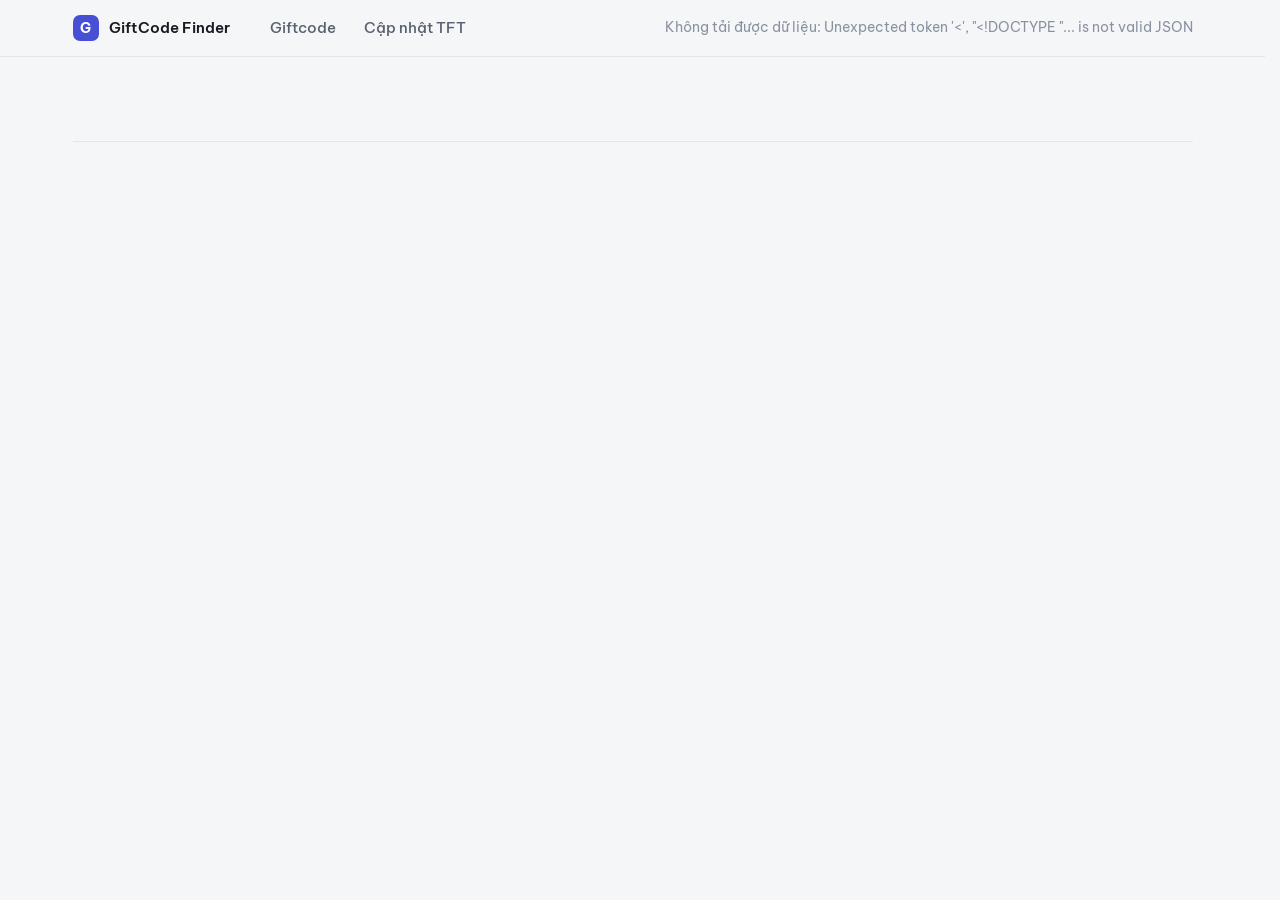
==== commit f7d25ddf: "Redesign the site: one neutral surface, one accent, color only for meaning - Pages are a column of t" ====
--- a/site/index.html
+++ b/site/index.html
@@ -7,34 +7,24 @@
   <meta name="description" content="Giftcode game mới nhất, tự cập nhật mỗi giờ, và mọi thay đổi tăng/giảm sức mạnh của từng bản cập nhật Đấu Trường Chân Lý (TFT).">
   <meta property="og:title" content="GiftCode Finder">
   <meta property="og:description" content="Giftcode game mới nhất và bản cập nhật ĐTCL/TFT theo từng mùa.">
-  <meta name="theme-color" content="#07060f" media="(prefers-color-scheme: dark)">
-  <meta name="theme-color" content="#f3f1fb" media="(prefers-color-scheme: light)">
-  <link rel="icon" href="data:image/svg+xml,<svg xmlns='http://www.w3.org/2000/svg' viewBox='0 0 100 100'><text y='.9em' font-size='90'>🎁</text></svg>">
+  <meta name="theme-color" content="#0e1116" media="(prefers-color-scheme: dark)">
+  <meta name="theme-color" content="#f6f7f9" media="(prefers-color-scheme: light)">
+  <link rel="icon" href="data:image/svg+xml,<svg xmlns='http://www.w3.org/2000/svg' viewBox='0 0 100 100'><rect width='100' height='100' rx='22' fill='%235b63e6'/><text x='50' y='70' font-size='58' font-family='sans-serif' font-weight='700' text-anchor='middle' fill='white'>G</text></svg>">
   <link rel="preconnect" href="https://fonts.googleapis.com">
   <link rel="preconnect" href="https://fonts.gstatic.com" crossorigin>
-  <link rel="stylesheet" href="https://fonts.googleapis.com/css2?family=Be+Vietnam+Pro:wght@400;500;600;700;800;900&family=JetBrains+Mono:wght@700&display=swap">
+  <link rel="stylesheet" href="https://fonts.googleapis.com/css2?family=Be+Vietnam+Pro:wght@400;500;600;700&family=JetBrains+Mono:wght@600&display=swap">
   <link rel="stylesheet" href="style.css?v=__GCF_VERSION__">
 </head>
 <body>
-  <!-- The 3D backdrop: a glowing sky, a moving grid floor and floating wireframes (fx.js). -->
-  <div class="scene" aria-hidden="true">
-    <div class="sky"></div>
-    <div class="floor"><div class="grid"></div></div>
-    <div class="horizon"></div>
-    <div class="shapes"></div>
-  </div>
-
   <header class="topbar">
     <div class="wrap topbar-in">
       <a class="brand" href="#/" aria-label="GiftCode Finder - trang chủ">
-        <span class="logo" aria-hidden="true">
-          <span class="logo-cube"><i></i><i></i><i></i><i></i><i></i><i></i></span>
-        </span>
-        <span class="brand-text">GiftCode<b>Finder</b></span>
+        <span class="brand-mark" aria-hidden="true">G</span>
+        <span class="brand-text">GiftCode Finder</span>
       </a>
       <nav class="nav" aria-label="Mục chính">
-        <a class="nav-link" href="#/" data-nav="home"><span class="nav-ico" aria-hidden="true">🎁</span><span>Giftcode</span></a>
-        <a class="nav-link" href="#/tft" data-nav="tft"><span class="nav-ico" aria-hidden="true">⚔️</span><span>Cập nhật TFT</span></a>
+        <a class="nav-link" href="#/" data-nav="home">Giftcode</a>
+        <a class="nav-link" href="#/tft" data-nav="tft">Cập nhật TFT</a>
       </nav>
       <p class="topmeta" id="meta">Đang tải…</p>
     </div>
--- a/site/style.css
+++ b/site/style.css
@@ -1,1206 +1,537 @@
-/* GiftCode Finder — a neon arcade in 3D.
-   Everything that moves only animates transform/opacity, so the GPU composites
-   it without repainting: no backdrop blur, no blend modes, no masks. Moving
-   parts pause off screen and stop under prefers-reduced-motion. */
-
-/* Registered so the page glow can glide to the color of what is on screen. */
-@property --b1 { syntax: "<color>"; inherits: true; initial-value: #a855f7; }
+/* GiftCode Finder — a calm, readable interface.
+
+   The rules everything below follows:
+   1. One neutral surface scale. Regions are told apart by space and a hairline,
+      not by color.
+   2. One accent (--accent) for what you can act on and for where you are.
+   3. Any other color carries meaning and nothing else:
+      green = stronger (buff), red = weaker (nerf), amber = running out of time.
+      A game's own color appears only on its monogram; TFT's cost and tier
+      colors only as a thin ring or a dot.
+   4. Emphasis comes from size and weight first, color last. */
 
 :root {
-  --bg: #07060f;
-  --bg-2: #0d0a1c;
-  --surface: #120f22;
-  --surface-2: #1b1733;
-  --surface-3: #251f44;
-  --line: rgba(255, 255, 255, .08);
-  --line-2: rgba(255, 255, 255, .15);
-  --text: #f1eefc;
-  --muted: #a49fbf;
-  --faint: #6f6a8c;
-  --pink: #ff4fd8;
-  --violet: #8b5cf6;
-  --cyan: #22d3ee;
-  --gold: #ffc94d;
-  --accent: #b18cff;
-  --new: #ff8a3d;
-  --ok: #34d399;
-  --warn: #fbbf24;
-  --bad: #fb7185;
-  --done: #6b7280;
-  --buff: #34d399;
-  --nerf: #fb7185;
-  --adjust: #fbbf24;
-  --fresh: #60a5fa;
-  --gone: #94a3b8;
-  --fix: #2dd4bf;
-  --grid: rgba(177, 140, 255, .32);
-  --shadow: 0 1px 0 rgba(255, 255, 255, .06) inset, 0 18px 40px -22px rgba(0, 0, 0, .9);
+  --bg: #0f1115;
+  --surface: #171a20;
+  --surface-2: #1f232b;
+  --line: #272c35;
+  --line-2: #363c48;
+  --text: #e7e9ee;
+  --muted: #a3aab7;
+  --faint: #737c8b;
+  --accent: #8f99ff;
+  --accent-strong: #5a63e0;
+  --accent-soft: rgba(143, 153, 255, .13);
+  --buff: #48ba8b;
+  --buff-soft: rgba(72, 186, 139, .13);
+  --nerf: #ef6e7e;
+  --nerf-soft: rgba(239, 110, 126, .13);
+  --warn: #dba73f;
+  --radius: 10px;
   --font: "Be Vietnam Pro", system-ui, -apple-system, "Segoe UI", Roboto, sans-serif;
   --mono: "JetBrains Mono", ui-monospace, SFMono-Regular, Menlo, Consolas, monospace;
-  --ease: cubic-bezier(.2, .8, .2, 1);
-  --spring: cubic-bezier(.34, 1.56, .64, 1);
-  --dock: 0px;
   color-scheme: dark;
-  transition: --b1 .9s ease;
 }
 
 @media (prefers-color-scheme: light) {
   :root {
-    --bg: #f3f1fb;
-    --bg-2: #ebe7fa;
+    --bg: #f5f6f8;
     --surface: #ffffff;
-    --surface-2: #f4f1fd;
-    --surface-3: #e9e3fb;
-    --line: rgba(32, 20, 80, .09);
-    --line-2: rgba(32, 20, 80, .16);
-    --text: #17122e;
-    --muted: #5d5680;
-    --faint: #8f89ad;
-    --accent: #7c3aed;
-    --ok: #059669;
-    --warn: #b45309;
-    --bad: #e11d48;
-    --buff: #059669;
-    --nerf: #e11d48;
-    --adjust: #b45309;
-    --fresh: #2563eb;
-    --gone: #64748b;
-    --fix: #0d9488;
-    --grid: rgba(124, 58, 237, .22);
-    --shadow: 0 1px 0 rgba(255, 255, 255, .8) inset, 0 18px 36px -24px rgba(40, 20, 110, .45);
+    --surface-2: #eff1f4;
+    --line: #e2e5ea;
+    --line-2: #ccd1d9;
+    --text: #181b21;
+    --muted: #596170;
+    --faint: #8a92a0;
+    --accent: #4750d4;
+    --accent-strong: #4750d4;
+    --accent-soft: rgba(71, 80, 212, .09);
+    --buff: #11855c;
+    --buff-soft: rgba(17, 133, 92, .1);
+    --nerf: #cd3a4d;
+    --nerf-soft: rgba(205, 58, 77, .09);
+    --warn: #996300;
     color-scheme: light;
   }
 }
 
+/* --- Base -------------------------------------------------------------------- */
+
 * { box-sizing: border-box; }
-html { -webkit-text-size-adjust: 100%; }
+html { -webkit-text-size-adjust: 100%; scrollbar-gutter: stable; }
 body {
   margin: 0;
   min-height: 100vh;
-  overflow-x: hidden;
   color: var(--text);
   background: var(--bg);
-  font: 16px/1.55 var(--font);
+  font: 15px/1.55 var(--font);
   -webkit-font-smoothing: antialiased;
-  padding-bottom: var(--dock);
 }
-a { color: var(--accent); }
+h1, h2, h3, h4, p { margin: 0; }
+a { color: var(--accent); text-decoration: none; }
+a:hover { text-decoration: underline; }
 button, input { font: inherit; }
 img { max-width: 100%; }
-:focus-visible { outline: 2px solid var(--cyan); outline-offset: 3px; border-radius: 6px; }
-.wrap { width: min(1180px, 100% - 32px); margin-inline: auto; }
-.sr { position: absolute; width: 1px; height: 1px; overflow: hidden; clip: rect(0 0 0 0); white-space: nowrap; }
-
-/* --- 3D backdrop ---------------------------------------------------------- */
-
-.scene { position: fixed; inset: 0; z-index: -1; overflow: hidden; pointer-events: none; }
-.sky {
-  position: absolute;
-  inset: 0;
-  background:
-    radial-gradient(900px 520px at 85% -10%, color-mix(in oklab, var(--b1) 34%, transparent), transparent 70%),
-    radial-gradient(700px 480px at 0% 10%, color-mix(in oklab, var(--cyan) 14%, transparent), transparent 70%),
-    radial-gradient(1px 1px at 20% 30%, rgba(255, 255, 255, .6), transparent),
-    radial-gradient(1px 1px at 70% 18%, rgba(255, 255, 255, .5), transparent),
-    radial-gradient(1.5px 1.5px at 45% 12%, rgba(255, 255, 255, .55), transparent),
-    radial-gradient(1px 1px at 88% 40%, rgba(255, 255, 255, .45), transparent),
-    radial-gradient(1px 1px at 8% 52%, rgba(255, 255, 255, .4), transparent),
-    linear-gradient(var(--bg), var(--bg-2));
+[hidden] { display: none !important; }
+:focus-visible { outline: 2px solid var(--accent); outline-offset: 2px; border-radius: 4px; }
+.wrap { width: min(1120px, 100% - 32px); margin-inline: auto; }
+
+/* --- Top bar ----------------------------------------------------------------- */
+
+.topbar { position: sticky; top: 0; z-index: 20; background: var(--bg); border-bottom: 1px solid var(--line); }
+.topbar-in { display: flex; align-items: center; gap: 28px; height: 56px; }
+.brand { display: inline-flex; align-items: center; gap: 10px; color: var(--text); font-weight: 600; }
+.brand:hover { text-decoration: none; }
+.brand-mark { display: grid; place-items: center; width: 26px; height: 26px; border-radius: 7px; background: var(--accent-strong); color: #fff; font-weight: 700; font-size: .9rem; }
+.nav { display: flex; gap: 4px; }
+.nav-link { padding: 6px 12px; border-radius: 7px; color: var(--muted); font-weight: 500; font-size: .93rem; }
+.nav-link:hover { color: var(--text); text-decoration: none; }
+.nav-link.is-active { color: var(--text); background: var(--surface-2); }
+.topmeta { margin-left: auto; font-size: .85rem; color: var(--faint); }
+.rescan { color: var(--muted); }
+
+/* --- Page frame: every page is a column of regions --------------------------- */
+
+#view { display: flex; flex-direction: column; gap: 32px; padding: 28px 0 56px; }
+
+.region-head { display: flex; align-items: baseline; gap: 10px; margin-bottom: 12px; }
+.region-head h2 { font-size: 1rem; font-weight: 600; }
+.region-head span { color: var(--faint); font-size: .85rem; }
+.region > .search { margin-bottom: 12px; }
+.region.is-warn .region-head h2 { color: var(--warn); }
+
+.panel { display: block; padding: 16px 18px; background: var(--surface); border: 1px solid var(--line); border-radius: var(--radius); }
+.panel-title, .kicker, .sheet-sec h3 { font-size: .74rem; font-weight: 600; letter-spacing: .06em; text-transform: uppercase; color: var(--faint); }
+.panel-title { margin-bottom: 10px; }
+
+.split { display: grid; grid-template-columns: minmax(0, 1fr) 320px; gap: 32px; align-items: start; }
+.aside { display: flex; flex-direction: column; gap: 16px; }
+.stack { display: flex; flex-direction: column; gap: 32px; min-width: 0; }
+.region.is-past .codes { background: none; }
+.region.is-past .code-action { color: var(--muted); }
+/* The side column lines up with the list, not with its heading. */
+.split > .aside { margin-top: 36px; }
+
+.pagehead { display: flex; align-items: flex-end; justify-content: space-between; gap: 24px 40px; flex-wrap: wrap; padding-bottom: 24px; border-bottom: 1px solid var(--line); }
+.pagehead h1 { font-size: 1.6rem; font-weight: 700; line-height: 1.25; }
+.pagehead p { margin-top: 6px; color: var(--muted); }
+.facts { display: flex; gap: 32px; }
+.fact { display: flex; flex-direction: column; }
+.fact b { font-size: 1.5rem; font-weight: 700; line-height: 1.15; font-variant-numeric: tabular-nums; }
+.fact span { font-size: .8rem; color: var(--muted); }
+.fact.is-warn b { color: var(--warn); }
+
+/* --- Shared pieces ----------------------------------------------------------- */
+
+.badge { display: inline-block; padding: 1px 8px; border-radius: 99px; background: var(--accent-soft); color: var(--accent); font: 600 .68rem/1.6 var(--font); letter-spacing: .02em; vertical-align: middle; }
+h1 .badge { margin-left: 10px; }
+
+.btn { display: inline-flex; align-items: center; padding: 8px 14px; border: 1px solid var(--line-2); border-radius: 8px; background: var(--surface); color: var(--text); font-weight: 600; font-size: .88rem; cursor: pointer; }
+.btn:hover { border-color: var(--accent); text-decoration: none; }
+.btn-primary { background: var(--accent-strong); border-color: var(--accent-strong); color: #fff; }
+.btn-primary:hover { filter: brightness(1.1); }
+.linkbtn { padding: 0; border: 0; background: none; color: var(--accent); cursor: pointer; }
+.linkbtn:hover { text-decoration: underline; }
+
+.search { width: 100%; padding: 9px 14px; border: 1px solid var(--line-2); border-radius: 8px; background: var(--bg); color: var(--text); }
+.search::placeholder { color: var(--faint); }
+.search:focus { outline: 2px solid var(--accent); outline-offset: -1px; }
+
+.empty, .none { color: var(--muted); font-size: .9rem; }
+.empty { padding: 28px; text-align: center; border: 1px dashed var(--line-2); border-radius: var(--radius); }
+
+.skeleton { display: grid; gap: 12px; }
+.skeleton i { display: block; height: 72px; border-radius: var(--radius); background: var(--surface); animation: pulse 1.2s ease-in-out infinite alternate; }
+@keyframes pulse { to { opacity: .5; } }
+
+.toast { position: fixed; left: 50%; bottom: 24px; z-index: 50; padding: 9px 16px; border-radius: 8px; background: var(--text); color: var(--bg); font-size: .88rem; font-weight: 500; opacity: 0; transform: translate(-50%, 8px); transition: opacity .15s, transform .15s; pointer-events: none; }
+.toast.show { opacity: 1; transform: translate(-50%, 0); }
+
+.foot { padding: 20px 0 40px; border-top: 1px solid var(--line); color: var(--faint); font-size: .82rem; }
+.foot p + p { margin-top: 2px; }
+.fineprint { color: var(--faint); font-size: .78rem; }
+
+/* Direction of a change: the only place green and red are used. */
+.dpill { display: inline-flex; align-items: center; gap: 4px; padding: 1px 9px; border: 1px solid var(--line-2); border-radius: 99px; color: var(--muted); font-size: .76rem; font-weight: 600; white-space: nowrap; }
+.dpill b { font-weight: 700; }
+.dpill[data-dir="buff"] { color: var(--buff); border-color: transparent; background: var(--buff-soft); }
+.dpill[data-dir="nerf"] { color: var(--nerf); border-color: transparent; background: var(--nerf-soft); }
+.dirs { display: flex; flex-wrap: wrap; gap: 6px; }
+
+/* --- Giftcodes ---------------------------------------------------------------- */
+
+.mono { display: grid; place-items: center; flex: none; width: 40px; height: 40px; border-radius: 9px; background: color-mix(in srgb, var(--game) 20%, var(--surface)); border: 1px solid color-mix(in srgb, var(--game) 45%, transparent); color: color-mix(in srgb, var(--game) 60%, var(--text)); font-weight: 700; font-size: .85rem; }
+.mono-lg { width: 52px; height: 52px; font-size: 1.05rem; }
+
+.gcards { display: grid; grid-template-columns: repeat(auto-fill, minmax(300px, 1fr)); gap: 12px; }
+.gcard { display: flex; align-items: center; gap: 14px; padding: 14px 16px; background: var(--surface); border: 1px solid var(--line); border-radius: var(--radius); color: var(--text); }
+.gcard:hover { border-color: var(--line-2); background: var(--surface-2); text-decoration: none; }
+.gcard-body { display: flex; flex-direction: column; flex: 1; min-width: 0; }
+.gcard-title { display: flex; align-items: center; gap: 8px; font-weight: 600; }
+.gcard-meta { color: var(--muted); font-size: .84rem; }
+.gcard-go { color: var(--faint); }
+.gcard:hover .gcard-go { color: var(--accent); }
+
+.codes { margin: 0; padding: 0; list-style: none; background: var(--surface); border: 1px solid var(--line); border-radius: var(--radius); overflow: hidden; }
+.codes li + li { border-top: 1px solid var(--line); }
+.code { display: flex; align-items: center; gap: 16px; width: 100%; padding: 12px 16px; border: 0; background: none; color: inherit; text-align: left; cursor: pointer; }
+.code:hover { background: var(--surface-2); text-decoration: none; }
+.code.is-old { cursor: default; }
+.code.is-old:hover { background: none; }
+.code-main { display: flex; flex-direction: column; gap: 2px; flex: 1; min-width: 0; }
+.code-value { display: flex; flex-wrap: wrap; align-items: center; gap: 8px; font: 600 .98rem/1.4 var(--mono); letter-spacing: .02em; overflow-wrap: anywhere; }
+.locked-title { display: flex; flex-wrap: wrap; align-items: center; gap: 8px; font-weight: 600; }
+.code-info { color: var(--muted); font-size: .86rem; }
+.code-meta { display: flex; flex-wrap: wrap; gap: 0 6px; color: var(--faint); font-size: .8rem; }
+.code-game { color: var(--muted); font-weight: 500; }
+.code-game::after { content: " ·"; color: var(--faint); }
+.code-action { flex: none; padding: 5px 12px; border: 1px solid var(--line-2); border-radius: 7px; color: var(--accent); font-size: .82rem; font-weight: 600; }
+.code:hover .code-action { border-color: var(--accent); background: var(--accent-soft); }
+.code.copied .code-action { color: var(--faint); border-color: var(--line); background: none; }
+.code.copied .code-value { color: var(--muted); }
+
+.expiry[data-level="soon"] { color: var(--warn); }
+.expiry[data-level="urgent"] { color: var(--warn); font-weight: 600; font-variant-numeric: tabular-nums; }
+.expiry[data-level="expired"] { text-decoration: line-through; }
+.code:has(.expiry[data-level="expired"]) .code-value { color: var(--faint); text-decoration: line-through; }
+
+.crumbs { margin-bottom: -16px; }
+.back { color: var(--muted); font-size: .88rem; }
+.back:hover { color: var(--text); text-decoration: none; }
+.ghead { display: flex; align-items: center; gap: 16px; flex-wrap: wrap; padding-bottom: 24px; border-bottom: 1px solid var(--line); }
+.ghead-text { flex: 1; min-width: 200px; }
+.ghead-text h1 { font-size: 1.5rem; font-weight: 700; line-height: 1.25; }
+.ghead-text p { color: var(--muted); font-size: .9rem; }
+.ghead-actions { display: flex; flex-wrap: wrap; gap: 8px; }
+
+.redeem { color: var(--muted); font-size: .9rem; }
+.sources { margin: 0; padding: 0; list-style: none; display: grid; gap: 10px; }
+.src { display: grid; grid-template-columns: 8px 1fr; gap: 0 10px; align-items: baseline; font-size: .9rem; }
+.src .dot { width: 8px; height: 8px; border-radius: 50%; background: var(--faint); }
+.src.ok .dot { background: var(--buff); }
+.src.bad .dot { background: var(--nerf); }
+.src small { grid-column: 2; color: var(--faint); font-size: .78rem; }
+.old summary { color: var(--muted); font-size: .88rem; cursor: pointer; }
+.old .codes { margin-top: 12px; background: none; }
+.old .code { padding: 8px 12px; }
+
+.howto { margin: 0; padding-left: 20px; display: grid; gap: 10px; font-size: .9rem; }
+.howto li::marker { color: var(--faint); font-weight: 600; }
+.howto b { display: block; font-weight: 600; }
+.howto span { color: var(--muted); font-size: .85rem; }
+
+.promo { display: flex; flex-direction: column; gap: 8px; color: var(--text); }
+.promo:hover { border-color: var(--line-2); text-decoration: none; }
+.promo-title { font-size: 1.02rem; font-weight: 600; }
+.promo-sub { color: var(--muted); font-size: .85rem; }
+.promo-cta { color: var(--accent); font-size: .86rem; font-weight: 600; }
+
+/* --- TFT: where you are -------------------------------------------------------- */
+
+/* Level 2 navigation: the two views of the TFT section. */
+.vswitch { display: flex; gap: 24px; border-bottom: 1px solid var(--line); margin-bottom: -12px; }
+.vswitch a { padding: 0 0 10px; margin-bottom: -1px; border-bottom: 2px solid transparent; color: var(--muted); font-weight: 600; }
+.vswitch a:hover { color: var(--text); text-decoration: none; }
+.vswitch a.is-on { color: var(--text); border-bottom-color: var(--accent); }
+
+/* Season, then patch. */
+.ppick { display: flex; flex-direction: column; gap: 10px; }
+.ppick-row { display: flex; align-items: center; gap: 12px; min-width: 0; }
+.ppick-label, .filter-label { flex: none; width: 44px; font-size: .74rem; font-weight: 600; letter-spacing: .06em; text-transform: uppercase; color: var(--faint); }
+.seasons { display: flex; flex-wrap: wrap; gap: 6px; }
+.season { padding: 4px 12px; border: 1px solid var(--line-2); border-radius: 99px; color: var(--muted); font-size: .86rem; font-weight: 600; }
+.season small { margin-left: 6px; color: var(--faint); font-weight: 400; font-size: .78rem; }
+.season:hover { color: var(--text); text-decoration: none; }
+.season.is-on, .pchip.is-on, .chipbtn.is-on, .hf.is-on { border-color: var(--accent); background: var(--accent-soft); color: var(--text); }
+
+.pstrip { display: flex; align-items: center; gap: 6px; flex: 1; min-width: 0; }
+.pstrip-track { display: flex; gap: 6px; flex: 1; min-width: 0; overflow-x: auto; scrollbar-width: none; }
+.pstrip-track::-webkit-scrollbar { display: none; }
+.pstrip-nav { flex: none; width: 28px; height: 28px; padding: 0; border: 1px solid var(--line-2); border-radius: 7px; background: var(--surface); color: var(--muted); cursor: pointer; line-height: 1; }
+.pstrip-nav:hover { color: var(--text); border-color: var(--accent); }
+.pchip { flex: none; display: grid; grid-template-columns: auto auto; gap: 0 12px; align-items: baseline; padding: 6px 12px; border: 1px solid var(--line); border-radius: 8px; background: var(--surface); color: var(--text); }
+.pchip:hover { border-color: var(--line-2); text-decoration: none; }
+.pchip b { display: flex; align-items: center; gap: 6px; font-weight: 600; }
+.pchip small { grid-column: 1 / -1; color: var(--faint); font-size: .74rem; }
+.pchip-nums { grid-area: 1 / 2; display: flex; gap: 6px; justify-self: end; font-size: .74rem; font-weight: 600; }
+.pchip-nums i, .mover em { font-style: normal; }
+[data-dir="buff"] > i:first-child, .pchip-nums [data-dir="buff"], .mover[data-dir="buff"] em { color: var(--buff); }
+[data-dir="nerf"] > i:first-child, .pchip-nums [data-dir="nerf"], .mover[data-dir="nerf"] em { color: var(--nerf); }
+
+/* The patch on screen. */
+.phead { display: grid; grid-template-columns: minmax(0, 1fr) auto; gap: 20px 48px; align-items: end; padding-bottom: 24px; border-bottom: 1px solid var(--line); }
+.phead-main h1 { margin: 4px 0 6px; font-size: 1.7rem; font-weight: 700; line-height: 1.25; }
+.phead-meta { display: flex; flex-wrap: wrap; gap: 4px 18px; max-width: 72ch; color: var(--muted); font-size: .88rem; }
+.phead-stats { min-width: 260px; }
+.counts { display: flex; gap: 32px; }
+.count { display: flex; flex-direction: column; }
+.count b { font-size: 1.7rem; font-weight: 700; line-height: 1.15; font-variant-numeric: tabular-nums; }
+.count span { color: var(--muted); font-size: .78rem; }
+.count[data-dir="buff"] b { color: var(--buff); }
+.count[data-dir="nerf"] b { color: var(--nerf); }
+.balance { display: flex; gap: 2px; height: 6px; margin-top: 12px; border-radius: 3px; overflow: hidden; }
+.balance i { min-width: 0; }
+.b-buff { background: var(--buff); }
+.b-adjust { background: var(--line-2); }
+.b-nerf { background: var(--nerf); }
+.phead-minor { margin-top: 8px; color: var(--faint); font-size: .78rem; }
+
+.hf-wrap { grid-column: 1 / -1; padding: 12px 14px; background: var(--surface); border: 1px solid var(--line); border-radius: var(--radius); }
+.hf-title { margin-bottom: 8px; color: var(--muted); font-size: .85rem; }
+.hf-title b { color: var(--text); }
+.hf-line { display: flex; flex-wrap: wrap; align-items: center; gap: 8px; }
+.hf { display: flex; flex-direction: column; align-items: flex-start; padding: 6px 12px; border: 1px solid var(--line-2); border-radius: 8px; background: none; color: var(--text); text-align: left; cursor: pointer; }
+.hf b { font-size: .9rem; font-weight: 600; }
+.hf small { color: var(--faint); font-size: .74rem; }
+.hf span { color: var(--muted); font-size: .76rem; }
+.hf-arrow { color: var(--faint); font-style: normal; }
+
+.movers { display: grid; grid-template-columns: 1fr 1fr; gap: 16px; }
+.mover-col { padding: 14px 16px; background: var(--surface); border: 1px solid var(--line); border-radius: var(--radius); }
+.mover-col h3 { margin-bottom: 10px; font-size: .84rem; font-weight: 600; }
+.mover-col[data-dir="buff"] h3 { color: var(--buff); }
+.mover-col[data-dir="nerf"] h3 { color: var(--nerf); }
+.mover-list, .mini-grid, .chips, .recipe { display: flex; flex-wrap: wrap; align-items: center; gap: 6px; }
+.mover, .mini { display: inline-flex; align-items: center; gap: 6px; padding: 3px 10px 3px 3px; border: 1px solid var(--line); border-radius: 99px; background: none; color: var(--text); font-size: .84rem; cursor: pointer; }
+.mover:hover, .mini:hover { border-color: var(--line-2); background: var(--surface-2); }
+.mover .av, .mini .av { width: 22px; height: 22px; border-radius: 50%; font-size: .56rem; }
+.mover em { font-size: .76rem; font-weight: 600; }
+.mini .av { border-color: var(--tone, var(--line)); }
+
+/* --- TFT: filters -------------------------------------------------------------- */
+
+.tft-tools { display: flex; flex-direction: column; gap: 12px; padding: 14px 16px; background: var(--surface); border: 1px solid var(--line); border-radius: var(--radius); }
+.tools-row { display: flex; align-items: center; gap: 16px; }
+.tools-row .search { flex: 1; }
+.toggle { display: inline-flex; align-items: center; gap: 8px; color: var(--muted); font-size: .86rem; white-space: nowrap; cursor: pointer; }
+.toggle input { accent-color: var(--accent-strong); }
+.filter-row { display: flex; align-items: baseline; gap: 12px; }
+.kind-tabs { display: flex; flex-wrap: wrap; gap: 6px; }
+.chipbtn { display: inline-flex; align-items: center; gap: 6px; padding: 3px 11px; border: 1px solid var(--line-2); border-radius: 99px; background: none; color: var(--muted); font-size: .84rem; font-weight: 500; cursor: pointer; }
+.chipbtn:hover { color: var(--text); }
+.chipbtn small { color: var(--faint); font-size: .76rem; }
+.tier-dot { display: inline-block; flex: none; width: 8px; height: 8px; border-radius: 50%; }
+
+/* Level 3 navigation: what kind of thing the lookup lists. */
+.tabs { display: flex; flex-wrap: wrap; gap: 2px; align-self: flex-start; padding: 3px; border-radius: 9px; background: var(--surface-2); }
+.tab { padding: 5px 14px; border: 0; border-radius: 7px; background: none; color: var(--muted); font-size: .88rem; font-weight: 600; cursor: pointer; }
+.tab:hover { color: var(--text); }
+.tab.is-on { background: var(--bg); color: var(--text); box-shadow: 0 0 0 1px var(--line-2); }
+
+.db-filters { display: flex; flex-direction: column; gap: 8px; }
+.db-note { color: var(--faint); font-size: .8rem; max-width: 90ch; }
+
+/* --- TFT: content -------------------------------------------------------------- */
+
+.tft-body, .db-body { display: flex; flex-direction: column; gap: 28px; }
+.tsec-head { display: flex; align-items: baseline; gap: 8px; margin-bottom: 12px; padding-bottom: 8px; border-bottom: 1px solid var(--line); }
+.tsec-head h2 { font-size: 1rem; font-weight: 600; }
+.tsec-head small { color: var(--faint); font-size: .82rem; }
+.tsec-head .tier-dot { align-self: center; }
+.hf-block, .trait-augs { margin-top: 16px; }
+.hf-block-head { margin-bottom: 8px; color: var(--muted); font-size: .86rem; }
+.hf-block-head b { color: var(--text); }
+.hf-block-head .badge { margin-left: 8px; }
+
+/* Riot's notes: a quiet aside, never louder than the changes. */
+.note { margin-bottom: 12px; padding: 2px 0 2px 14px; border-left: 2px solid var(--line-2); color: var(--muted); font-size: .88rem; }
+.note.is-clamped { cursor: pointer; }
+.note.is-clamped span { display: -webkit-box; -webkit-box-orient: vertical; -webkit-line-clamp: 2; overflow: hidden; }
+.more-notes { margin-bottom: 12px; }
+.more-notes summary, .more-loot summary, .rewards summary { color: var(--accent); font-size: .84rem; cursor: pointer; }
+.more-notes[open] summary { margin-bottom: 12px; }
+
+/* Cards flow in columns, so short ones leave no gaps. */
+.cards { columns: 330px; column-gap: 12px; }
+.cards.wide-cards { columns: 480px; }
+.sc { position: relative; break-inside: avoid; margin-bottom: 12px; padding: 12px 14px 12px 17px; background: var(--surface); border: 1px solid var(--line); border-radius: var(--radius); overflow: hidden; }
+/* The edge says which way the change goes. */
+.sc::before { content: ""; position: absolute; inset: 0 auto 0 0; width: 3px; background: var(--line-2); }
+.sc[data-dir="buff"]::before { background: var(--buff); }
+.sc[data-dir="nerf"]::before { background: var(--nerf); }
+.sc[data-dir="mixed"]::before { background: linear-gradient(var(--buff) 50%, var(--nerf) 50%); }
+.sc-head { display: flex; align-items: center; gap: 10px; }
+.sc-head.has-sheet { cursor: pointer; }
+.sc-head.has-sheet:hover h3 { color: var(--accent); }
+.av { display: inline-grid; place-items: center; flex: none; width: 36px; height: 36px; border: 1px solid var(--line); border-radius: 8px; background: var(--surface-2); color: var(--muted); font-size: .72rem; font-weight: 600; object-fit: cover; }
+.sc-name { flex: 1; min-width: 0; }
+.sc-name h3 { font-size: .95rem; font-weight: 600; line-height: 1.35; }
+.sc-name small { display: flex; align-items: center; gap: 5px; color: var(--faint); font-size: .78rem; }
+
+.lines { margin: 10px 0 0; padding: 0; list-style: none; }
+.ln { display: grid; grid-template-columns: 14px minmax(0, 1fr); gap: 1px 8px; padding: 7px 0; border-top: 1px solid var(--line); font-size: .88rem; }
+.ln:last-child { padding-bottom: 0; }
+.ln > i { grid-row: span 2; color: var(--faint); font-style: normal; font-size: .68rem; line-height: 2.1; }
+.ln-stat { display: flex; flex-wrap: wrap; align-items: center; gap: 6px; color: var(--muted); }
+.ln-vals { display: flex; flex-wrap: wrap; align-items: baseline; gap: 2px 7px; font-variant-numeric: tabular-nums; }
+.ln-vals s { color: var(--faint); }
+.ln-vals .arr { color: var(--faint); }
+.ln-vals b { font-weight: 600; }
+.ln-vals.long { display: grid; gap: 2px; }
+.ln-vals.long .arr { display: none; }
+.ln-vals.long b, .ln-vals.long .delta { justify-self: start; }
+.delta { padding: 0 6px; border-radius: 5px; background: var(--surface-2); color: var(--muted); font-size: .76rem; font-weight: 600; }
+.ln[data-dir="buff"] .delta { background: var(--buff-soft); color: var(--buff); }
+.ln[data-dir="nerf"] .delta { background: var(--nerf-soft); color: var(--nerf); }
+/* A big change (25% or more): the same chip, filled. */
+.ln.is-big[data-dir="buff"] .delta { background: var(--buff); color: var(--bg); }
+.ln.is-big[data-dir="nerf"] .delta { background: var(--nerf); color: var(--bg); }
+.hf-tag { padding: 0 5px; border: 1px solid var(--line-2); border-radius: 4px; color: var(--muted); font-size: .68rem; font-style: normal; font-weight: 600; }
+.hf-tag { margin-right: 6px; }
+.ln-stat .hf-tag { margin-right: 0; }
+
+.timeline { margin: 0; padding: 0; list-style: none; display: grid; gap: 18px; }
+.tl-item { padding-left: 14px; border-left: 2px solid var(--line); }
+.tl-head { display: flex; align-items: center; gap: 10px; margin-bottom: 8px; font-weight: 600; }
+.tl-head small { color: var(--faint); font-weight: 400; font-size: .8rem; }
+.tl-item .lines { margin-top: 0; }
+.tl-item .ln:first-child { border-top: 0; padding-top: 0; }
+
+/* --- TFT: lookup --------------------------------------------------------------- */
+
+.db-card::before { display: none; }
+.db-card { padding-left: 14px; cursor: pointer; }
+.db-card:hover { border-color: var(--line-2); }
+.db-card.reward-card { cursor: default; }
+.db-card.is-gone { opacity: .6; }
+.db-card .sc-head { margin-bottom: 8px; }
+.gone-tag { padding: 1px 7px; border: 1px solid var(--line); border-radius: 4px; color: var(--faint); font-size: .72rem; }
+
+.champ-grid { display: grid; grid-template-columns: repeat(auto-fill, minmax(138px, 1fr)); gap: 10px; }
+.champ-grid .champ { display: flex; flex-direction: column; align-items: center; gap: 3px; padding: 14px 10px 12px; background: var(--surface); border: 1px solid var(--line); border-radius: var(--radius); color: var(--text); text-align: center; cursor: pointer; }
+.champ-grid .champ:hover { border-color: var(--line-2); background: var(--surface-2); }
+.champ-grid .av { width: 48px; height: 48px; margin-bottom: 4px; border: 2px solid var(--tone, var(--line)); }
+.champ-grid b { font-size: .9rem; font-weight: 600; }
+.champ-grid small { color: var(--muted); font-size: .74rem; }
+.champ-stats { color: var(--faint); font-size: .72rem; }
+
+/* The three augment rounds: the ones it can show up at are lit. */
+.stages { display: inline-flex; flex: none; gap: 3px; }
+.stages i { padding: 0 6px; border: 1px solid transparent; border-radius: 4px; color: var(--faint); font-size: .68rem; font-style: normal; font-weight: 600; line-height: 1.7; text-decoration: line-through; }
+.stages i.on { border-color: var(--line-2); background: var(--surface-2); color: var(--text); text-decoration: none; }
+.stages.unknown i { text-decoration: none; font-weight: 400; }
+.sheet-sec .stages i { padding: 2px 10px; font-size: .82rem; }
+
+.mini-recipe { display: flex; flex-wrap: wrap; align-items: center; gap: 4px; color: var(--faint); font-size: .74rem; }
+.mini-recipe .av { width: 18px; height: 18px; border-radius: 4px; font-size: .5rem; }
+.item-stats { display: flex; flex-wrap: wrap; gap: 2px 12px; margin-bottom: 6px; color: var(--muted); font-size: .8rem; }
+.item-stats b { color: var(--text); font-weight: 600; }
+.statpill { display: inline-flex; gap: 4px; padding: 2px 10px; border-radius: 99px; background: var(--surface-2); color: var(--muted); font-size: .8rem; }
+.statpill b { color: var(--text); font-weight: 600; }
+
+/* --- Stat sheet (dialog) -------------------------------------------------------- */
+
+dialog { color: var(--text); }
+dialog::backdrop { background: rgba(0, 0, 0, .6); }
+.sheet { width: min(720px, 100vw - 24px); max-height: min(90vh, 900px); padding: 0; border: 1px solid var(--line-2); border-radius: 14px; background: var(--bg); box-shadow: 0 24px 60px -20px rgba(0, 0, 0, .7); }
+/* Zero height: the button floats over the corner without taking a row. */
+.sheet-close { position: sticky; top: 0; z-index: 1; display: flex; justify-content: flex-end; height: 0; }
+.sheet-close button { width: 32px; height: 32px; margin: 10px 10px 0 0; border: 1px solid var(--line-2); border-radius: 8px; background: var(--surface); color: var(--muted); cursor: pointer; }
+.sheet-close button:hover { color: var(--text); border-color: var(--accent); }
+.sheet-in { display: flex; flex-direction: column; gap: 22px; padding: 24px 24px 28px; }
+.sheet-in > h2 { font-size: 1.3rem; }
+.sheet-head { display: flex; align-items: center; gap: 14px; padding-right: 36px; }
+.sheet-head .av { width: 56px; height: 56px; border: 2px solid var(--tone, var(--line-2)); border-radius: 10px; }
+.sheet-title small { color: var(--faint); font-size: .78rem; }
+.sheet-title h2 { font-size: 1.3rem; font-weight: 700; line-height: 1.3; }
+.sheet-title p { color: var(--muted); font-size: .88rem; }
+.sheet-title .chips { margin-top: 8px; }
+.stiles { display: grid; grid-template-columns: repeat(auto-fill, minmax(130px, 1fr)); gap: 1px; background: var(--line); border: 1px solid var(--line); border-radius: var(--radius); overflow: hidden; }
+.stile { display: flex; flex-direction: column; padding: 10px 12px; background: var(--surface); }
+.stile small { color: var(--faint); font-size: .74rem; }
+.stile b { font-size: 1rem; font-weight: 600; font-variant-numeric: tabular-nums; }
+.sheet-sec h3 { margin-bottom: 8px; }
+.sheet-in > h3 { font-size: .95rem; }
+.sheet-desc { font-size: .92rem; white-space: pre-line; }
+.sheet-sec .sheet-desc { margin-bottom: 12px; }
+.sheet-desc.small { display: -webkit-box; -webkit-box-orient: vertical; -webkit-line-clamp: 4; overflow: hidden; color: var(--muted); font-size: .84rem; }
+.reward-card > .sheet-desc { margin-bottom: 10px; color: var(--muted); font-size: .86rem; }
+.num { font-weight: 600; color: var(--text); }
+.num.unk { display: inline-block; min-width: 1.3em; padding: 0 5px; border: 1px dashed var(--line-2); border-radius: 5px; color: var(--faint); text-align: center; cursor: help; }
+
+.vars { width: 100%; border-collapse: collapse; font-size: .86rem; }
+.vars th { padding: 6px 8px; border-bottom: 1px solid var(--line-2); color: var(--faint); font-size: .76rem; font-weight: 600; text-align: left; }
+.vars td { padding: 6px 8px; border-bottom: 1px solid var(--line); vertical-align: top; }
+.vars td:nth-child(2) { font-weight: 600; font-variant-numeric: tabular-nums; }
+.vars tr[data-dir="buff"] td:nth-child(2) { color: var(--buff); }
+.vars tr[data-dir="nerf"] td:nth-child(2) { color: var(--nerf); }
+.vars-title { margin: 14px 0 6px; color: var(--muted); font-size: .84rem; font-weight: 600; }
+.ver-cell { white-space: nowrap; }
+.was { display: block; color: var(--faint); font-size: .74rem; }
+.rewards { margin-top: 10px; }
+.rewards[open] summary { margin-bottom: 8px; }
+.rewards .db-note { margin-top: 8px; }
+
+.bps { margin: 0; padding: 0; list-style: none; display: grid; gap: 6px; }
+.bps li { display: flex; align-items: baseline; gap: 10px; font-size: .88rem; color: var(--muted); }
+.bp-n { flex: none; min-width: 28px; padding: 0 6px; border: 1px solid var(--line-2); border-radius: 6px; background: var(--surface-2); color: var(--text); font-size: .8rem; font-weight: 600; text-align: center; }
+.plus { color: var(--faint); }
+
+.lightbox { max-width: min(1100px, 96vw); padding: 0; border: 1px solid var(--line-2); border-radius: 12px; background: var(--bg); overflow: hidden; }
+.lightbox img { display: block; max-height: 80vh; }
+.lightbox form { display: flex; align-items: center; justify-content: space-between; padding: 10px 14px; }
+.lightbox button { padding: 6px 14px; border: 1px solid var(--line-2); border-radius: 7px; background: var(--surface); color: var(--text); cursor: pointer; }
+
+/* --- Rewards: pictures with a name, one row per outcome ------------------------- */
+
+.rchips { display: flex; flex-wrap: wrap; gap: 6px; }
+.rchip { display: inline-flex; align-items: center; gap: 6px; padding: 3px 9px 3px 4px; border: 1px solid var(--line); border-radius: 8px; background: var(--surface-2); font-size: .82rem; }
+.rchip .av { width: 24px; height: 24px; border-radius: 6px; font-size: .56rem; }
+.rchip.champ .av { border-color: var(--ring, var(--line-2)); }
+.rchip-ico { display: grid; place-items: center; width: 24px; height: 24px; font-size: .95rem; }
+.rchip-qty { font-style: normal; font-weight: 600; }
+.rchip-star { color: var(--warn); font-size: .7rem; }
+.rchip-desc { display: block; color: var(--faint); font-size: .74rem; }
+.rchip.gold b, .rchip.xp b { font-weight: 600; }
+.rchip.gold small, .rchip.xp small { color: var(--muted); }
+
+.loot-box { display: flex; flex-direction: column; gap: 14px; }
+.loot-group { margin-bottom: 4px; color: var(--muted); font-size: .82rem; font-weight: 600; }
+.loot-group small { color: var(--faint); font-weight: 400; }
+.loot-row { display: grid; grid-template-columns: 64px minmax(0, 1fr); gap: 12px; align-items: center; padding: 6px 0; border-top: 1px solid var(--line); }
+/* How likely: the most likely outcome reads strongest. */
+.loot-chance { color: var(--muted); font-size: .86rem; font-weight: 500; font-variant-numeric: tabular-nums; text-align: right; }
+.loot-row.top .loot-chance { color: var(--text); font-weight: 700; }
+.loot-chance.cond { font-size: .76rem; text-align: left; }
+.loot-chance.none { color: var(--faint); font-size: .76rem; }
+.more-loot summary { padding: 6px 0; border-top: 1px solid var(--line); }
+.loot-src { color: var(--faint); font-size: .76rem; }
+
+/* --- Page changes fade, nothing else moves -------------------------------------- */
+
+::view-transition-old(root), ::view-transition-new(root) { animation-duration: .15s; }
+@media (prefers-reduced-motion: reduce) {
+  *, *::before, *::after { animation: none !important; transition: none !important; }
 }
-.floor {
-  position: absolute;
-  left: -50%;
-  right: -50%;
-  bottom: 0;
-  height: 52vh;
-  perspective: 340px;
-  perspective-origin: 50% 0;
+
+/* --- Smaller screens ------------------------------------------------------------ */
+
+@media (max-width: 900px) {
+  .split, .phead, .movers { grid-template-columns: minmax(0, 1fr); }
+  .split > .aside { margin-top: 0; }
+  .phead { align-items: start; }
 }
-.grid {
-  position: absolute;
-  inset: -60% 0 -10%;
-  transform-origin: 50% 0;
-  background:
-    linear-gradient(90deg, var(--grid) 1px, transparent 1px) 0 0 / 64px 64px,
-    linear-gradient(var(--grid) 1px, transparent 1px) 0 0 / 64px 64px;
-  transform: rotateX(74deg);
-  animation: grid-run 3.2s linear infinite;
-  will-change: transform;
+
+@media (max-width: 600px) {
+  body { font-size: 14.5px; }
+  .wrap { width: calc(100% - 24px); }
+  #view { gap: 26px; padding-top: 20px; }
+  .topbar-in { gap: 12px; }
+  .brand-text, .topmeta { display: none; }
+  .pagehead h1, .ghead-text h1, .phead-main h1 { font-size: 1.35rem; }
+  .facts, .counts { gap: 24px; }
+  .gcards { grid-template-columns: minmax(0, 1fr); }
+  .code { gap: 10px; padding: 11px 12px; }
+  .code-action { padding: 5px 9px; }
+  .ghead-actions { width: 100%; }
+  .ppick-row, .filter-row { flex-direction: column; align-items: stretch; gap: 6px; }
+  .ppick-label, .filter-label { width: auto; }
+  .pstrip-nav { display: none; }
+  .tools-row { flex-direction: column; align-items: stretch; gap: 10px; }
+  .tft-tools { padding: 12px; }
+  .cards, .cards.wide-cards { columns: 1; }
+  .champ-grid { grid-template-columns: repeat(auto-fill, minmax(104px, 1fr)); gap: 8px; }
+  .sheet { width: 100vw; max-width: 100vw; max-height: 92vh; margin-bottom: 0; border-radius: 14px 14px 0 0; }
+  .sheet-in { padding: 20px 16px 24px; }
+  .loot-row { grid-template-columns: 56px minmax(0, 1fr); gap: 10px; }
 }
-@keyframes grid-run { to { transform: rotateX(74deg) translateY(64px); } }
-.horizon {
-  position: absolute;
-  left: 0;
-  right: 0;
-  bottom: 0;
-  height: 54vh;
-  background:
-    linear-gradient(var(--bg-2) 0%, color-mix(in oklab, var(--bg-2) 70%, transparent) 18%, transparent 55%),
-    radial-gradient(60% 40% at 50% 0%, color-mix(in oklab, var(--b1) 30%, transparent), transparent 70%);
-}
-.shapes { position: absolute; inset: 0; perspective: 900px; }
-.shape {
-  --s: 90px;
-  position: absolute;
-  width: var(--s);
-  height: var(--s);
-  transform-style: preserve-3d;
-  animation: float 9s ease-in-out infinite alternate;
-  animation-delay: var(--delay, 0s);
-}
-.shape-in { position: absolute; inset: 0; transform-style: preserve-3d; animation: tumble var(--spin, 22s) linear infinite; }
-@keyframes float { to { translate: 0 -28px; } }
-@keyframes tumble { from { transform: rotateX(0) rotateY(0) rotateZ(0); } to { transform: rotateX(360deg) rotateY(720deg) rotateZ(360deg); } }
-.shape i {
-  position: absolute;
-  inset: 0;
-  border: 1.5px solid color-mix(in oklab, var(--c, var(--accent)) 75%, transparent);
-  background: color-mix(in oklab, var(--c, var(--accent)) 7%, transparent);
-  box-shadow: 0 0 18px -4px color-mix(in oklab, var(--c, var(--accent)) 70%, transparent) inset;
-}
-.cube i:nth-child(1) { transform: translateZ(calc(var(--s) / 2)); }
-.cube i:nth-child(2) { transform: rotateY(180deg) translateZ(calc(var(--s) / 2)); }
-.cube i:nth-child(3) { transform: rotateY(90deg) translateZ(calc(var(--s) / 2)); }
-.cube i:nth-child(4) { transform: rotateY(-90deg) translateZ(calc(var(--s) / 2)); }
-.cube i:nth-child(5) { transform: rotateX(90deg) translateZ(calc(var(--s) / 2)); }
-.cube i:nth-child(6) { transform: rotateX(-90deg) translateZ(calc(var(--s) / 2)); }
-.gyro i { border-radius: 50%; background: none; border-width: 2px; }
-.gyro i:nth-child(2) { transform: rotateY(60deg); }
-.gyro i:nth-child(3) { transform: rotateY(120deg); }
-.gyro i:nth-child(4) { transform: rotateX(90deg); }
-.pyramid i {
-  inset: auto;
-  left: 0;
-  bottom: 50%;
-  width: var(--s);
-  height: calc(var(--s) * .9);
-  transform-origin: 50% 100%;
-  clip-path: polygon(50% 0, 100% 100%, 0 100%);
-  border: 0;
-  background: linear-gradient(color-mix(in oklab, var(--c) 45%, transparent), color-mix(in oklab, var(--c) 8%, transparent));
-}
-.pyramid i:nth-child(1) { transform: translateZ(calc(var(--s) / 2)) rotateX(30deg); }
-.pyramid i:nth-child(2) { transform: rotateY(90deg) translateZ(calc(var(--s) / 2)) rotateX(30deg); }
-.pyramid i:nth-child(3) { transform: rotateY(180deg) translateZ(calc(var(--s) / 2)) rotateX(30deg); }
-.pyramid i:nth-child(4) { transform: rotateY(270deg) translateZ(calc(var(--s) / 2)) rotateX(30deg); }
-.scene.is-still .grid, .scene.is-still .shape, .scene.is-still .shape-in { animation-play-state: paused; }
-
-/* --- Top bar --------------------------------------------------------------- */
-
-.topbar {
-  position: sticky;
-  top: 0;
-  z-index: 30;
-  background: color-mix(in oklab, var(--bg) 88%, transparent);
-  border-bottom: 1px solid var(--line);
-}
-.topbar::after {
-  content: "";
-  position: absolute;
-  left: 0;
-  right: 0;
-  bottom: -1px;
-  height: 1px;
-  background: linear-gradient(90deg, transparent, var(--pink), var(--violet), var(--cyan), transparent);
-  opacity: .55;
-}
-.topbar-in { display: flex; align-items: center; gap: 18px; min-height: 62px; }
-.brand { display: inline-flex; align-items: center; gap: 12px; color: var(--text); text-decoration: none; font-weight: 900; letter-spacing: -.03em; font-size: 1.08rem; }
-.brand b { margin-left: .12em; font-weight: 900; background: linear-gradient(90deg, var(--pink), var(--cyan)); -webkit-background-clip: text; background-clip: text; color: transparent; }
-.logo { width: 30px; height: 30px; perspective: 160px; }
-.logo-cube { --s: 22px; position: relative; display: block; width: var(--s); height: var(--s); margin: 4px; transform-style: preserve-3d; animation: logo-spin 10s linear infinite; }
-@keyframes logo-spin { from { transform: rotateX(-24deg) rotateY(0); } to { transform: rotateX(-24deg) rotateY(360deg); } }
-.logo-cube i { position: absolute; inset: 0; border-radius: 4px; background: linear-gradient(135deg, var(--pink), var(--violet)); box-shadow: inset 0 0 0 1px rgba(255, 255, 255, .35); }
-.logo-cube i:nth-child(1) { transform: translateZ(11px); }
-.logo-cube i:nth-child(2) { transform: rotateY(180deg) translateZ(11px); background: linear-gradient(135deg, var(--violet), #4c1d95); }
-.logo-cube i:nth-child(3) { transform: rotateY(90deg) translateZ(11px); background: linear-gradient(135deg, var(--cyan), var(--violet)); }
-.logo-cube i:nth-child(4) { transform: rotateY(-90deg) translateZ(11px); background: linear-gradient(135deg, var(--pink), #9d174d); }
-.logo-cube i:nth-child(5) { transform: rotateX(90deg) translateZ(11px); background: linear-gradient(90deg, transparent 40%, var(--gold) 40% 60%, transparent 60%), linear-gradient(transparent 40%, var(--gold) 40% 60%, transparent 60%), var(--violet); }
-.logo-cube i:nth-child(6) { transform: rotateX(-90deg) translateZ(11px); }
-
-.nav { display: flex; gap: 6px; padding: 4px; border-radius: 14px; background: var(--surface); box-shadow: inset 0 0 0 1px var(--line); }
-.nav-link {
-  display: inline-flex;
-  align-items: center;
-  gap: 7px;
-  padding: 8px 14px;
-  border-radius: 10px;
-  color: var(--muted);
-  font-weight: 700;
-  font-size: .9rem;
-  text-decoration: none;
-  white-space: nowrap;
-  transition: color .2s, background .2s, transform .25s var(--spring);
-}
-.nav-link:hover { color: var(--text); }
-.nav-link.is-active {
-  color: #fff;
-  background: linear-gradient(135deg, color-mix(in oklab, var(--pink) 85%, #000), color-mix(in oklab, var(--violet) 85%, #000));
-  box-shadow: 0 6px 18px -8px var(--pink), inset 0 1px 0 rgba(255, 255, 255, .25);
-}
-.nav-link:active { transform: scale(.95); }
-.topmeta { margin: 0 0 0 auto; font-size: .85rem; }
-.rescan {
-  display: inline-flex;
-  padding: 7px 12px;
-  border-radius: 10px;
-  border: 1px solid var(--line-2);
-  color: var(--text);
-  text-decoration: none;
-  font-weight: 700;
-  white-space: nowrap;
-}
-.rescan:hover { background: var(--surface-2); }
-
-/* --- Shared pieces ---------------------------------------------------------- */
-
-.section-title { display: flex; align-items: center; gap: 10px; margin: 0 0 14px; font-size: 1.12rem; font-weight: 800; letter-spacing: -.015em; }
-.section-title::after { content: ""; flex: 1; height: 1px; background: linear-gradient(90deg, var(--line-2), transparent); }
-.kicker { display: inline-flex; align-items: center; gap: 8px; margin: 0; color: var(--muted); font-size: .84rem; font-weight: 600; }
-.badge {
-  display: inline-block;
-  padding: 1px 8px;
-  border-radius: 99px;
-  background: linear-gradient(135deg, #ff9a3d, #ff4f7b);
-  color: #fff;
-  font: 800 .64rem/1.65 var(--font);
-  letter-spacing: .06em;
-  vertical-align: middle;
-  box-shadow: 0 4px 12px -4px #ff4f7b;
-}
-.code-value .badge { margin-left: 8px; }
-.expiry { white-space: nowrap; font-variant-numeric: tabular-nums; }
-.expiry[data-level="soon"] { color: var(--warn); }
-.expiry[data-level="urgent"] { color: var(--bad); font-weight: 700; }
-.expiry[data-level="expired"] { color: var(--done); text-decoration: line-through; }
-
-.btn {
-  --b: var(--violet);
-  position: relative;
-  display: inline-flex;
-  align-items: center;
-  gap: 8px;
-  padding: 11px 18px;
-  border: 0;
-  border-radius: 13px;
-  font-weight: 800;
-  font-size: .9rem;
-  text-decoration: none;
-  cursor: pointer;
-  white-space: nowrap;
-  transition: transform .2s var(--spring), box-shadow .2s, filter .2s;
-}
-.btn-primary {
-  color: #fff;
-  background: linear-gradient(180deg, color-mix(in oklab, var(--c2, var(--b)) 100%, #fff 12%), color-mix(in oklab, var(--c2, var(--b)) 80%, #000));
-  box-shadow: 0 5px 0 color-mix(in oklab, var(--c2, var(--b)) 45%, #000), 0 12px 24px -12px var(--c2, var(--b));
-}
-.btn-primary:hover { filter: brightness(1.08); transform: translateY(-1px); }
-.btn-primary:active { transform: translateY(4px); box-shadow: 0 1px 0 color-mix(in oklab, var(--c2, var(--b)) 45%, #000); }
-.btn-ghost { background: var(--surface-2); color: var(--text); box-shadow: inset 0 0 0 1px var(--line-2); }
-.btn-ghost:hover { background: var(--surface-3); }
-.chipbtn {
-  display: inline-flex;
-  align-items: center;
-  gap: 6px;
-  padding: 7px 12px;
-  border: 1px solid var(--line-2);
-  border-radius: 99px;
-  background: var(--surface);
-  color: var(--muted);
-  font-weight: 700;
-  font-size: .82rem;
-  cursor: pointer;
-  white-space: nowrap;
-  transition: background .2s, color .2s, border-color .2s, transform .2s var(--spring);
-}
-.chipbtn:hover { color: var(--text); border-color: color-mix(in oklab, var(--accent) 50%, var(--line-2)); }
-.chipbtn:active { transform: scale(.95); }
-.chipbtn.is-on { color: #fff; border-color: transparent; background: linear-gradient(135deg, color-mix(in oklab, var(--tone, var(--violet)) 80%, #000), color-mix(in oklab, var(--tone, var(--violet)) 55%, #000)); box-shadow: 0 6px 16px -8px var(--tone, var(--violet)); }
-.chipbtn small { opacity: .75; font-weight: 600; }
-
-.panel { position: relative; padding: 18px 20px; border-radius: 18px; border: 1px solid var(--line); background: var(--surface); box-shadow: var(--shadow); }
-.panel-title { margin: 0 0 10px; font-size: .98rem; font-weight: 800; }
-.none, .empty { color: var(--muted); }
-.empty { text-align: center; padding: 28px 0; }
-
-/* Holographic edge: a gradient border drawn by a pseudo-element. */
-.holo { position: relative; isolation: isolate; }
-.holo::before {
-  content: "";
-  position: absolute;
-  inset: 0;
-  z-index: -1;
-  padding: 1px;
-  border-radius: inherit;
-  background: linear-gradient(var(--edge-a, 135deg), color-mix(in oklab, var(--c1, var(--pink)) 70%, transparent), transparent 40%, transparent 60%, color-mix(in oklab, var(--c3, var(--cyan)) 70%, transparent));
-  -webkit-mask: linear-gradient(#000 0 0) content-box, linear-gradient(#000 0 0);
-  -webkit-mask-composite: xor;
-  mask-composite: exclude;
-  pointer-events: none;
-}
-
-/* --- Home --------------------------------------------------------------------- */
-
-.home {
-  display: grid;
-  grid-template-columns: minmax(0, 1fr) minmax(0, 420px);
-  grid-template-areas: "intro gift" "soon soon" "tftp tftp" "picker picker";
-  column-gap: 44px;
-  padding-top: 18px;
-}
-.intro { grid-area: intro; align-self: center; padding: 36px 0 26px; }
-.soon { grid-area: soon; }
-.picker { grid-area: picker; }
-.gift { grid-area: gift; }
-.tftp { grid-area: tftp; }
-
-.live { display: inline-flex; align-items: center; gap: 8px; margin: 0; padding: 6px 12px 6px 10px; border-radius: 99px; background: var(--surface); box-shadow: inset 0 0 0 1px var(--line); color: var(--muted); font-size: .8rem; font-weight: 600; }
-.live-dot { position: relative; width: 8px; height: 8px; border-radius: 50%; background: var(--ok); }
-.live-dot::after { content: ""; position: absolute; inset: -4px; border-radius: 50%; border: 2px solid var(--ok); animation: ping 2s var(--ease) infinite; }
-@keyframes ping { from { transform: scale(.4); opacity: 1; } to { transform: scale(1.6); opacity: 0; } }
-
-/* Title with a stacked-shadow extrusion: depth without any 3D layers. */
-.intro-title {
-  margin: 18px 0 14px;
-  font-size: clamp(2.1rem, 5.4vw, 3.9rem);
-  line-height: 1.04;
-  font-weight: 900;
-  letter-spacing: -.045em;
-  text-shadow:
-    0 1px 0 color-mix(in oklab, var(--violet) 60%, #000),
-    0 2px 0 color-mix(in oklab, var(--violet) 52%, #000),
-    0 3px 0 color-mix(in oklab, var(--violet) 44%, #000),
-    0 4px 0 color-mix(in oklab, var(--violet) 36%, #000),
-    0 5px 0 color-mix(in oklab, var(--violet) 28%, #000),
-    0 14px 24px rgba(0, 0, 0, .45);
-}
-.accent {
-  background: linear-gradient(90deg, var(--pink), var(--violet) 45%, var(--cyan));
-  -webkit-background-clip: text;
-  background-clip: text;
-  color: transparent;
-  text-shadow: none;
-  filter: drop-shadow(0 4px 0 color-mix(in oklab, var(--violet) 40%, #000)) drop-shadow(0 12px 18px color-mix(in oklab, var(--pink) 35%, transparent));
-}
-.intro-sub { max-width: 48ch; margin: 0 0 20px; color: var(--muted); font-size: 1.02rem; }
-.stats { display: flex; flex-wrap: wrap; gap: 12px; perspective: 700px; }
-.stat {
-  --tone: var(--violet);
-  display: grid;
-  min-width: 110px;
-  padding: 12px 16px;
-  border-radius: 16px;
-  background: linear-gradient(160deg, color-mix(in oklab, var(--tone) 22%, var(--surface)), var(--surface) 70%);
-  box-shadow: inset 0 0 0 1px color-mix(in oklab, var(--tone) 30%, var(--line)), 0 8px 0 -2px color-mix(in oklab, var(--tone) 30%, #000), 0 18px 28px -18px var(--tone);
-  transform: rotateX(14deg);
-  transform-origin: 50% 100%;
-  transition: transform .4s var(--spring);
-}
-.stat:hover { transform: rotateX(0) translateY(-3px); }
-.stat b { font-size: 1.7rem; font-weight: 900; line-height: 1.1; font-variant-numeric: tabular-nums; }
-.stat span { color: var(--muted); font-size: .78rem; font-weight: 600; }
-.stat.warn { --tone: var(--warn); }
-.stat.cyan { --tone: var(--cyan); }
-
-.soon { padding: 6px 0 18px; }
-.soon-list { display: flex; gap: 12px; overflow-x: auto; padding: 4px 2px 10px; scroll-snap-type: x proximity; }
-.soon-item {
-  position: relative;
-  flex: none;
-  display: grid;
-  gap: 2px;
-  padding: 12px 18px 12px 16px;
-  border: 0;
-  border-radius: 14px;
-  background:
-    radial-gradient(circle at 0 50%, transparent 7px, transparent 7.5px),
-    linear-gradient(120deg, color-mix(in oklab, var(--c1) 26%, var(--surface)), var(--surface) 65%);
-  box-shadow: inset 0 0 0 1px color-mix(in oklab, var(--c1) 35%, var(--line)), 0 10px 20px -14px var(--c1);
-  color: var(--text);
-  text-align: left;
-  cursor: pointer;
-  scroll-snap-align: start;
-  transition: transform .25s var(--spring);
-}
-.soon-item::after { content: ""; position: absolute; right: 52px; top: 8px; bottom: 8px; border-right: 2px dashed color-mix(in oklab, var(--c1) 40%, transparent); }
-.soon-item:hover { transform: translateY(-3px) rotate(-1deg); }
-.soon-item b { font: 700 1rem/1.3 var(--mono); letter-spacing: .03em; padding-right: 52px; }
-.soon-meta { color: var(--muted); font-size: .8rem; padding-right: 52px; }
-.soon-item .soon-ico { position: absolute; right: 16px; top: 50%; translate: 0 -50%; font-size: 1.2rem; }
-
-.picker { padding: 28px 0 12px; }
-.search {
-  width: 100%;
-  margin: 0 0 16px;
-  padding: 12px 16px 12px 42px;
-  border: 1px solid var(--line-2);
-  border-radius: 14px;
-  background: var(--surface) url("data:image/svg+xml,%3Csvg xmlns='http://www.w3.org/2000/svg' width='18' height='18' fill='none' stroke='%23948fb3' stroke-width='2.2' stroke-linecap='round'%3E%3Ccircle cx='8' cy='8' r='6'/%3E%3Cpath d='m13 13 4 4'/%3E%3C/svg%3E") no-repeat 14px 50%;
-  color: var(--text);
-}
-.search:focus { outline: none; border-color: var(--accent); box-shadow: 0 0 0 4px color-mix(in oklab, var(--accent) 22%, transparent); }
-
-/* Game cards: tilt toward the pointer, with layers at different depths. */
-.gcards { display: grid; grid-template-columns: repeat(auto-fit, minmax(min(100%, 320px), 1fr)); gap: 20px; perspective: 1200px; }
-.gcard {
-  --tx: 0;
-  --ty: 0;
-  --mx: 50%;
-  --my: 0%;
-  position: relative;
-  display: block;
-  min-height: 200px;
-  padding: 20px;
-  border-radius: 22px;
-  color: var(--text);
-  text-decoration: none;
-  background:
-    radial-gradient(120% 90% at 100% 0%, color-mix(in oklab, var(--c2) 30%, transparent), transparent 60%),
-    radial-gradient(110% 110% at 0% 100%, color-mix(in oklab, var(--c1) 26%, transparent), transparent 60%),
-    var(--surface);
-  box-shadow: var(--shadow), 0 26px 40px -30px var(--c1);
-  transform-style: preserve-3d;
-  transform: rotateX(calc(var(--ty) * -9deg)) rotateY(calc(var(--tx) * 11deg));
-  transition: transform .5s var(--ease), box-shadow .3s;
-  overflow: hidden;
-}
-.gcard::after {
-  content: "";
-  position: absolute;
-  inset: 0;
-  border-radius: inherit;
-  pointer-events: none;
-  background:
-    radial-gradient(300px circle at var(--mx) var(--my), rgba(255, 255, 255, .14), transparent 55%),
-    linear-gradient(115deg, transparent 30%, color-mix(in oklab, var(--c3) 20%, transparent) 45%, transparent 55%);
-  opacity: 0;
-  transition: opacity .3s;
-}
-.gcard-art { position: absolute; right: -24px; bottom: -28px; font-size: 8.5rem; font-weight: 900; line-height: 1; letter-spacing: -.08em; color: color-mix(in oklab, var(--c1) 22%, transparent); transform: translateZ(10px); pointer-events: none; user-select: none; }
-.gcard > * { position: relative; }
-.picker.is-first .gcard { animation: rise .6s var(--spring) both; animation-delay: calc(var(--i) * 70ms); }
-@keyframes rise { from { opacity: 0; transform: translateY(26px) rotateX(-24deg); } }
-.gcard-head { display: flex; align-items: center; gap: 12px; margin-bottom: 22px; transform: translateZ(40px); }
-.coin { position: relative; flex: none; width: 52px; height: 52px; transform-style: preserve-3d; transition: transform .7s var(--spring); }
-.coin > span { position: absolute; inset: 0; display: grid; place-items: center; border-radius: 16px; backface-visibility: hidden; color: #fff; font-weight: 900; font-size: 1.1rem; letter-spacing: -.02em; text-shadow: 0 1px 2px rgba(0, 0, 0, .3); }
-.coin-front { background: linear-gradient(135deg, var(--c1), var(--c2)); box-shadow: inset 0 1px 0 rgba(255, 255, 255, .4), 0 6px 0 color-mix(in oklab, var(--c2) 45%, #000), 0 12px 22px -8px var(--c1); }
-.coin-back { background: linear-gradient(135deg, var(--c2), var(--c3)); transform: rotateY(180deg); font-size: 1.4rem; }
-.mono {
-  display: inline-grid;
-  place-items: center;
-  flex: none;
-  width: 44px;
-  height: 44px;
-  border-radius: 13px;
-  background: linear-gradient(135deg, var(--c1), var(--c2));
-  color: #fff;
-  font-weight: 900;
-  font-size: 1rem;
-  letter-spacing: -.02em;
-  text-shadow: 0 1px 2px rgba(0, 0, 0, .25);
-  box-shadow: inset 0 1px 0 rgba(255, 255, 255, .35), 0 5px 0 color-mix(in oklab, var(--c2) 45%, #000);
-}
-.mono-lg { width: 72px; height: 72px; border-radius: 22px; font-size: 1.6rem; box-shadow: inset 0 1px 0 rgba(255, 255, 255, .35), 0 8px 0 color-mix(in oklab, var(--c2) 45%, #000), 0 22px 30px -14px var(--c1); }
-.gcard-count { display: grid; color: var(--muted); font-size: .82rem; font-weight: 700; line-height: 1.3; }
-.gcard-count b { color: var(--text); font-size: 1.4rem; font-weight: 900; }
-.gcard-go {
-  display: grid;
-  place-items: center;
-  width: 38px;
-  height: 38px;
-  margin-left: auto;
-  border-radius: 50%;
-  background: var(--surface-2);
-  color: var(--text);
-  box-shadow: inset 0 0 0 1px var(--line-2);
-  transition: transform .35s var(--spring), background .2s;
-}
-.gcard-title { margin: 0 0 6px; font-size: 1.5rem; font-weight: 900; letter-spacing: -.03em; transform: translateZ(28px); }
-.gcard-latest { margin: 0; overflow: hidden; color: var(--muted); font-size: .88rem; white-space: nowrap; text-overflow: ellipsis; transform: translateZ(18px); }
-.gcard-latest b { color: var(--text); font: 700 .86rem var(--mono); letter-spacing: .03em; }
-.gcard-expiry { margin: 8px 0 0; font-size: .84rem; transform: translateZ(18px); }
-.gcard .badge { transform: translateZ(50px); }
-.gcard:active { scale: .985; }
-
-@media (hover: hover) and (pointer: fine) {
-  .gcard:hover { box-shadow: var(--shadow), 0 34px 50px -26px var(--c1); }
-  .gcard:hover::after { opacity: 1; }
-  .gcard:hover .coin { transform: rotateY(180deg); }
-  .gcard:hover .gcard-go { transform: translateX(4px) rotate(-45deg); background: linear-gradient(135deg, var(--c1), var(--c2)); }
-}
-
-/* --- Home: TFT promo -------------------------------------------------------- */
-
-.tftp { padding: 8px 0 14px; }
-.tftp-card {
-  --c1: var(--gold);
-  --c3: var(--cyan);
-  display: grid;
-  grid-template-columns: minmax(0, 1fr) auto;
-  align-items: center;
-  gap: 20px;
-  padding: 22px 26px;
-  border-radius: 24px;
-  color: var(--text);
-  text-decoration: none;
-  background:
-    radial-gradient(80% 140% at 100% 50%, color-mix(in oklab, var(--gold) 22%, transparent), transparent 60%),
-    radial-gradient(60% 120% at 0% 0%, color-mix(in oklab, var(--violet) 22%, transparent), transparent 60%),
-    var(--surface);
-  box-shadow: var(--shadow), 0 30px 50px -36px var(--gold);
-  overflow: hidden;
-  transition: transform .4s var(--spring);
-}
-.tftp-card:hover { transform: translateY(-3px); }
-.tftp-kicker { margin: 0 0 6px; color: var(--gold); font-size: .8rem; font-weight: 800; letter-spacing: .08em; text-transform: uppercase; }
-.tftp-title { margin: 0 0 8px; font-size: clamp(1.4rem, 3.4vw, 2.1rem); font-weight: 900; line-height: 1.1; letter-spacing: -.03em; }
-.tftp-title .ver { color: var(--gold); }
-.tftp-sub { margin: 0 0 14px; color: var(--muted); font-size: .92rem; }
-.tftp-cta { display: inline-flex; align-items: center; gap: 8px; color: var(--text); font-weight: 800; }
-.tftp-cta i { font-style: normal; transition: transform .3s var(--spring); }
-.tftp-card:hover .tftp-cta i { transform: translateX(5px); }
-
-/* Direction pills (shared by the promo and the TFT page). */
-.dirs { display: flex; flex-wrap: wrap; gap: 8px; margin: 0 0 14px; }
-.dpill { --tone: var(--adjust); display: inline-flex; align-items: center; gap: 6px; padding: 5px 11px; border-radius: 99px; background: color-mix(in oklab, var(--tone) 14%, transparent); color: var(--tone); font-weight: 800; font-size: .82rem; box-shadow: inset 0 0 0 1px color-mix(in oklab, var(--tone) 35%, transparent); }
-.dpill b { font-variant-numeric: tabular-nums; }
-[data-dir="buff"] { --tone: var(--buff); }
-[data-dir="nerf"] { --tone: var(--nerf); }
-[data-dir="adjust"], [data-dir="mixed"] { --tone: var(--adjust); }
-[data-dir="new"] { --tone: var(--fresh); }
-[data-dir="removed"] { --tone: var(--gone); }
-[data-dir="fix"] { --tone: var(--fix); }
-
-/* A spinning hexagonal prism: the TFT board hex, in 3D. */
-.hexstage { --r: 62px; --hh: 70px; position: relative; width: calc(var(--r) * 2.6); height: calc(var(--hh) * 2.4); perspective: 700px; }
-.hexprism { position: absolute; left: 50%; top: 46%; transform-style: preserve-3d; animation: hex-spin 14s linear infinite; }
-@keyframes hex-spin { from { transform: rotateX(-18deg) rotateY(0); } to { transform: rotateX(-18deg) rotateY(-360deg); } }
-.hexprism > i {
-  position: absolute;
-  left: calc(var(--r) / -2);
-  top: calc(var(--hh) / -2);
-  width: var(--r);
-  height: var(--hh);
-  display: grid;
-  place-items: center;
-  font: 900 1.05rem/1 var(--font);
-  font-style: normal;
-  color: #2a1a00;
-  background: linear-gradient(180deg, #ffe7a0, var(--gold) 45%, #c47f08);
-  box-shadow: inset 0 0 0 1px rgba(255, 255, 255, .45), inset 0 -10px 18px rgba(120, 60, 0, .35);
-  transform: rotateY(calc(var(--k) * 60deg)) translateZ(calc(var(--r) * .866));
-  backface-visibility: hidden;
-}
-.hexprism > i:nth-child(even) { background: linear-gradient(180deg, #fff1c4, #ffd36b 45%, #d99512); }
-.hexprism > .cap {
-  position: absolute;
-  left: calc(var(--r) * -1);
-  top: calc(var(--r) * -1);
-  width: calc(var(--r) * 2);
-  height: calc(var(--r) * 2);
-  clip-path: polygon(25% 6.7%, 75% 6.7%, 100% 50%, 75% 93.3%, 25% 93.3%, 0 50%);
-  background: radial-gradient(circle, #fff6d6, var(--gold) 55%, #b46d00);
-}
-.hexprism > .cap.top { transform: rotateX(90deg) translateZ(calc(var(--hh) / 2)) rotateZ(30deg); }
-.hexprism > .cap.bottom { transform: rotateX(-90deg) translateZ(calc(var(--hh) / 2)) rotateZ(30deg); background: #7a4300; }
-.hexstage::after {
-  content: "";
-  position: absolute;
-  left: 50%;
-  bottom: 4px;
-  width: calc(var(--r) * 2.4);
-  height: 26px;
-  translate: -50% 0;
-  border-radius: 50%;
-  background: radial-gradient(closest-side, color-mix(in oklab, var(--gold) 45%, transparent), transparent);
-}
-.hexstage.sm { --r: 44px; --hh: 50px; }
-.hexstage.sm .hexprism > i { font-size: .8rem; }
-.is-away .hexprism { animation-play-state: paused; }
-
-/* --- Home: the gift box ------------------------------------------------------- */
-
-.gift {
-  --w: 128px;
-  --h: 94px;
-  --lh: 30px;
-  --lw: calc(var(--w) * 1.1);
-  --paper: linear-gradient(160deg, #ff7ce0, #b23fff 50%, #5b21b6);
-  --ribbon: #ffc94d;
-  --cy: 58%;
-  align-self: center;
-  user-select: none;
-  -webkit-user-select: none;
-  -webkit-tap-highlight-color: transparent;
-}
-.gift-title { display: none; }
-.gift-area { position: relative; height: 340px; perspective: 900px; overflow-x: clip; touch-action: pan-y; cursor: grab; }
-.gift.is-dragging .gift-area { cursor: grabbing; }
-
-/* A glowing platform with an orbit of sparks around the box. */
-.gift-ring {
-  position: absolute;
-  left: 50%;
-  top: calc(var(--cy) + var(--h) * .5 + 22px);
-  width: calc(var(--w) * 2.5);
-  height: calc(var(--w) * 2.5);
-  translate: -50% -50%;
-  transform: rotateX(76deg);
-  border-radius: 50%;
-  background:
-    radial-gradient(closest-side, color-mix(in oklab, var(--pink) 40%, transparent), color-mix(in oklab, var(--violet) 18%, transparent) 55%, transparent 72%),
-    repeating-radial-gradient(closest-side, transparent 0 18px, color-mix(in oklab, var(--cyan) 30%, transparent) 18px 19px);
-  box-shadow: 0 0 0 2px color-mix(in oklab, var(--cyan) 45%, transparent);
-}
-.orbit {
-  position: absolute;
-  left: 50%;
-  top: calc(var(--cy) - 10px);
-  width: 0;
-  height: 0;
-  transform-style: preserve-3d;
-  transform: rotateX(72deg);
-}
-.orbit-in { position: absolute; transform-style: preserve-3d; animation: orbit 7s linear infinite; }
-.orbit-in i { position: absolute; width: 10px; height: 10px; margin: -5px; border-radius: 50%; background: var(--c, var(--gold)); box-shadow: 0 0 12px 2px var(--c, var(--gold)); transform: rotateZ(calc(var(--k) * 45deg)) translateX(140px) rotateX(-72deg); }
-@keyframes orbit { to { transform: rotateZ(360deg); } }
-.gift-glow {
-  position: absolute;
-  left: 50%;
-  top: calc(var(--cy) - var(--h) * .5);
-  width: 260px;
-  height: 260px;
-  translate: -50% -72%;
-  border-radius: 50%;
-  background: radial-gradient(closest-side, rgba(255, 236, 160, .85), rgba(255, 201, 77, .25) 55%, transparent);
-  opacity: 0;
-  scale: .4;
-  transition: opacity .4s, scale .6s var(--spring);
-  pointer-events: none;
-}
-.gift.is-open .gift-glow { opacity: 1; scale: 1; }
-.beams { position: absolute; left: 50%; top: calc(var(--cy) - var(--h) * .5); width: 0; height: 0; opacity: 0; transition: opacity .4s; pointer-events: none; }
-.beams i { position: absolute; left: -6px; bottom: 0; width: 12px; height: 170px; transform-origin: 50% 100%; transform: rotate(calc(var(--k) * 22deg - 55deg)); background: linear-gradient(transparent, rgba(255, 230, 150, .55)); border-radius: 6px; }
-.gift.is-open .beams { opacity: 1; }
-
-.box-pos { position: absolute; left: 50%; top: var(--cy); transform-style: preserve-3d; animation: bob 3.4s ease-in-out infinite alternate; }
-@keyframes bob { to { translate: 0 -10px; } }
-.box-turn { transform-style: preserve-3d; transform: rotateX(var(--rx, -16deg)) rotateY(var(--ry, 0deg)); }
-.box-spin { transform-style: preserve-3d; animation: box-spin 16s linear infinite; }
-@keyframes box-spin { from { transform: rotateY(35deg); } to { transform: rotateY(395deg); } }
-.gift.is-dragging .box-spin, .gift.is-away .box-spin, .gift.is-away .orbit-in, .gift.is-away .box-pos { animation-play-state: paused; }
-
-.box { position: absolute; left: calc(var(--w) / -2); top: calc(var(--h) / -2); width: var(--w); height: var(--h); transform-style: preserve-3d; }
-.cube { position: absolute; inset: 0; transform-style: preserve-3d; }
-.face {
-  --dark: 0;
-  position: absolute;
-  left: 50%;
-  top: 50%;
-  background:
-    linear-gradient(90deg, transparent 42%, var(--ribbon) 42% 58%, transparent 58%),
-    linear-gradient(rgba(0, 0, 0, var(--dark)), rgba(0, 0, 0, var(--dark))),
-    radial-gradient(circle at 30% 30%, rgba(255, 255, 255, .25) 0 3px, transparent 4px) 0 0 / 22px 22px,
-    var(--paper);
-  box-shadow: inset 0 0 0 1px rgba(255, 255, 255, .18);
-}
-.f-right { --dark: .24; }
-.f-left { --dark: .1; }
-.f-back { --dark: .32; }
-.f-bottom { --dark: .5; }
-.base .face { width: var(--w); height: var(--h); margin: calc(var(--h) / -2) 0 0 calc(var(--w) / -2); }
-.base .f-front { transform: translateZ(calc(var(--w) / 2)); }
-.base .f-back { transform: rotateY(180deg) translateZ(calc(var(--w) / 2)); }
-.base .f-right { transform: rotateY(90deg) translateZ(calc(var(--w) / 2)); }
-.base .f-left { transform: rotateY(-90deg) translateZ(calc(var(--w) / 2)); }
-.base .f-top, .base .f-bottom { height: var(--w); margin-top: calc(var(--w) / -2); }
-.base .f-top { transform: rotateX(90deg) translateZ(calc(var(--h) / 2)); background: radial-gradient(circle, #fff4c9, #ffc94d 32%, #a35d0c 66%, #2e1a5c); }
-.base .f-bottom { transform: rotateX(-90deg) translateZ(calc(var(--h) / 2)); }
-.lid { transform: translateY(calc((var(--h) + var(--lh)) / -2)); transform-style: preserve-3d; transition: transform .7s var(--spring); }
-.lid .face { width: var(--lw); height: var(--lh); margin: calc(var(--lh) / -2) 0 0 calc(var(--lw) / -2); }
-.lid .f-front { transform: translateZ(calc(var(--lw) / 2)); }
-.lid .f-back { transform: rotateY(180deg) translateZ(calc(var(--lw) / 2)); }
-.lid .f-right { transform: rotateY(90deg) translateZ(calc(var(--lw) / 2)); }
-.lid .f-left { transform: rotateY(-90deg) translateZ(calc(var(--lw) / 2)); }
-.lid .f-top, .lid .f-bottom { height: var(--lw); margin-top: calc(var(--lw) / -2); }
-.lid .f-top {
-  transform: rotateX(90deg) translateZ(calc(var(--lh) / 2));
-  background:
-    linear-gradient(90deg, transparent 43%, var(--ribbon) 43% 57%, transparent 57%),
-    linear-gradient(transparent 43%, var(--ribbon) 43% 57%, transparent 57%),
-    linear-gradient(150deg, #ff9be8, #c05cff 60%, #7c3aed);
-}
-.lid .f-bottom { transform: rotateX(-90deg) translateZ(calc(var(--lh) / 2)); }
-.gift.is-open .lid { transform: translateY(calc((var(--h) + var(--lh)) / -2 - 70px)) translateX(26px) rotateZ(18deg) rotateX(-12deg); }
-.bow { position: absolute; left: 50%; top: 50%; width: 88px; height: 38px; margin: -19px 0 0 -44px; transform: translateY(calc(var(--lh) / -2 - 17px)); }
-.bow.b2 { transform: translateY(calc(var(--lh) / -2 - 17px)) rotateY(90deg); }
-.loop { position: absolute; top: 0; width: 40px; height: 32px; border: 8px solid var(--ribbon); border-radius: 55% 55% 45% 45% / 70% 70% 30% 30%; }
-.loop.l { left: 2px; transform: rotate(-22deg); }
-.loop.r { right: 2px; transform: rotate(22deg); }
-.knot { position: absolute; left: 50%; bottom: -2px; width: 20px; height: 16px; margin-left: -10px; border-radius: 6px; background: linear-gradient(#ffe39a, #f2a516); }
-.box-hit { position: absolute; left: 50%; top: 50%; width: calc(var(--w) * 1.9); height: calc(var(--h) * 2.8); translate: -50% -55%; border-radius: 28px; }
-.box-hit:focus-visible { outline-offset: -4px; }
-.gift-hint { margin: 0; text-align: center; color: var(--faint); font-size: .8rem; font-weight: 600; }
-.gift-chips { display: flex; flex-wrap: wrap; justify-content: center; gap: 8px; max-height: 0; overflow: hidden; perspective: 600px; transition: max-height .45s var(--ease), padding .45s var(--ease); }
-.gift.is-open .gift-chips { max-height: 320px; padding: 12px 0 4px; }
-.chip {
-  display: grid;
-  gap: 1px;
-  padding: 9px 13px;
-  border: 0;
-  border-radius: 13px;
-  background: linear-gradient(140deg, color-mix(in oklab, var(--c1) 26%, var(--surface)), var(--surface));
-  box-shadow: inset 0 0 0 1px color-mix(in oklab, var(--c1) 40%, var(--line)), 0 4px 0 color-mix(in oklab, var(--c1) 30%, #000);
-  color: var(--text);
-  text-align: left;
-  cursor: pointer;
-  opacity: 0;
-  transform: translateY(-24px) rotateX(-70deg) scale(.8);
-  transition: opacity .3s var(--d), transform .55s var(--spring) var(--d);
-}
-.gift.is-open .chip { opacity: 1; transform: none; }
-.chip:hover { filter: brightness(1.12); }
-.chip b { font: 700 .88rem/1.25 var(--mono); letter-spacing: .03em; }
-.chip small { color: var(--muted); font-size: .72rem; }
-
-/* --- Game page ------------------------------------------------------------------ */
-
-.crumbs { padding: 20px 0 14px; }
-.back { display: inline-flex; align-items: center; gap: 6px; color: var(--muted); text-decoration: none; font-weight: 700; font-size: .92rem; transition: color .2s, transform .25s var(--spring); }
-.back:hover { color: var(--text); transform: translateX(-3px); }
-
-.ghead {
-  --tx: 0;
-  --ty: 0;
-  position: relative;
-  display: flex;
-  align-items: center;
-  justify-content: space-between;
-  flex-wrap: wrap;
-  gap: 18px 24px;
-  margin-bottom: 24px;
-  padding: 26px;
-  border-radius: 26px;
-  background:
-    radial-gradient(120% 160% at 0% 0%, color-mix(in oklab, var(--c1) 30%, transparent), transparent 55%),
-    radial-gradient(80% 120% at 100% 100%, color-mix(in oklab, var(--c2) 26%, transparent), transparent 60%),
-    var(--surface);
-  box-shadow: var(--shadow), 0 40px 60px -44px var(--c1);
-  overflow: hidden;
-  transform: perspective(1400px) rotateX(calc(var(--ty) * -3deg)) rotateY(calc(var(--tx) * 4deg));
-  transition: transform .5s var(--ease);
-}
-.ghead-art { position: absolute; right: 12px; top: -30px; font-size: 10rem; font-weight: 900; letter-spacing: -.08em; color: color-mix(in oklab, var(--c1) 16%, transparent); pointer-events: none; user-select: none; }
-.ghead > * { position: relative; }
-.ghead-main { display: flex; align-items: center; gap: 18px; min-width: 0; }
-.ghead-text { min-width: 0; }
-.ghead-title { margin: 0; font-size: clamp(1.7rem, 4.6vw, 2.6rem); line-height: 1.05; font-weight: 900; letter-spacing: -.04em; }
-.ghead-meta { margin: 6px 0 0; color: var(--muted); font-size: .9rem; }
-.ghead-actions { display: flex; flex-wrap: wrap; gap: 10px; }
-.glayout { display: grid; grid-template-columns: minmax(0, 1fr) 330px; gap: 24px; align-items: start; padding-bottom: 30px; }
-.gside { display: grid; gap: 16px; }
-.redeem { margin: 0; color: var(--muted); font-size: .9rem; }
-.sources { margin: 0; padding: 0; list-style: none; display: grid; gap: 10px; }
-.src { display: grid; grid-template-columns: auto 1fr; column-gap: 10px; align-items: baseline; font-size: .9rem; }
-.src a { color: var(--text); font-weight: 700; text-decoration: none; overflow-wrap: anywhere; }
-.src a:hover { text-decoration: underline; }
-.src small { grid-column: 2; color: var(--muted); font-size: .8rem; overflow-wrap: anywhere; }
-.dot { width: 8px; height: 8px; border-radius: 50%; background: var(--faint); translate: 0 -1px; }
-.src.ok .dot { background: var(--ok); box-shadow: 0 0 10px var(--ok); }
-.src.bad .dot { background: var(--bad); box-shadow: 0 0 10px var(--bad); }
-.src.bad small { color: var(--bad); }
-
-.codes { margin: 0; padding: 0; list-style: none; display: grid; gap: 12px; perspective: 1000px; }
-.codes > li { animation: deal .5s var(--spring) both; animation-delay: calc(var(--i, 0) * 45ms); }
-@keyframes deal { from { opacity: 0; transform: translateY(14px) rotateX(-30deg); } }
-.code {
-  position: relative;
-  display: flex;
-  align-items: center;
-  gap: 14px;
-  width: 100%;
-  padding: 16px 18px;
-  border: 0;
-  border-radius: 16px;
-  background: linear-gradient(100deg, color-mix(in oklab, var(--c1, var(--accent)) 12%, var(--surface)), var(--surface) 55%);
-  box-shadow: inset 0 0 0 1px var(--line), inset 4px 0 0 var(--c1, var(--accent)), 0 10px 22px -18px var(--c1, var(--accent));
-  color: var(--text);
-  text-align: left;
-  text-decoration: none;
-  cursor: pointer;
-  transition: transform .3s var(--spring), box-shadow .3s;
-}
-.code:hover { transform: translateY(-2px) scale(1.005); box-shadow: inset 0 0 0 1px color-mix(in oklab, var(--c1, var(--accent)) 40%, var(--line)), inset 4px 0 0 var(--c1, var(--accent)), 0 18px 30px -18px var(--c1, var(--accent)); }
-.code:active { transform: scale(.99); }
-.code-main { flex: 1; min-width: 0; }
-.code-value { display: block; font: 700 1.14rem/1.3 var(--mono); letter-spacing: .05em; overflow-wrap: anywhere; }
-.code-info, .code-meta { display: block; margin-top: 3px; color: var(--muted); font-size: .84rem; }
-.code-action {
-  flex: none;
-  padding: 9px 15px;
-  border-radius: 11px;
-  background: linear-gradient(180deg, color-mix(in oklab, var(--c2, var(--accent)) 100%, #fff 10%), color-mix(in oklab, var(--c2, var(--accent)) 78%, #000));
-  box-shadow: 0 4px 0 color-mix(in oklab, var(--c2, var(--accent)) 40%, #000);
-  color: #fff;
-  font-weight: 800;
-  font-size: .84rem;
-  white-space: nowrap;
-  transition: transform .15s, box-shadow .15s;
-}
-.code:active .code-action { transform: translateY(3px); box-shadow: 0 1px 0 color-mix(in oklab, var(--c2, var(--accent)) 40%, #000); }
-.code.copied .code-value { color: var(--muted); }
-.code.copied .code-action { background: transparent; color: var(--ok); box-shadow: inset 0 0 0 1px color-mix(in oklab, var(--ok) 50%, transparent); }
-.code.locked { background: transparent; box-shadow: inset 0 0 0 1px var(--line-2), inset 4px 0 0 var(--c1, var(--accent)); }
-.code.locked .code-action { background: var(--surface-2); color: var(--text); box-shadow: inset 0 0 0 1px var(--line-2); }
-.locked-title { display: block; font-weight: 800; overflow-wrap: anywhere; }
-.old summary { cursor: pointer; color: var(--muted); font-weight: 700; font-size: .9rem; }
-.old .codes { margin-top: 12px; gap: 6px; }
-.old .code { padding: 8px 12px; cursor: default; background: transparent; box-shadow: inset 0 0 0 1px var(--line); }
-.old .code:hover { transform: none; }
-.old .code-value { font-size: .92rem; color: var(--done); text-decoration: line-through; }
-
-/* --- TFT page ------------------------------------------------------------------- */
-
-.tftpage { --c1: var(--gold); --c2: var(--violet); --c3: var(--cyan); padding-bottom: 40px; }
-.tft-hero {
-  position: relative;
-  display: grid;
-  grid-template-columns: minmax(0, 1fr) auto;
-  align-items: center;
-  gap: 24px;
-  margin: 22px 0 18px;
-  padding: 28px 30px;
-  border-radius: 28px;
-  background:
-    radial-gradient(70% 130% at 100% 40%, color-mix(in oklab, var(--gold) 20%, transparent), transparent 60%),
-    radial-gradient(60% 120% at 0% 0%, color-mix(in oklab, var(--violet) 26%, transparent), transparent 60%),
-    var(--surface);
-  box-shadow: var(--shadow), 0 40px 70px -50px var(--gold);
-  overflow: hidden;
-}
-.tft-hero-bg { position: absolute; inset: 0; background-size: cover; background-position: center; opacity: .16; pointer-events: none; }
-.tft-hero > * { position: relative; }
-.tft-kicker { margin: 0 0 8px; color: var(--gold); font-size: .8rem; font-weight: 800; letter-spacing: .08em; text-transform: uppercase; }
-.tft-title { margin: 0 0 8px; font-size: clamp(1.9rem, 5vw, 3.2rem); line-height: 1.02; font-weight: 900; letter-spacing: -.045em; }
-.tft-title .ver {
-  background: linear-gradient(180deg, #fff3c4, var(--gold) 55%, #d48806);
-  -webkit-background-clip: text;
-  background-clip: text;
-  color: transparent;
-  filter: drop-shadow(0 3px 0 #7a4a00) drop-shadow(0 10px 16px color-mix(in oklab, var(--gold) 40%, transparent));
-}
-.tft-meta { display: flex; flex-wrap: wrap; align-items: center; gap: 6px 14px; margin: 0 0 18px; color: var(--muted); font-size: .9rem; }
-.tft-meta a, .linkbtn { color: var(--text); font-weight: 700; text-decoration: none; border-bottom: 1px dashed var(--line-2); }
-.linkbtn { padding: 0; border-top: 0; border-left: 0; border-right: 0; background: none; cursor: pointer; }
-.tiles { display: grid; grid-template-columns: repeat(auto-fill, minmax(118px, 1fr)); gap: 10px; perspective: 800px; }
-.tile {
-  --tone: var(--adjust);
-  position: relative;
-  display: grid;
-  gap: 0;
-  padding: 10px 14px;
-  border: 0;
-  border-radius: 15px;
-  text-align: left;
-  color: var(--text);
-  background: linear-gradient(160deg, color-mix(in oklab, var(--tone) 22%, var(--surface-2)), var(--surface-2) 70%);
-  box-shadow: inset 0 0 0 1px color-mix(in oklab, var(--tone) 32%, var(--line)), 0 6px 0 -1px color-mix(in oklab, var(--tone) 28%, #000);
-  cursor: pointer;
-  transform: rotateX(12deg);
-  transform-origin: 50% 100%;
-  transition: transform .35s var(--spring), box-shadow .2s;
-}
-.tile:hover { transform: rotateX(0) translateY(-3px); }
-.tile.is-on { transform: translateY(3px); box-shadow: inset 0 0 0 2px var(--tone), 0 2px 0 -1px color-mix(in oklab, var(--tone) 28%, #000), 0 10px 26px -12px var(--tone); }
-.tile b { color: var(--tone); font-size: 1.55rem; font-weight: 900; line-height: 1.15; font-variant-numeric: tabular-nums; }
-.tile span { color: var(--muted); font-size: .76rem; font-weight: 700; }
-.tile i { position: absolute; right: 12px; top: 10px; color: var(--tone); font-style: normal; font-size: .95rem; }
-.tile[disabled] { opacity: .45; cursor: default; }
-.balance { display: flex; height: 8px; margin-top: 16px; border-radius: 99px; overflow: hidden; background: var(--surface-3); }
-.balance i { height: 100%; transform-origin: 0 50%; animation: grow .9s var(--ease) both; }
-@keyframes grow { from { transform: scaleX(0); } }
-.balance .b-buff { background: linear-gradient(90deg, #10b981, var(--buff)); }
-.balance .b-adjust { background: var(--adjust); }
-.balance .b-nerf { background: linear-gradient(90deg, var(--nerf), #e11d48); }
-.balance-legend { display: flex; justify-content: space-between; margin-top: 6px; color: var(--muted); font-size: .76rem; font-weight: 600; }
-
-.seasons { display: flex; gap: 10px; overflow-x: auto; padding: 4px 2px 10px; margin: 0 0 4px; }
-.season {
-  flex: none;
-  display: grid;
-  gap: 1px;
-  padding: 10px 16px;
-  border: 0;
-  border-radius: 16px;
-  background: var(--surface);
-  box-shadow: inset 0 0 0 1px var(--line-2);
-  color: var(--muted);
-  text-align: left;
-  cursor: pointer;
-  transition: transform .3s var(--spring), background .2s, color .2s;
-}
-.season b { color: var(--text); font-size: .95rem; font-weight: 900; }
-.season small { font-size: .74rem; font-weight: 600; }
-.season:hover { transform: translateY(-2px); }
-.season.is-on { color: #2a1a00; background: linear-gradient(160deg, #fff1c4, var(--gold) 60%, #e0a10c); box-shadow: 0 5px 0 #8a5600, 0 16px 26px -14px var(--gold); }
-.season.is-on b { color: #2a1a00; }
-
-/* Patch cards on a 3D carousel: fx.js turns each toward the center. */
-.pflow { position: relative; margin: 0 -16px 10px; }
-.pflow-track {
-  display: flex;
-  gap: 14px;
-  overflow-x: auto;
-  padding: 26px max(16px, calc(50% - 90px));
-  scroll-snap-type: x mandatory;
-  perspective: 900px;
-  scrollbar-width: none;
-}
-.pflow-track::-webkit-scrollbar { display: none; }
-.pcard {
-  --ry: 0deg;
-  --tz: 0px;
-  --op: 1;
-  position: relative;
-  flex: none;
-  display: grid;
-  align-content: space-between;
-  width: 180px;
-  height: 200px;
-  padding: 16px;
-  border: 0;
-  border-radius: 22px;
-  scroll-snap-align: center;
-  color: var(--text);
-  text-align: left;
-  text-decoration: none;
-  cursor: pointer;
-  background:
-    linear-gradient(180deg, transparent 30%, color-mix(in oklab, var(--bg) 85%, transparent)),
-    var(--img, none) center / cover,
-    linear-gradient(160deg, color-mix(in oklab, var(--violet) 40%, var(--surface)), var(--surface));
-  box-shadow: inset 0 0 0 1px var(--line-2), 0 20px 30px -20px rgba(0, 0, 0, .8);
-  transform: rotateY(var(--ry)) translateZ(var(--tz));
-  opacity: var(--op);
-  transition: box-shadow .3s;
-  will-change: transform;
-}
-.pcard.is-on { box-shadow: inset 0 0 0 2px var(--gold), 0 0 0 4px color-mix(in oklab, var(--gold) 25%, transparent), 0 24px 40px -18px var(--gold); }
-.pcard-ver { font-size: 2.2rem; font-weight: 900; letter-spacing: -.04em; line-height: 1; text-shadow: 0 2px 0 rgba(0, 0, 0, .5), 0 6px 16px rgba(0, 0, 0, .6); }
-.pcard-date { margin-top: 4px; color: var(--muted); font-size: .76rem; font-weight: 700; text-shadow: 0 1px 2px rgba(0, 0, 0, .6); }
-.pcard-bar { display: flex; height: 6px; border-radius: 99px; overflow: hidden; background: rgba(255, 255, 255, .12); }
-.pcard-bar i { height: 100%; }
-.pcard-bar .b-buff { background: var(--buff); }
-.pcard-bar .b-nerf { background: var(--nerf); }
-.pcard-bar .b-adjust { background: var(--adjust); }
-.pcard-nums { display: flex; gap: 10px; margin-top: 8px; font-size: .78rem; font-weight: 800; }
-.pcard-nums span[data-dir] { color: var(--tone); }
-.pcard .badge { position: absolute; right: 12px; top: 12px; }
-.pflow-nav { position: absolute; top: 50%; z-index: 2; display: grid; place-items: center; width: 40px; height: 40px; translate: 0 -50%; border: 0; border-radius: 50%; background: var(--surface-2); color: var(--text); box-shadow: inset 0 0 0 1px var(--line-2), 0 8px 18px -8px rgba(0, 0, 0, .7); cursor: pointer; font-size: 1.1rem; }
-.pflow-nav.prev { left: 20px; }
-.pflow-nav.next { right: 20px; }
-
-/* Movers: who got stronger and weaker this patch. */
-.movers { display: grid; grid-template-columns: 1fr 1fr; gap: 14px; margin: 6px 0 18px; }
-.mover-col { padding: 14px 16px; border-radius: 18px; background: linear-gradient(160deg, color-mix(in oklab, var(--tone) 12%, var(--surface)), var(--surface) 70%); box-shadow: inset 0 0 0 1px color-mix(in oklab, var(--tone) 26%, var(--line)); }
-.mover-col h3 { margin: 0 0 10px; color: var(--tone); font-size: .9rem; font-weight: 900; }
-.mover-list { display: flex; flex-wrap: wrap; gap: 8px; }
-.mover { display: inline-flex; align-items: center; gap: 7px; padding: 4px 10px 4px 4px; border: 0; border-radius: 99px; background: var(--surface-2); color: var(--text); font-weight: 700; font-size: .8rem; cursor: pointer; box-shadow: inset 0 0 0 1px var(--line); transition: transform .25s var(--spring); }
-.mover:hover { transform: translateY(-2px) scale(1.04); }
-.mover .av { width: 26px; height: 26px; border-radius: 50%; }
-.mover em { color: var(--tone); font-style: normal; font-size: .72rem; }
-
-.tft-tools {
-  position: sticky;
-  top: 62px;
-  z-index: 20;
-  display: grid;
-  gap: 10px;
-  margin: 0 -16px 16px;
-  padding: 12px 16px;
-  background: color-mix(in oklab, var(--bg) 92%, transparent);
-  border-bottom: 1px solid var(--line);
-}
-.tools-row { display: flex; flex-wrap: wrap; align-items: center; gap: 8px; }
-.tools-row .search { flex: 1 1 260px; width: auto; margin: 0; }
-.kind-tabs { display: flex; gap: 8px; overflow-x: auto; padding-bottom: 2px; scrollbar-width: none; }
-.kind-tabs::-webkit-scrollbar { display: none; }
-.toggle { display: inline-flex; align-items: center; gap: 8px; color: var(--muted); font-size: .84rem; font-weight: 700; cursor: pointer; user-select: none; }
-.toggle input { appearance: none; position: relative; width: 38px; height: 22px; margin: 0; border-radius: 99px; background: var(--surface-3); box-shadow: inset 0 0 0 1px var(--line-2); cursor: pointer; transition: background .2s; }
-.toggle input::after { content: ""; position: absolute; left: 3px; top: 3px; width: 16px; height: 16px; border-radius: 50%; background: #fff; box-shadow: 0 2px 4px rgba(0, 0, 0, .3); transition: transform .3s var(--spring); }
-.toggle input:checked { background: var(--violet); }
-.toggle input:checked::after { transform: translateX(16px); }
-
-.tsec { margin: 0 0 26px; }
-.tsec-head { display: flex; align-items: center; gap: 10px; margin: 0 0 12px; }
-.tsec-head h2 { margin: 0; font-size: 1.08rem; font-weight: 900; letter-spacing: -.01em; }
-.tsec-head .ico { display: grid; place-items: center; width: 34px; height: 34px; border-radius: 11px; background: var(--surface-2); box-shadow: inset 0 0 0 1px var(--line-2); font-size: 1rem; }
-.tsec-head small { color: var(--muted); font-weight: 700; }
-.tsec-head::after { content: ""; flex: 1; height: 1px; background: linear-gradient(90deg, var(--line-2), transparent); }
-.note {
-  margin: 0 0 12px;
-  padding: 12px 16px 12px 44px;
-  border-radius: 14px;
-  background: color-mix(in oklab, var(--violet) 10%, var(--surface));
-  box-shadow: inset 0 0 0 1px color-mix(in oklab, var(--violet) 25%, var(--line));
-  color: var(--muted);
-  font-size: .88rem;
-  position: relative;
-}
-.note::before { content: "💬"; position: absolute; left: 14px; top: 11px; }
-.note.is-clamped { display: -webkit-box; -webkit-box-orient: vertical; -webkit-line-clamp: 3; overflow: hidden; cursor: pointer; }
-
-.cards { display: grid; grid-template-columns: repeat(auto-fill, minmax(min(100%, 330px), 1fr)); gap: 14px; align-items: start; perspective: 1400px; }
-.sc {
-  --tone: var(--adjust);
-  position: relative;
-  padding: 14px 16px 12px;
-  border-radius: 18px;
-  background: linear-gradient(165deg, color-mix(in oklab, var(--tone) 10%, var(--surface)), var(--surface) 55%);
-  box-shadow: inset 0 0 0 1px var(--line), inset 0 3px 0 color-mix(in oklab, var(--tone) 70%, transparent), 0 14px 26px -22px var(--tone);
-  animation: deal .45s var(--spring) both;
-  animation-delay: calc(min(var(--i, 0), 14) * 30ms);
-  transition: transform .3s var(--spring), box-shadow .3s;
-}
-.sc:hover { transform: translateY(-3px) rotateX(3deg); box-shadow: inset 0 0 0 1px color-mix(in oklab, var(--tone) 30%, var(--line)), inset 0 3px 0 var(--tone), 0 22px 34px -22px var(--tone); }
-.sc-head { display: flex; align-items: center; gap: 12px; margin-bottom: 8px; }
-.av {
-  flex: none;
-  width: 42px;
-  height: 42px;
-  border-radius: 12px;
-  object-fit: cover;
-  background: linear-gradient(135deg, var(--surface-3), var(--surface-2));
-  box-shadow: 0 0 0 2px color-mix(in oklab, var(--tone) 60%, transparent), 0 6px 14px -6px var(--tone);
-}
-span.av { display: grid; place-items: center; color: var(--text); font-weight: 900; font-size: .9rem; }
-.sc-name { min-width: 0; flex: 1; }
-.sc-name h3 { margin: 0; font-size: 1rem; font-weight: 800; line-height: 1.2; overflow-wrap: anywhere; }
-.sc-name small { color: var(--muted); font-size: .74rem; font-weight: 600; }
-.sc .dpill { flex: none; padding: 3px 9px; font-size: .74rem; }
-.lines { margin: 0; padding: 0; list-style: none; display: grid; gap: 2px; }
-.ln { --tone: var(--adjust); display: grid; grid-template-columns: 18px minmax(0, 1fr); gap: 2px 8px; padding: 6px 0; border-top: 1px dashed var(--line); font-size: .87rem; }
-.ln:first-child { border-top: 0; }
-.ln > i { color: var(--tone); font-style: normal; font-weight: 900; text-align: center; line-height: 1.5; }
-.ln-stat { color: var(--text); font-weight: 600; overflow-wrap: anywhere; }
-.ln-vals { grid-column: 2; display: flex; flex-wrap: wrap; align-items: center; gap: 6px; font: 700 .8rem/1.5 var(--mono); }
-.ln-vals s { color: var(--faint); text-decoration-thickness: 1.5px; overflow-wrap: anywhere; }
-.ln-vals b { padding: 1px 7px; border-radius: 7px; color: var(--tone); background: color-mix(in oklab, var(--tone) 14%, transparent); overflow-wrap: anywhere; }
-.ln-vals .arr { color: var(--faint); }
-.ln-text { color: var(--muted); overflow-wrap: anywhere; }
-.ln mark { padding: 0 2px; border-radius: 3px; background: color-mix(in oklab, var(--gold) 40%, transparent); color: inherit; }
-
-/* Season history of one name. */
-.timeline { position: relative; margin: 0; padding: 0 0 0 28px; list-style: none; }
-.timeline::before { content: ""; position: absolute; left: 9px; top: 6px; bottom: 6px; width: 2px; background: linear-gradient(var(--gold), var(--violet), transparent); }
-.tl-item { position: relative; margin: 0 0 18px; }
-.tl-item::before { content: ""; position: absolute; left: -25px; top: 6px; width: 14px; height: 14px; border-radius: 50%; background: var(--gold); box-shadow: 0 0 0 4px color-mix(in oklab, var(--gold) 25%, transparent), 0 0 14px var(--gold); }
-.tl-head { display: flex; flex-wrap: wrap; align-items: baseline; gap: 4px 12px; margin: 0 0 8px; }
-.tl-head a { color: var(--text); font-size: 1.1rem; font-weight: 900; text-decoration: none; }
-.tl-head small { color: var(--muted); font-weight: 600; }
-
-.skeleton { display: grid; gap: 14px; padding: 26px 0; }
-.skeleton i { display: block; height: 120px; border-radius: 22px; background: linear-gradient(100deg, var(--surface) 30%, var(--surface-2) 50%, var(--surface) 70%) 0 0 / 300% 100%; animation: shimmer 1.4s linear infinite; }
-.skeleton i:first-child { height: 220px; }
-@keyframes shimmer { to { background-position: -100% 0; } }
-
-dialog.lightbox { max-width: min(1100px, 96vw); max-height: 92vh; padding: 0; border: 0; border-radius: 18px; background: var(--surface); box-shadow: 0 40px 80px -20px rgba(0, 0, 0, .8); }
-dialog.lightbox::backdrop { background: rgba(5, 3, 15, .82); }
-dialog.lightbox img { display: block; max-width: 100%; max-height: 86vh; margin: auto; }
-dialog.lightbox form { display: flex; justify-content: space-between; align-items: center; gap: 10px; padding: 10px 14px; }
-dialog.lightbox button { padding: 8px 14px; border: 0; border-radius: 10px; background: var(--surface-2); color: var(--text); font-weight: 700; cursor: pointer; }
-
-/* --- Footer, toast, confetti ---------------------------------------------------- */
-
-.foot { padding: 24px 0 44px; border-top: 1px solid var(--line); color: var(--muted); font-size: .84rem; text-align: center; }
-.foot p { margin: 3px 0; }
-.toast {
-  position: fixed;
-  left: 50%;
-  bottom: calc(24px + var(--dock));
-  z-index: 50;
-  max-width: calc(100% - 32px);
-  padding: 12px 20px;
-  border-radius: 14px;
-  background: linear-gradient(135deg, #2a1f55, #1a1433);
-  color: #fff;
-  font-weight: 700;
-  white-space: nowrap;
-  overflow: hidden;
-  text-overflow: ellipsis;
-  opacity: 0;
-  transform: translate(-50%, 20px) rotateX(40deg);
-  pointer-events: none;
-  box-shadow: inset 0 0 0 1px rgba(255, 255, 255, .12), 0 18px 40px -16px rgba(0, 0, 0, .7), 0 0 30px -10px var(--pink);
-  transition: opacity .2s, transform .4s var(--spring);
-}
-.toast.show { opacity: 1; transform: translate(-50%, 0); }
-.burst { position: fixed; z-index: 60; width: 0; height: 0; pointer-events: none; }
-.burst i { position: absolute; left: 0; top: 0; width: 8px; height: 11px; border-radius: 2px; }
-
-::view-transition-old(root), ::view-transition-new(root) { animation-duration: .32s; }
-::view-transition-group(*) { animation-duration: .42s; animation-timing-function: var(--ease); }
-
-/* --- Smaller screens ------------------------------------------------------------- */
-
-@media (max-width: 900px) {
-  .home { grid-template-columns: minmax(0, 1fr); grid-template-areas: "intro" "soon" "picker" "tftp" "gift"; padding-top: 6px; }
-  .intro { padding: 18px 0 18px; }
-  .gift { padding: 22px 0 10px; }
-  .gift-title { display: flex; }
-  .gift-area { height: 300px; }
-  .glayout { grid-template-columns: minmax(0, 1fr); }
-}
-
-/* Phones: the nav becomes a dock at the bottom, the scene calms down. */
-@media (max-width: 640px) {
-  :root { --dock: calc(68px + env(safe-area-inset-bottom)); }
-  .topbar-in { min-height: 56px; }
-  .nav {
-    position: fixed;
-    left: 12px;
-    right: 12px;
-    bottom: calc(10px + env(safe-area-inset-bottom));
-    z-index: 40;
-    padding: 6px;
-    border-radius: 20px;
-    background: color-mix(in oklab, var(--surface) 96%, transparent);
-    box-shadow: inset 0 0 0 1px var(--line-2), 0 18px 40px -12px rgba(0, 0, 0, .7);
-  }
-  .nav-link { flex: 1; justify-content: center; padding: 11px 8px; font-size: .88rem; }
-  .tft-tools { top: 56px; }
-  .floor { height: 40vh; }
-  .grid { animation-duration: 6s; }
-  .tftp-card { grid-template-columns: minmax(0, 1fr); padding: 20px; }
-  .tftp-card .hexstage { display: none; }
-  .tft-hero { grid-template-columns: minmax(0, 1fr); padding: 22px 18px; }
-  .tft-hero .hexstage { position: absolute; right: -14px; top: -10px; opacity: .55; }
-  .movers { grid-template-columns: minmax(0, 1fr); }
-  .ghead { padding: 20px; }
-  .ghead-actions, .ghead-actions .btn { width: 100%; }
-  .ghead-actions .btn { justify-content: center; }
-  .code { gap: 12px; padding: 13px 14px; }
-  .code-value { font-size: 1rem; }
-  .code-meta .expiry { white-space: normal; }
-  .code-info { display: -webkit-box; overflow: hidden; -webkit-box-orient: vertical; -webkit-line-clamp: 2; }
-  .pcard { width: 150px; height: 176px; }
-  .pflow-track { padding-inline: max(16px, calc(50% - 75px)); }
-  .pflow-nav { display: none; }
-  .stat { min-width: 0; flex: 1 1 90px; }
-  .tiles { grid-template-columns: repeat(3, minmax(0, 1fr)); }
-}
-
-@media (max-width: 380px) {
-  .brand-text { display: none; }
-  .tiles { grid-template-columns: repeat(2, minmax(0, 1fr)); }
-}
-
-@media (prefers-reduced-motion: reduce) {
-  *, *::before, *::after {
-    animation-duration: .001ms !important;
-    animation-iteration-count: 1 !important;
-    transition-duration: .001ms !important;
-    transition-delay: 0s !important;
-  }
-}
